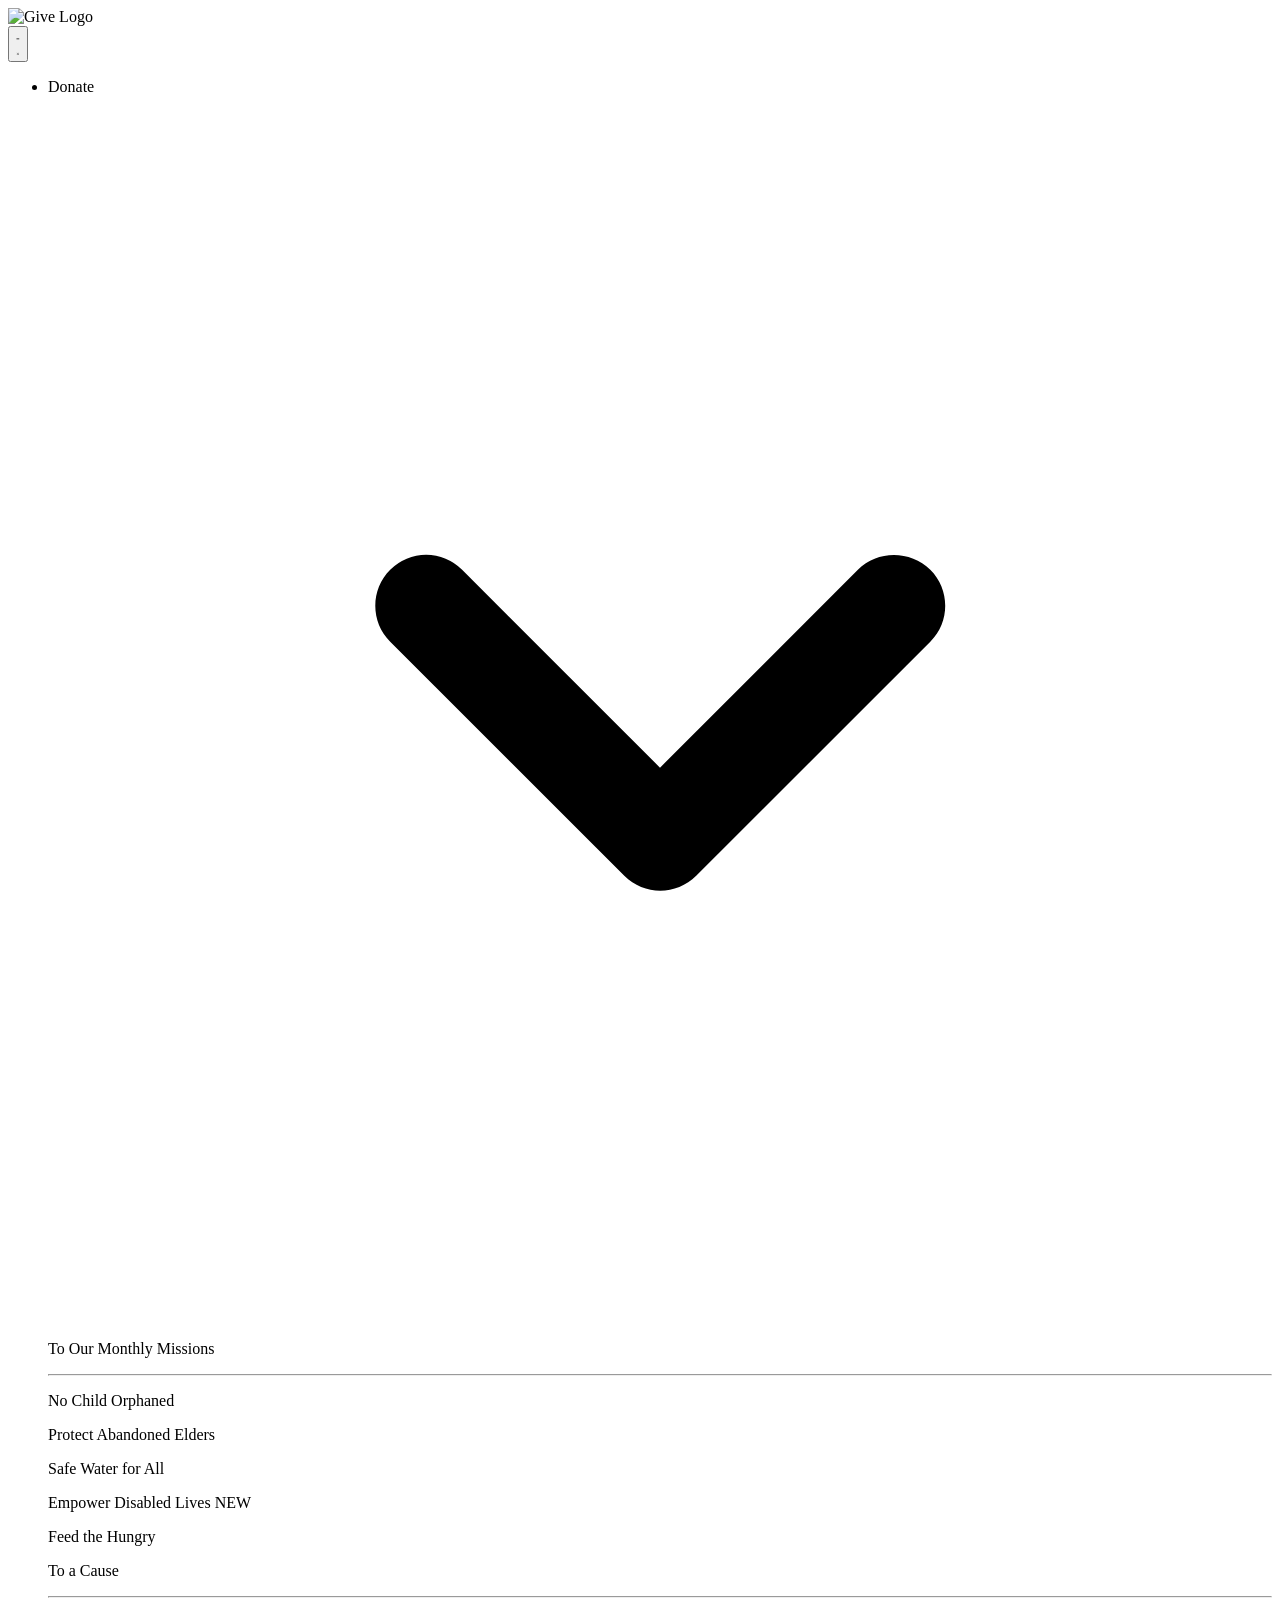
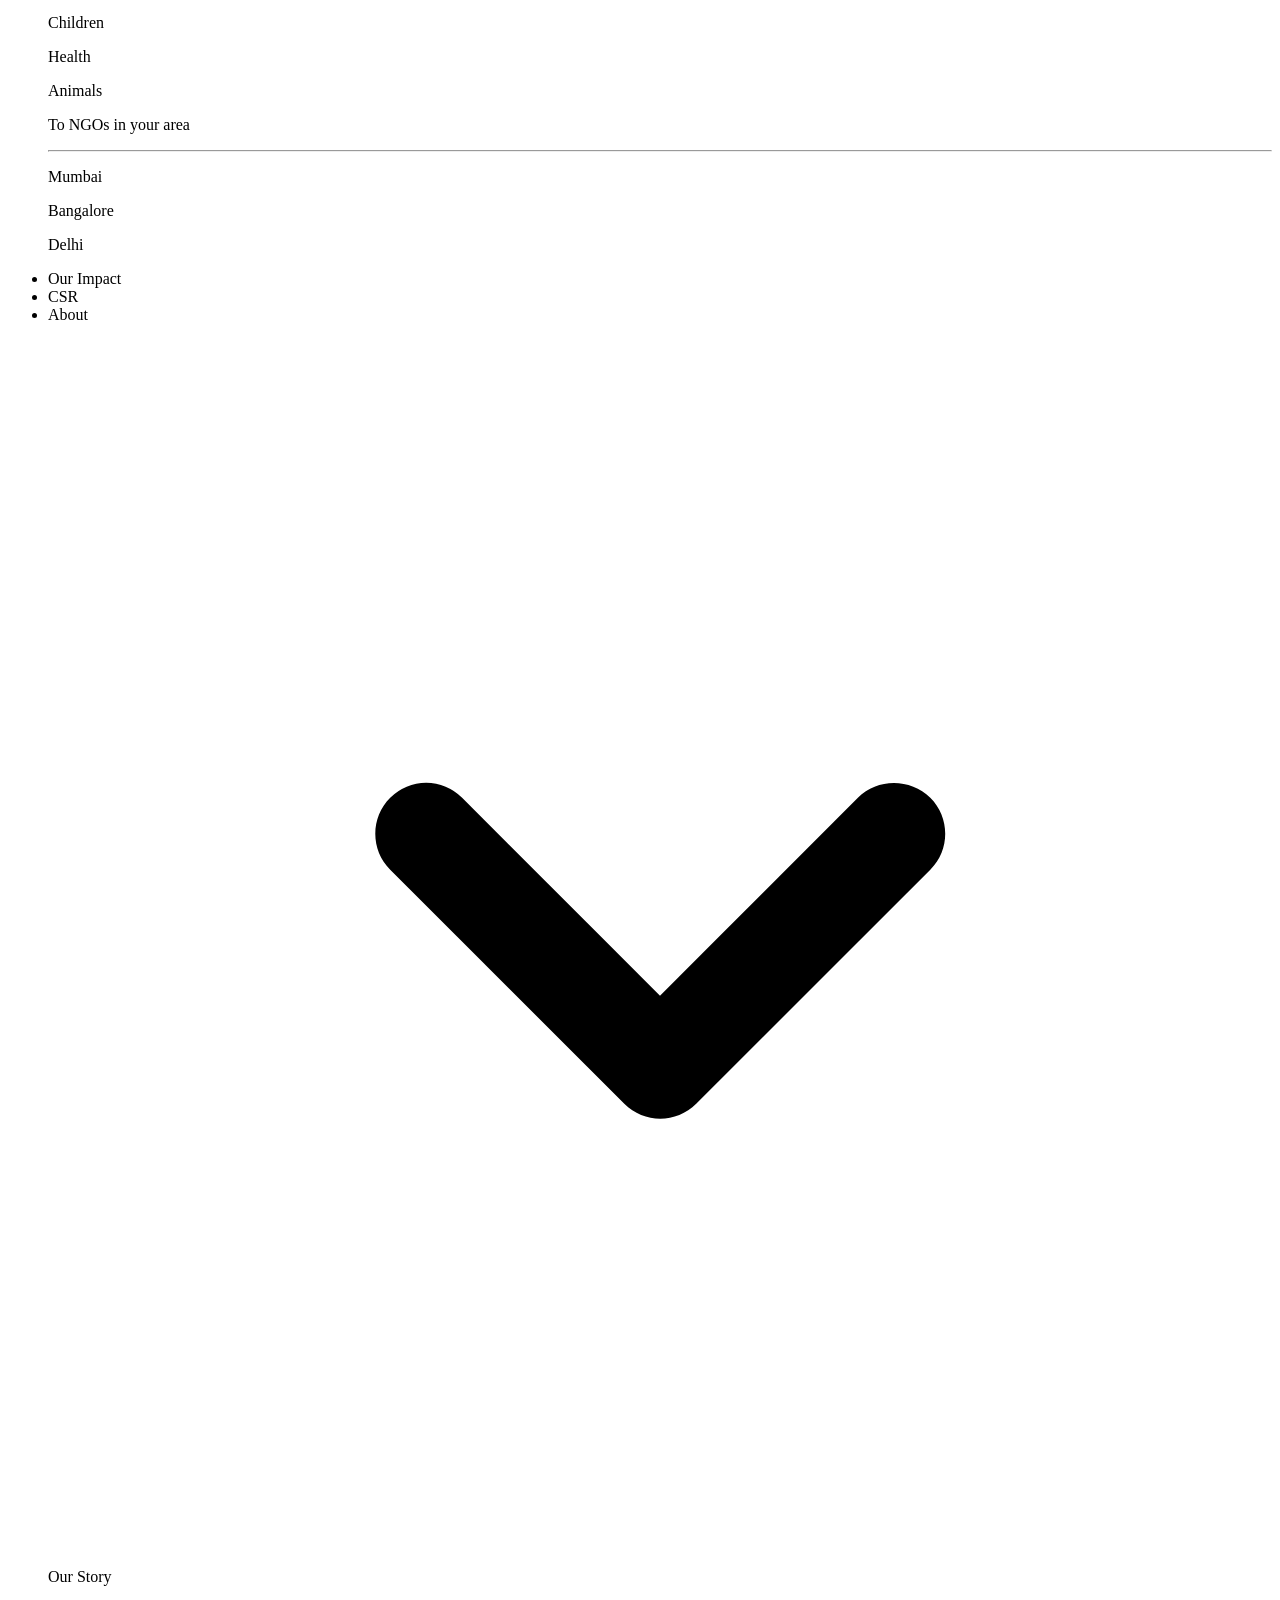
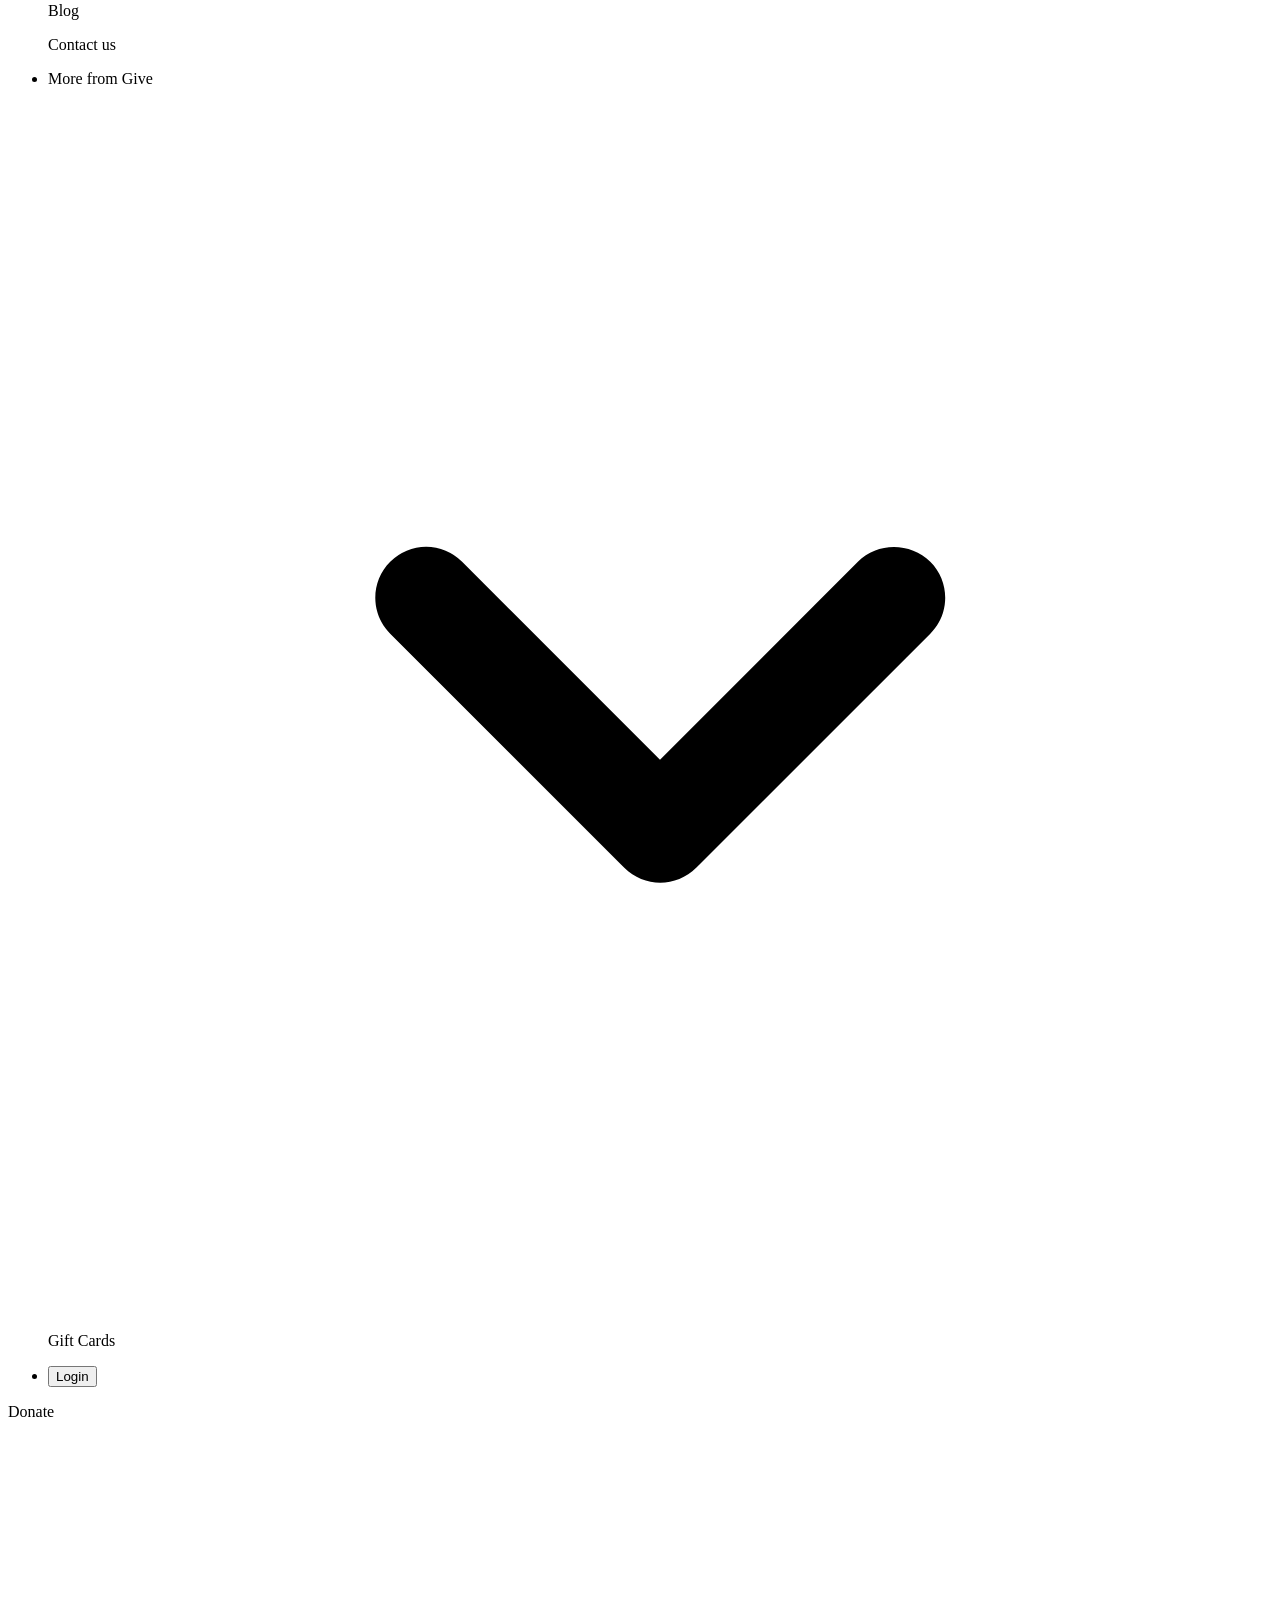
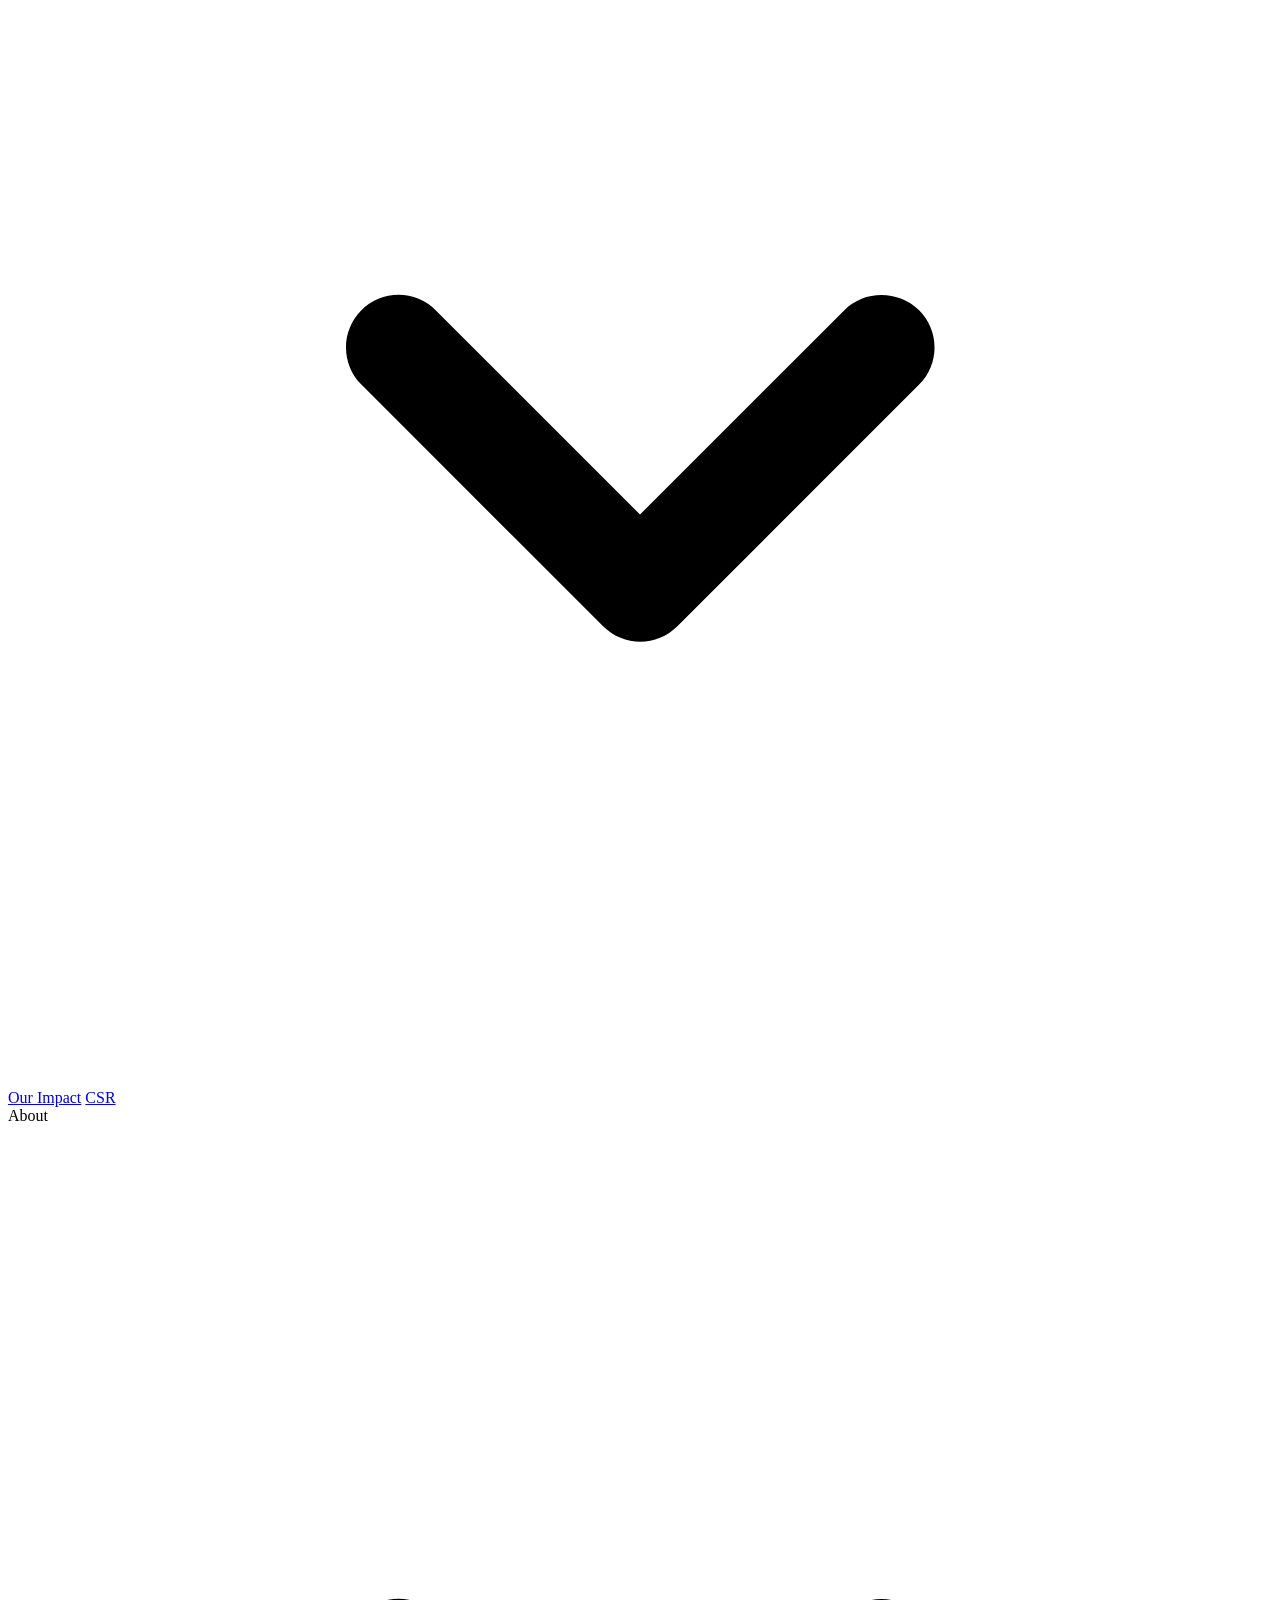
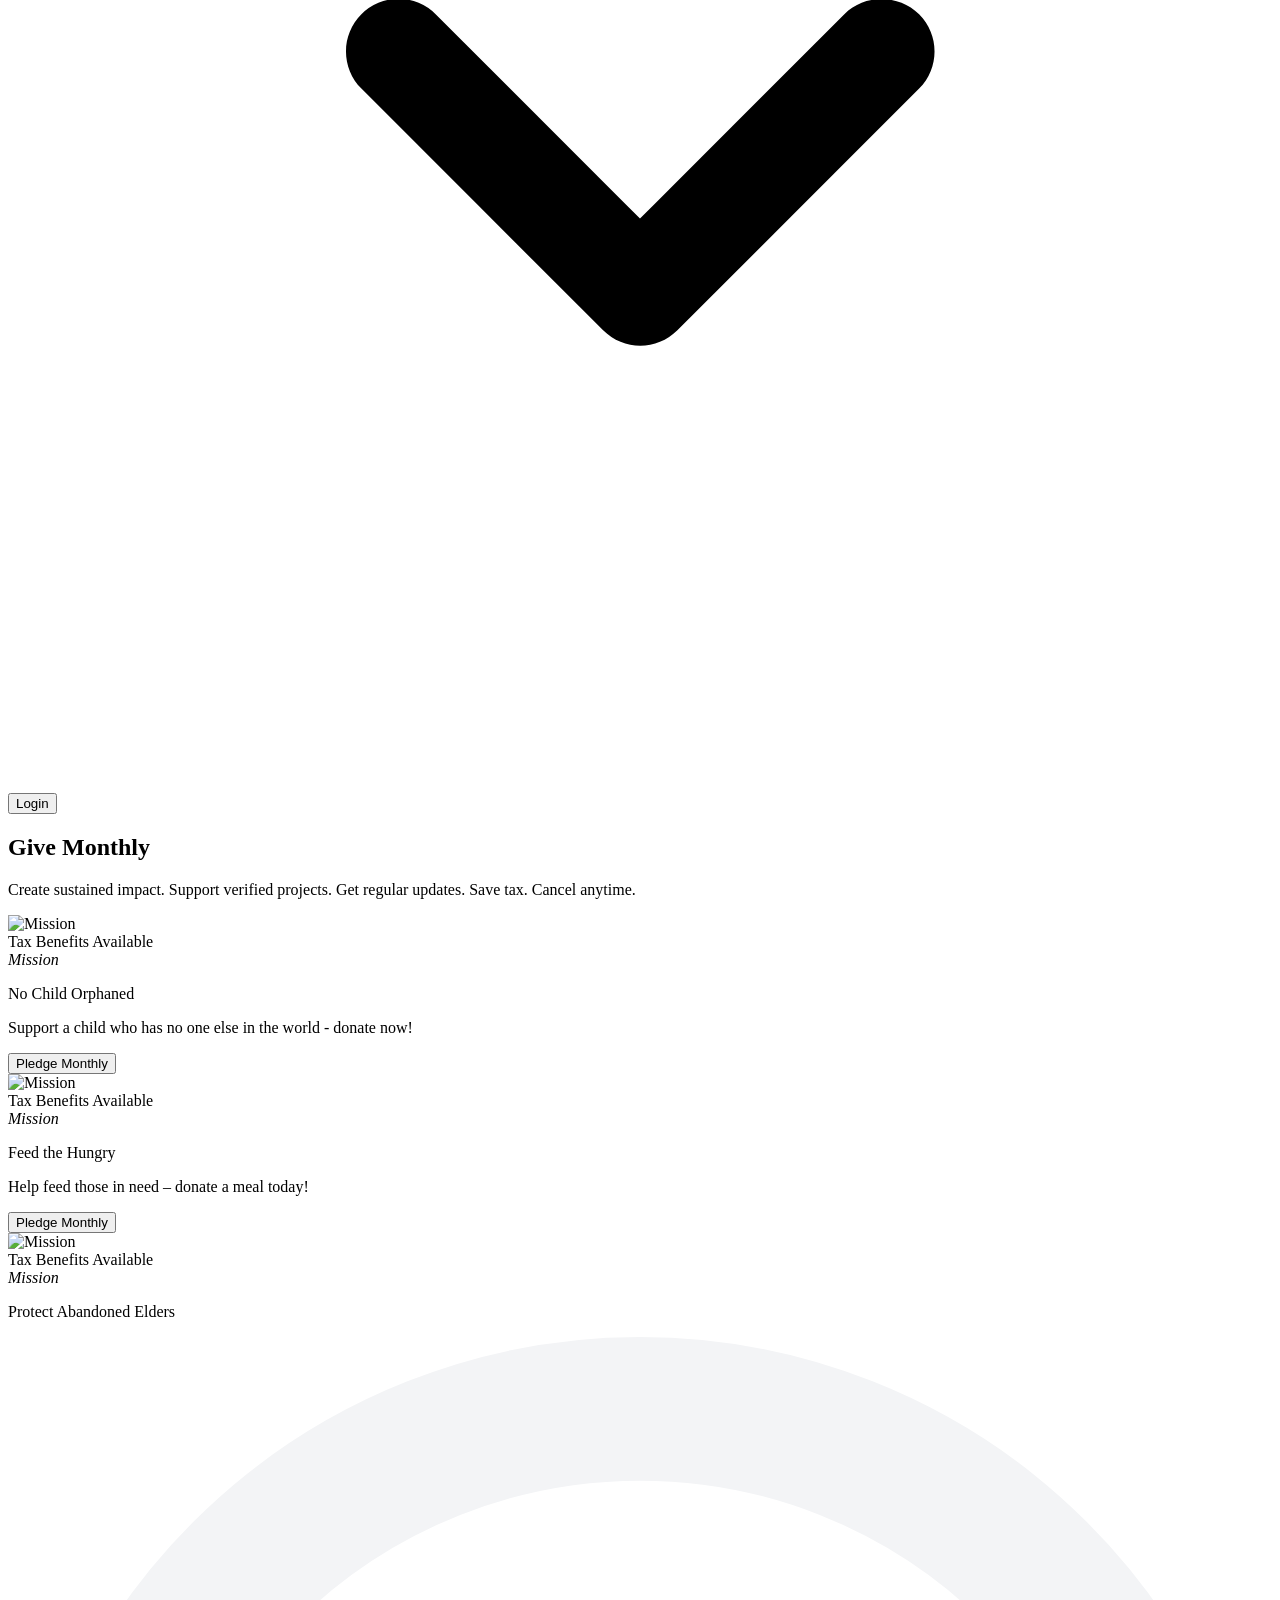
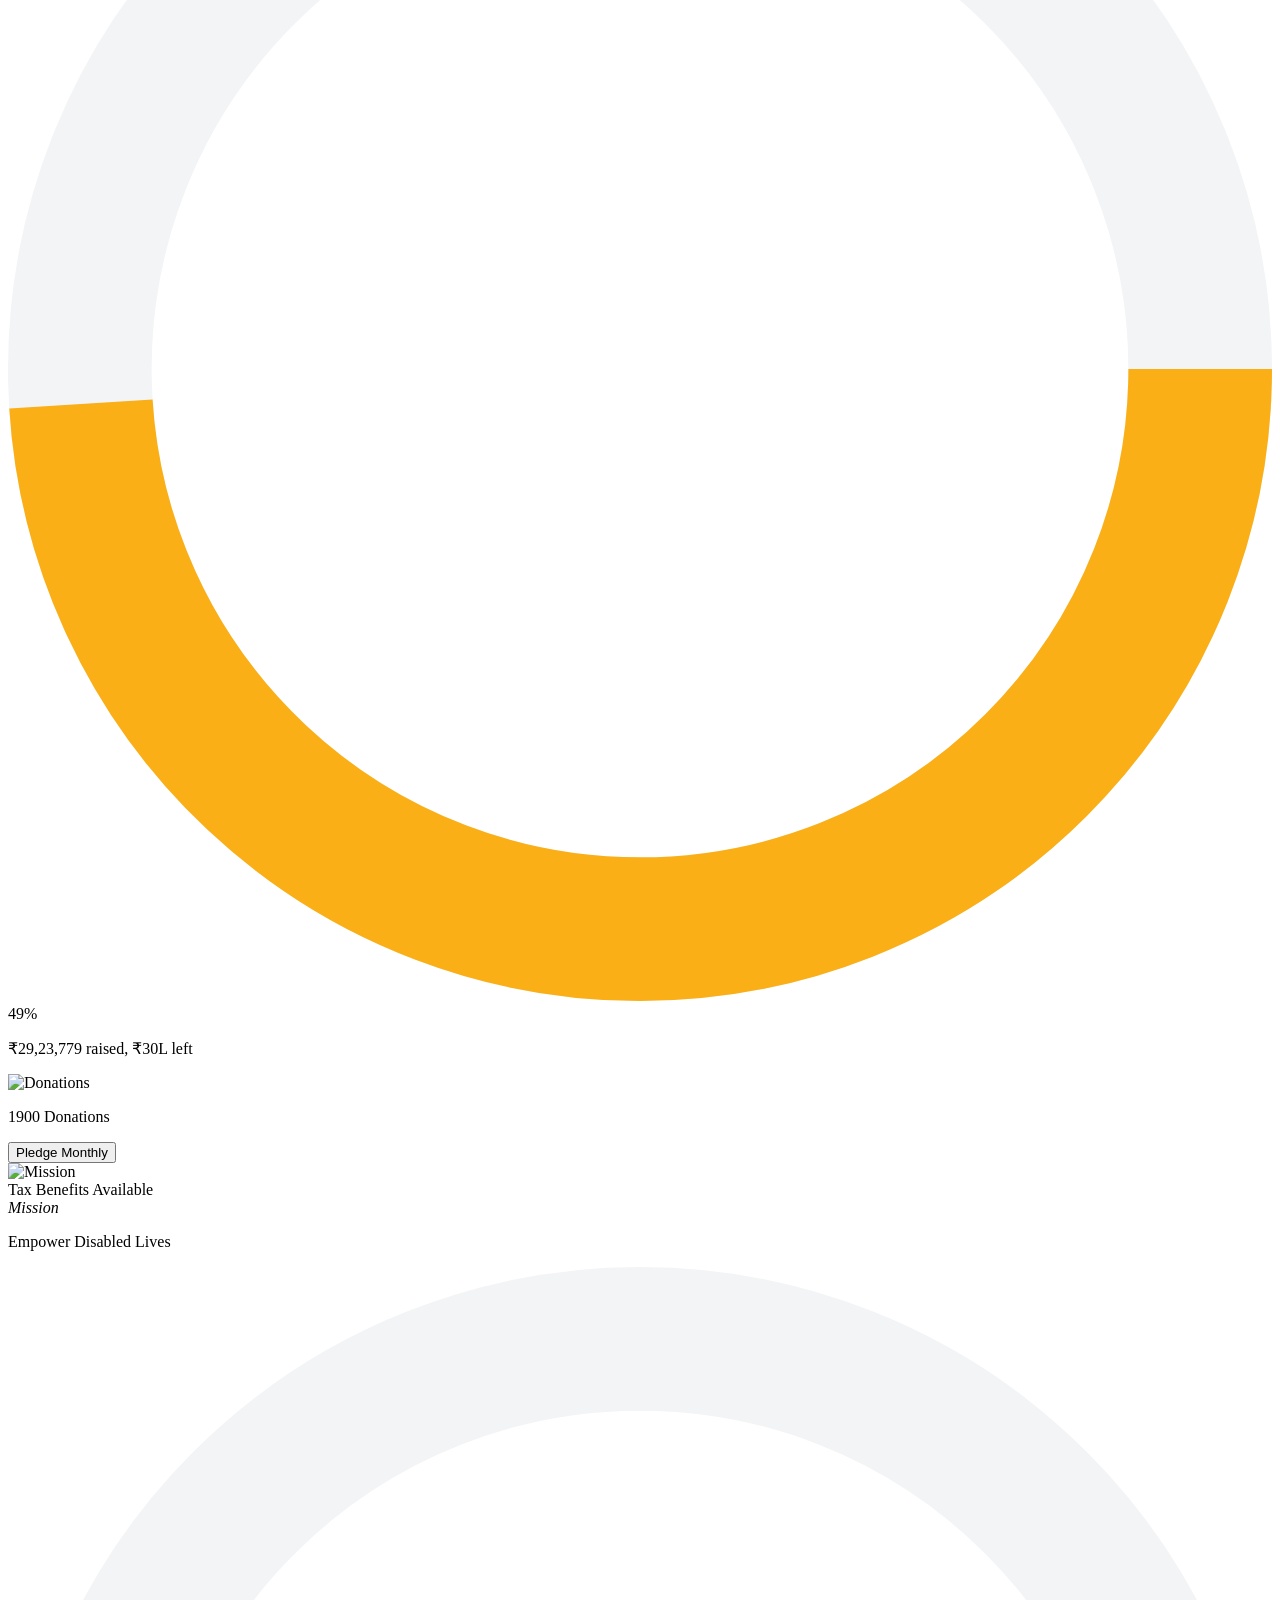
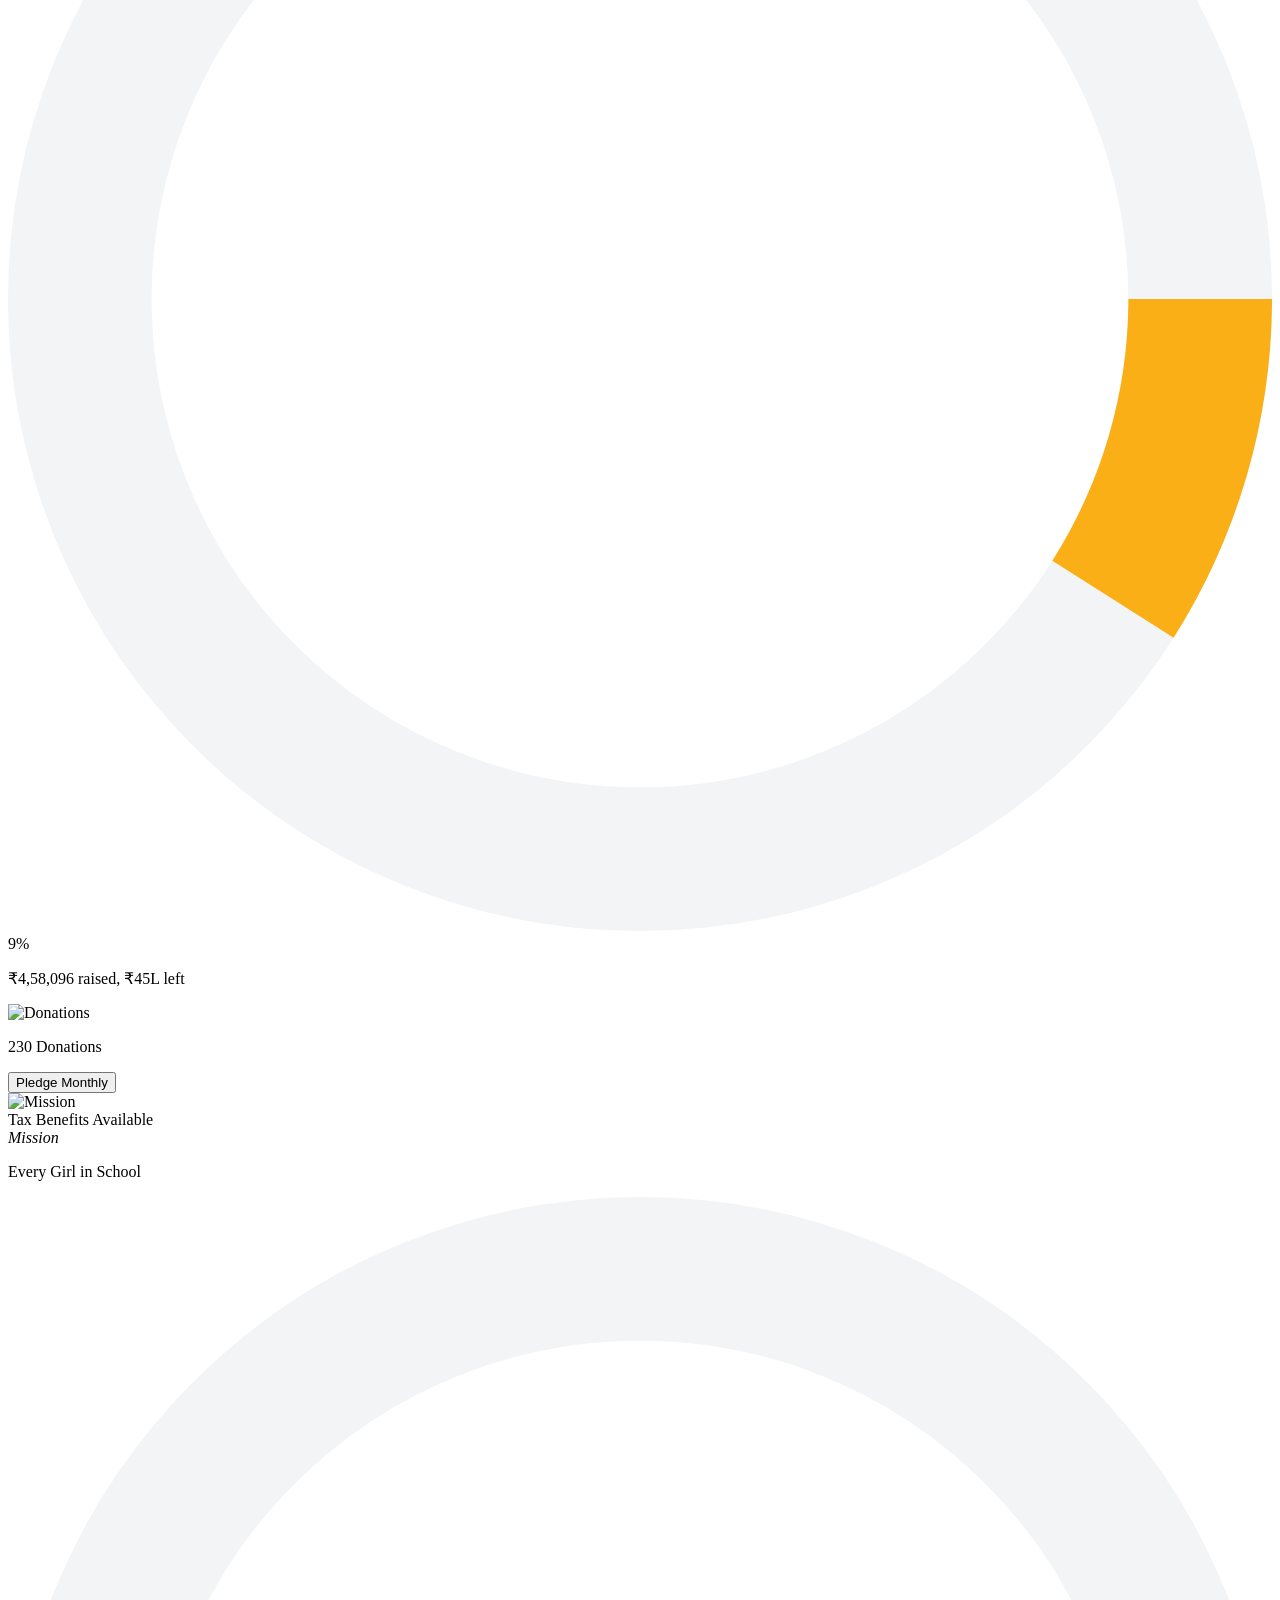
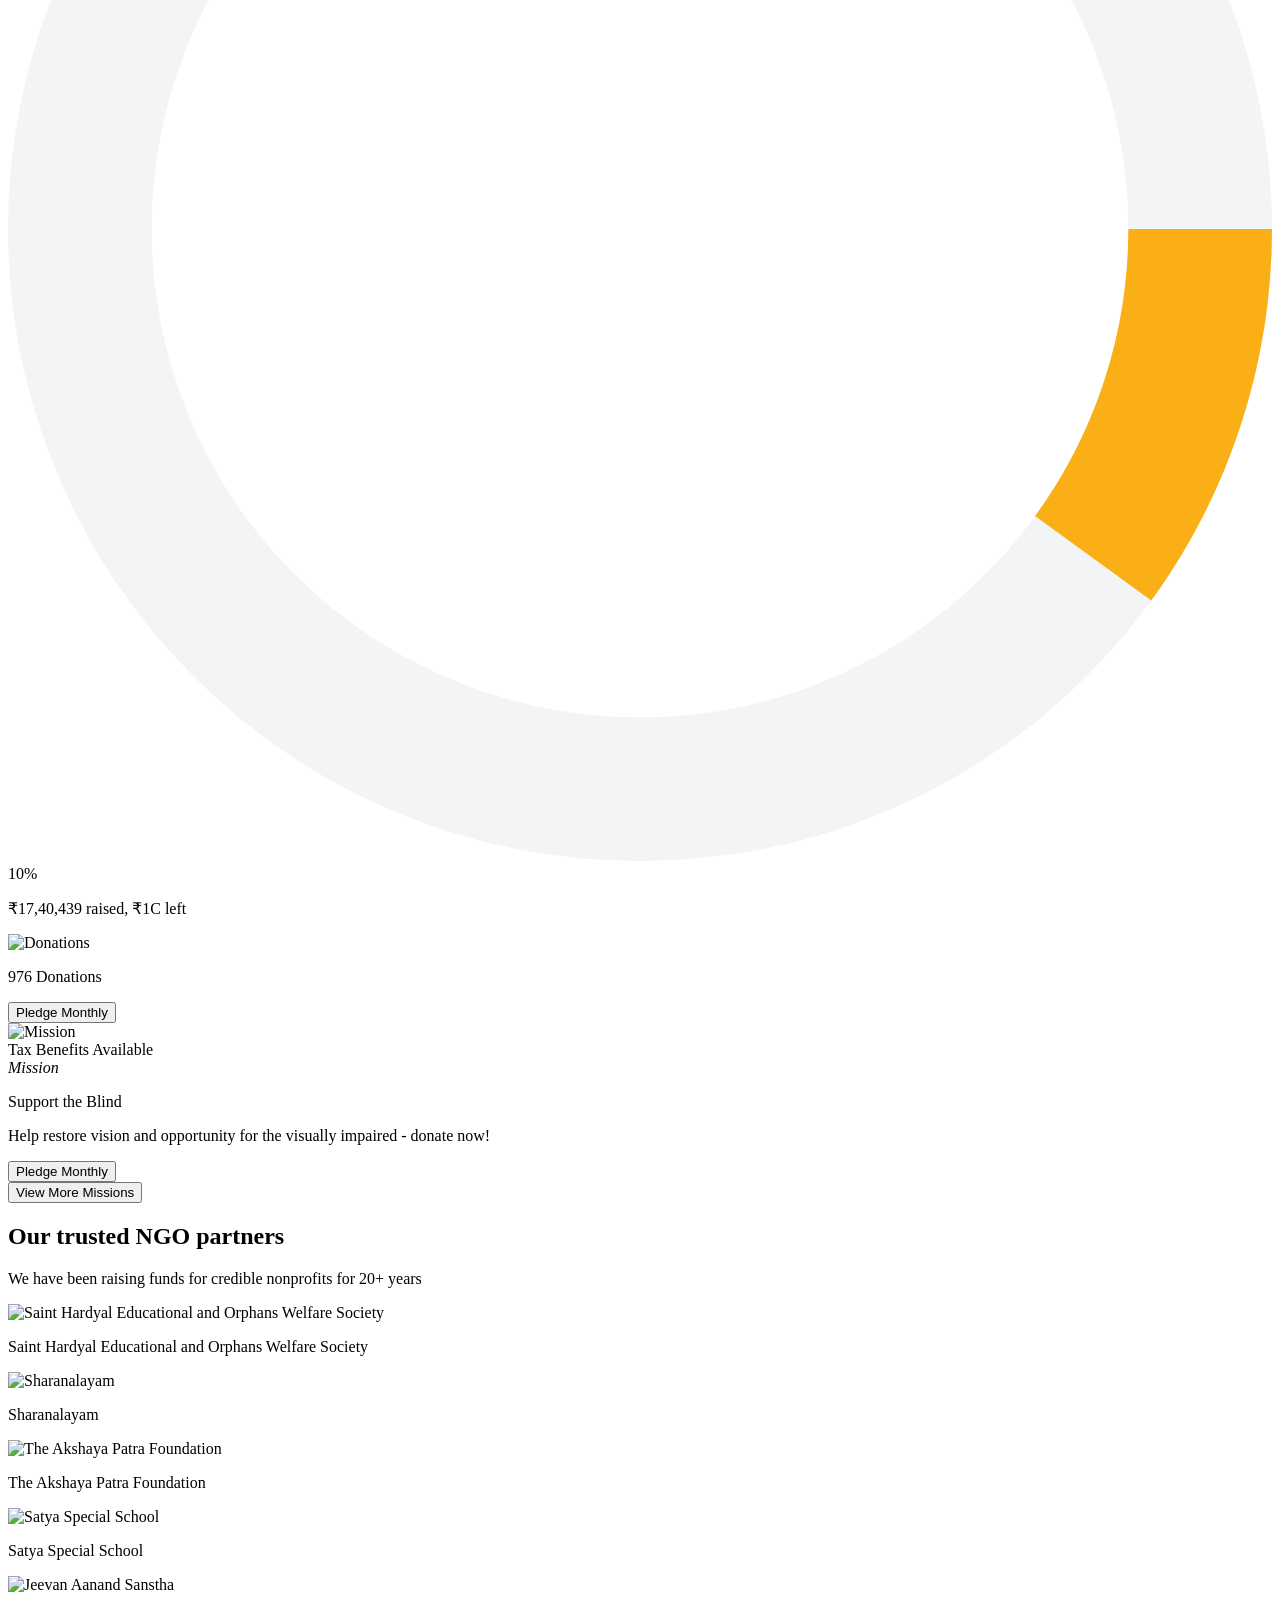
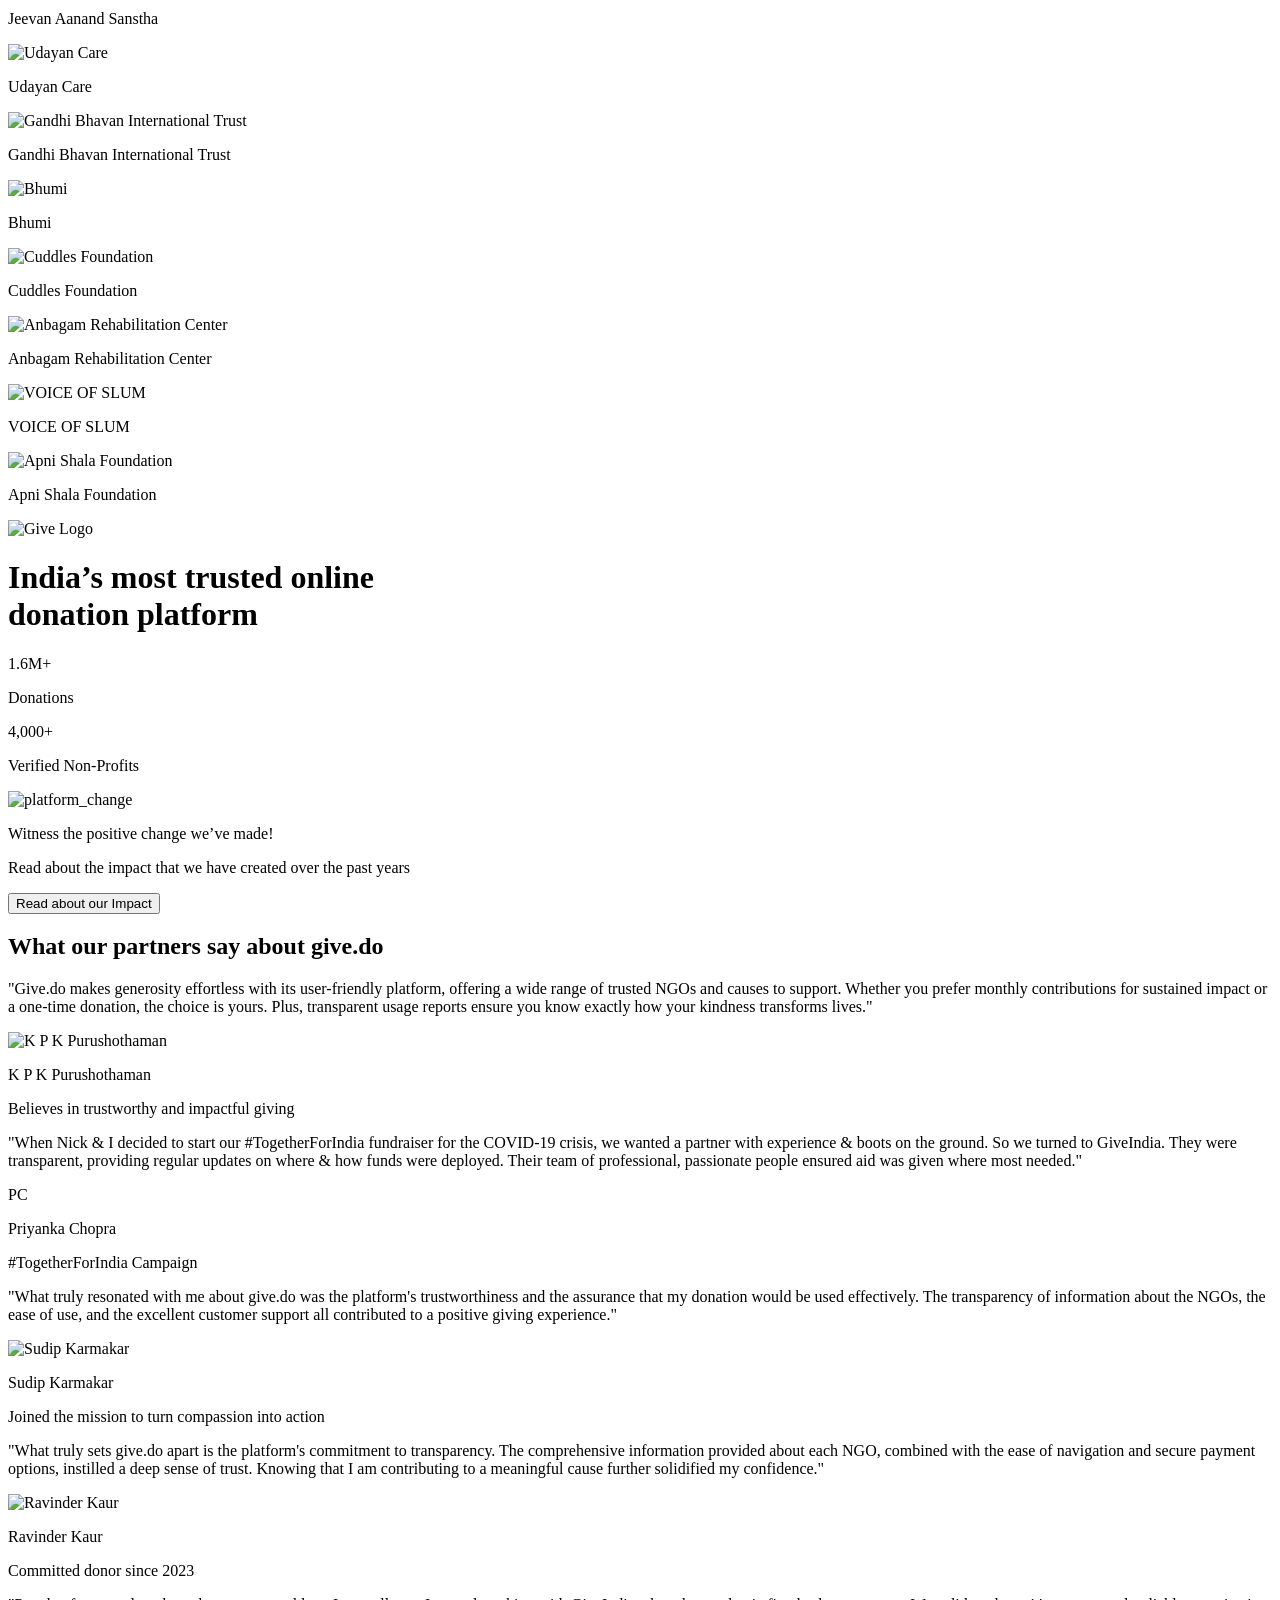
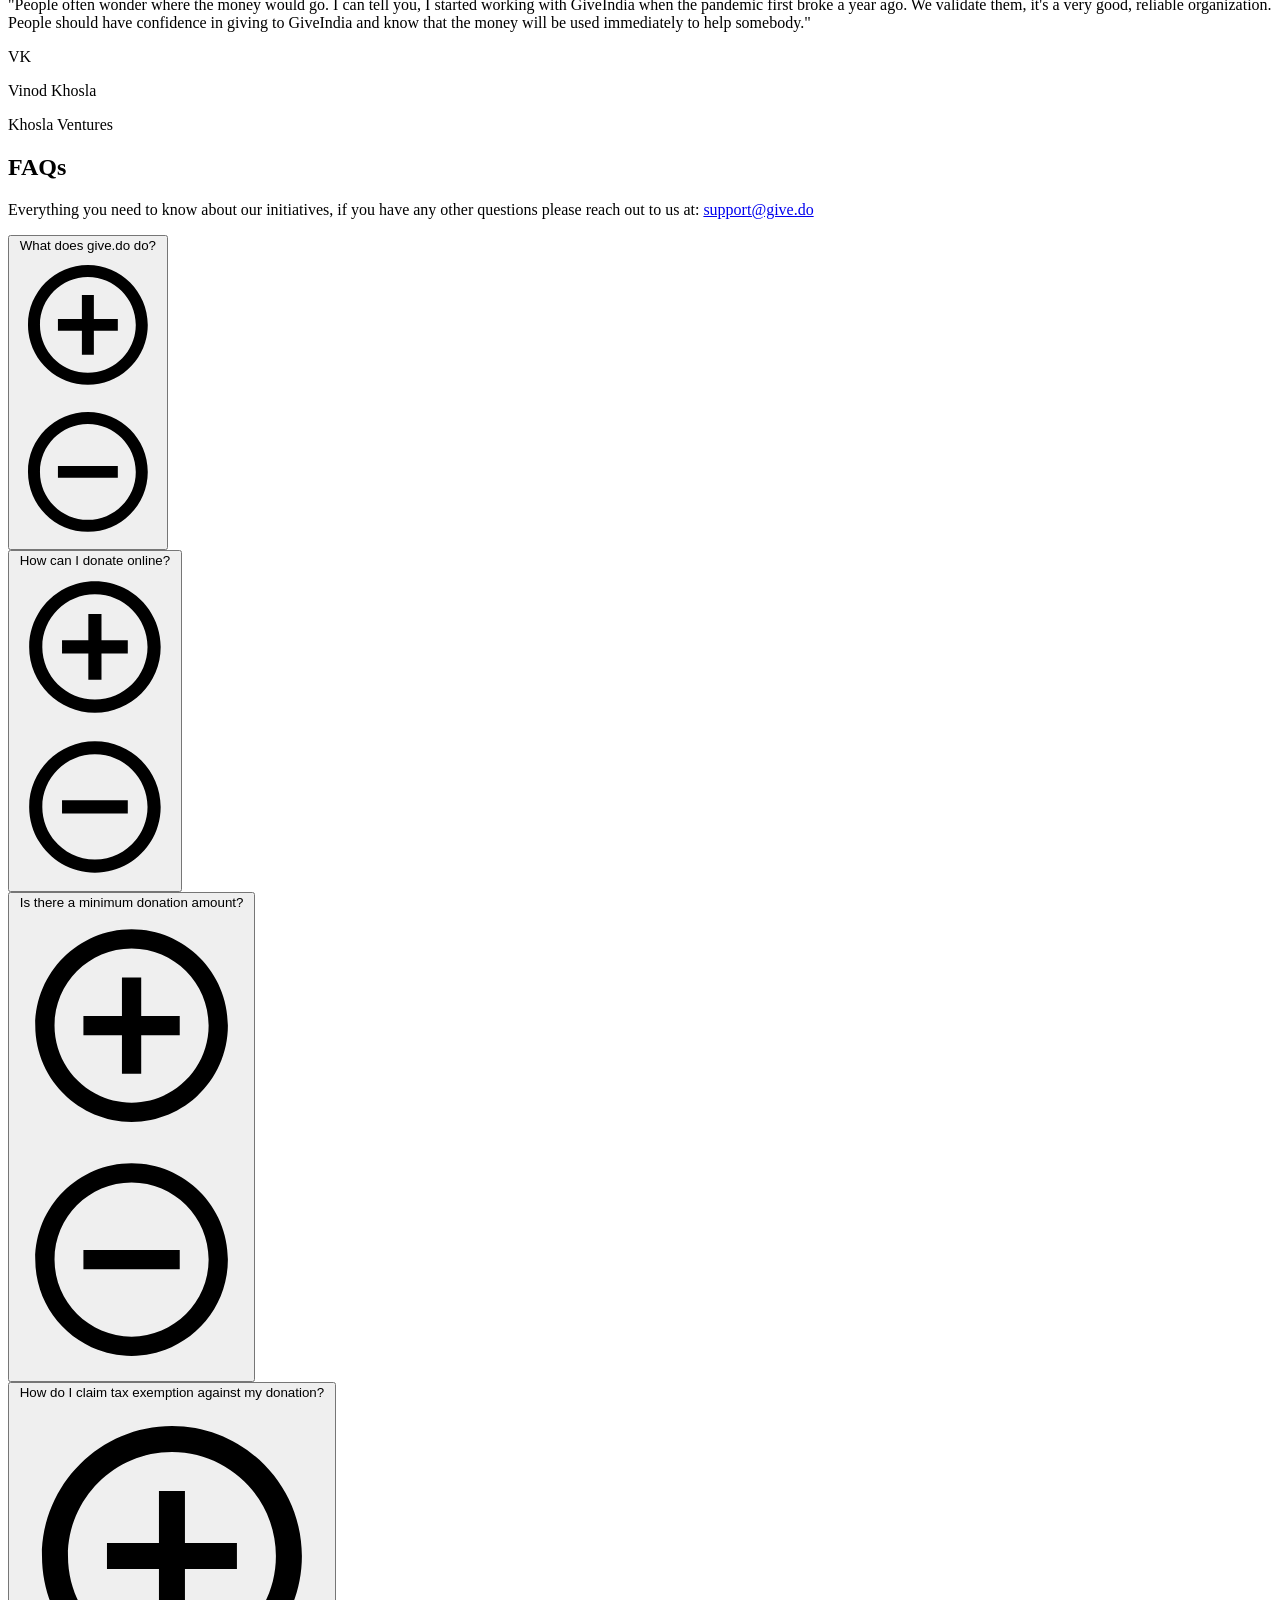
==== gemini-code-1778908234501.html @ 39e15d8a "push" ====
<!DOCTYPE html>
<html lang="en">

<head>
    <meta charset="UTF-8">
    <meta name="viewport" content="width=device-width, initial-scale=1.0">
    <title>Responsive Navigation</title>
    <script src="https://cdn.tailwindcss.com"></script>
    <style>
        .accordion-content {
            display: grid;
            grid-template-rows: 0fr;
            transition: grid-template-rows 0.3s ease-in-out;
        }

        .accordion-item.is-open .accordion-content {
            grid-template-rows: 1fr;
        }

        .accordion-inner {
            overflow: hidden;
        }

        .no-scrollbar::-webkit-scrollbar {
            display: none;
        }

        /* Hide scrollbar for IE, Edge and Firefox */
        .no-scrollbar {
            -ms-overflow-style: none;
            /* IE and Edge */
            scrollbar-width: none;
            /* Firefox */
        }

        /* Smooth scrolling for snap snapping, disable when actively dragging */
        .snap-container {
            scroll-behavior: smooth;
        }

        .snap-container.active {
            scroll-behavior: auto;
        }

        /* Custom scrollbar for desktop dropdowns */
        .mega-menu-scroll::-webkit-scrollbar {
            width: 6px;
            height: 6px;
        }

        .mega-menu-scroll::-webkit-scrollbar-thumb {
            background-color: #cbd5e1;
            border-radius: 4px;
        }

        /* Remove default triangle from details/summary for mobile accordions */
        details>summary {
            list-style: none;
        }

        details>summary::-webkit-details-marker {
            display: none;
        }

        /* Rotate arrow when details is open */
        details[open] summary svg {
            transform: rotate(180deg);
        }

        /* Custom Shiny Button Animation */
        .animate-shiny-button {
            position: relative;
            overflow: hidden;
        }

        .animate-shiny-button::after {
            content: '';
            position: absolute;
            top: 0;
            left: -100%;
            width: 50%;
            height: 100%;
            background: linear-gradient(to right, transparent, rgba(255, 255, 255, 0.3), transparent);
            transform: skewX(-20deg);
            animation: shine 3s infinite;
        }

        @keyframes shine {
            0% {
                left: -100%;
            }

            20% {
                left: 200%;
            }

            100% {
                left: 200%;
            }
        }
    </style>
</head>

<body class="bg-gray-50 min-h-screen">

    <!-- Fixed Navbar Container -->
    <nav class="fixed top-0 left-0 w-full bg-white z-[99] border-b border-gray-100 shadow-sm">
        <div
            class="max-w-[1216px] mx-auto h-[86px] flex items-center justify-between lg:justify-start px-4 sm:px-6 lg:px-8 py-[18px]">

            <!-- Logo -->
            <div class="h-full cursor-pointer flex items-center shrink-0">
                <img alt="Give Logo" src="https://cfstatic.give.do/b8c4c890-4d19-4066-95ed-6d9a062fa3c7.png" width="158"
                    height="48" class="h-10 w-auto lg:h-12 object-contain">
            </div>

            <!-- Mobile Hamburger Toggle -->
            <button id="mobile-menu-btn" class="lg:hidden p-2 text-gray-600 hover:text-rose-600 focus:outline-none">
                <!-- Hamburger Icon -->
                <svg id="icon-menu" class="w-8 h-8 fill-current" viewBox="0 0 24 24">
                    <path d="M3 18h18v-2H3zm0-5h18v-2H3zm0-7v2h18V6z"></path>
                </svg>
                <!-- Close (X) Icon (Hidden by default) -->
                <svg id="icon-close" class="w-8 h-8 fill-current hidden" viewBox="0 0 24 24">
                    <path
                        d="M19 6.41L17.59 5 12 10.59 6.41 5 5 6.41 10.59 12 5 17.59 6.41 19 12 13.41 17.59 19 19 17.59 13.41 12z">
                    </path>
                </svg>
            </button>

            <!-- ========================================= -->
            <!-- DESKTOP NAVIGATION (Hidden on Mobile)     -->
            <!-- ========================================= -->
            <div class="hidden lg:flex flex-grow w-full justify-end ml-8">
                <ul class="flex items-center space-x-2 xl:space-x-4">

                    <!-- Donate (Mega Menu) -->
                    <li class="group relative px-3 py-2 cursor-pointer">
                        <div class="flex items-center text-gray-700 hover:text-rose-600 transition-colors">
                            <span class="text-base font-medium">Donate</span>
                            <svg class="w-5 h-5 ml-1 fill-current transition-transform duration-200 group-hover:rotate-180"
                                viewBox="0 0 24 24">
                                <path
                                    d="M15.88 9.29 12 13.17 8.12 9.29a.9959.9959 0 0 0-1.41 0c-.39.39-.39 1.02 0 1.41l4.59 4.59c.39.39 1.02.39 1.41 0l4.59-4.59c.39-.39.39-1.02 0-1.41-.39-.38-1.03-.39-1.42 0">
                                </path>
                            </svg>
                        </div>
                        <!-- Mega Dropdown Inner -->
                        <div
                            class="absolute top-full left-1/2 -translate-x-[60%] pt-4 opacity-0 invisible group-hover:opacity-100 group-hover:visible transition-all duration-300 z-50">
                            <div class="bg-white rounded-2xl shadow-xl border border-gray-100 p-8 flex gap-8 w-max">
                                <div class="flex flex-col gap-4">
                                    <div class="w-full">
                                        <p class="text-[13px] font-bold tracking-wider text-gray-500 uppercase">To Our
                                            Monthly Missions</p>
                                        <hr class="mt-2 border-gray-200">
                                    </div>
                                    <div class="h-[246px] flex flex-col flex-wrap content-start gap-x-12 gap-y-3 pr-4">
                                        <p class="text-[15px] text-gray-700 hover:text-rose-600 transition-colors">No
                                            Child Orphaned</p>
                                        <p class="text-[15px] text-gray-700 hover:text-rose-600 transition-colors">
                                            Protect Abandoned Elders</p>
                                        <p class="text-[15px] text-gray-700 hover:text-rose-600 transition-colors">Safe
                                            Water for All</p>
                                        <p
                                            class="text-[15px] text-gray-700 hover:text-rose-600 transition-colors flex items-center">
                                            Empower Disabled Lives <span
                                                class="ml-2 bg-amber-100 text-amber-700 text-[10px] font-bold px-1.5 py-0.5 rounded">NEW</span>
                                        </p>
                                        <!-- Truncated for brevity, functions exactly as previous desktop code -->
                                        <p class="text-[15px] text-gray-700 hover:text-rose-600 transition-colors">Feed
                                            the Hungry</p>
                                    </div>
                                </div>
                                <div class="w-[176px] flex flex-col gap-4">
                                    <div class="w-full">
                                        <p class="text-[13px] font-bold tracking-wider text-gray-500 uppercase">To a
                                            Cause</p>
                                        <hr class="mt-2 border-gray-200">
                                    </div>
                                    <div class="flex flex-col gap-4">
                                        <p class="text-[15px] text-gray-700 hover:text-rose-600 transition-colors">
                                            Children</p>
                                        <p class="text-[15px] text-gray-700 hover:text-rose-600 transition-colors">
                                            Health</p>
                                        <p class="text-[15px] text-gray-700 hover:text-rose-600 transition-colors">
                                            Animals</p>
                                    </div>
                                </div>
                                <div class="w-[176px] flex flex-col gap-4">
                                    <div class="w-full">
                                        <p class="text-[13px] font-bold tracking-wider text-gray-500 uppercase">To NGOs
                                            in your area</p>
                                        <hr class="mt-2 border-gray-200">
                                    </div>
                                    <div class="flex flex-col gap-4">
                                        <p class="text-[15px] text-gray-700 hover:text-rose-600 transition-colors">
                                            Mumbai</p>
                                        <p class="text-[15px] text-gray-700 hover:text-rose-600 transition-colors">
                                            Bangalore</p>
                                        <p class="text-[15px] text-gray-700 hover:text-rose-600 transition-colors">Delhi
                                        </p>
                                    </div>
                                </div>
                            </div>
                        </div>
                    </li>

                    <!-- Direct Links -->
                    <li class="px-3 py-2 cursor-pointer"><span
                            class="text-base font-medium text-gray-700 hover:text-rose-600 transition-colors">Our
                            Impact</span></li>
                    <li class="px-3 py-2 cursor-pointer"><span
                            class="text-base font-medium text-gray-700 hover:text-rose-600 transition-colors">CSR</span>
                    </li>

                    <!-- About -->
                    <li class="group relative px-3 py-2 cursor-pointer">
                        <div class="flex items-center text-gray-700 hover:text-rose-600 transition-colors">
                            <span class="text-base font-medium">About</span>
                            <svg class="w-5 h-5 ml-1 fill-current transition-transform duration-200 group-hover:rotate-180"
                                viewBox="0 0 24 24">
                                <path
                                    d="M15.88 9.29 12 13.17 8.12 9.29a.9959.9959 0 0 0-1.41 0c-.39.39-.39 1.02 0 1.41l4.59 4.59c.39.39 1.02.39 1.41 0l4.59-4.59c.39-.39.39-1.02 0-1.41-.39-.38-1.03-.39-1.42 0">
                                </path>
                            </svg>
                        </div>
                        <div
                            class="absolute top-full left-0 pt-4 opacity-0 invisible group-hover:opacity-100 group-hover:visible transition-all duration-300 z-50">
                            <div
                                class="bg-white rounded-xl shadow-xl border border-gray-100 py-2 w-[240px] flex flex-col">
                                <p class="px-5 py-2.5 text-[15px] text-gray-700 hover:bg-gray-50 hover:text-rose-600">
                                    Our Story</p>
                                <p class="px-5 py-2.5 text-[15px] text-gray-700 hover:bg-gray-50 hover:text-rose-600">
                                    Blog</p>
                                <p class="px-5 py-2.5 text-[15px] text-gray-700 hover:bg-gray-50 hover:text-rose-600">
                                    Contact us</p>
                            </div>
                        </div>
                    </li>

                    <!-- More -->
                    <li class="group relative px-3 py-2 cursor-pointer">
                        <div class="flex items-center text-gray-700 hover:text-rose-600 transition-colors">
                            <span class="text-base font-medium">More from Give</span>
                            <svg class="w-5 h-5 ml-1 fill-current transition-transform duration-200 group-hover:rotate-180"
                                viewBox="0 0 24 24">
                                <path
                                    d="M15.88 9.29 12 13.17 8.12 9.29a.9959.9959 0 0 0-1.41 0c-.39.39-.39 1.02 0 1.41l4.59 4.59c.39.39 1.02.39 1.41 0l4.59-4.59c.39-.39.39-1.02 0-1.41-.39-.38-1.03-.39-1.42 0">
                                </path>
                            </svg>
                        </div>
                        <div
                            class="absolute top-full left-0 pt-4 opacity-0 invisible group-hover:opacity-100 group-hover:visible transition-all duration-300 z-50">
                            <div
                                class="bg-white rounded-xl shadow-xl border border-gray-100 py-2 w-[276px] flex flex-col">
                                <p class="px-5 py-2.5 text-[15px] text-gray-700 hover:bg-gray-50 hover:text-rose-600">
                                    Gift Cards</p>
                            </div>
                        </div>
                    </li>

                    <!-- Login -->
                    <li class="ml-4 pl-4 border-l border-gray-200">
                        <button
                            class="bg-white border-2 border-rose-500 text-rose-600 hover:bg-rose-50 font-semibold px-6 py-2 rounded-full transition-colors duration-200">Login</button>
                    </li>
                </ul>
            </div>

        </div>

        <!-- ========================================= -->
        <!-- MOBILE NAVIGATION MENU (Hidden on Desktop)-->
        <!-- ========================================= -->
        <div id="mobile-menu-drawer"
            class="hidden lg:hidden bg-white w-full h-[calc(100vh-86px)] overflow-y-auto border-t border-gray-100 absolute left-0 top-[86px]">
            <div class="flex flex-col px-6 py-6 space-y-2">

                <!-- Mobile Donate Accordion -->
                <details class="group border-b border-gray-100 pb-2">
                    <summary
                        class="flex justify-between items-center text-lg font-medium text-gray-800 py-3 cursor-pointer">
                        Donate
                        <svg class="w-6 h-6 fill-current text-gray-500 transition-transform duration-200"
                            viewBox="0 0 24 24">
                            <path
                                d="M15.88 9.29 12 13.17 8.12 9.29a.9959.9959 0 0 0-1.41 0c-.39.39-.39 1.02 0 1.41l4.59 4.59c.39.39 1.02.39 1.41 0l4.59-4.59c.39-.39.39-1.02 0-1.41-.39-.38-1.03-.39-1.42 0">
                            </path>
                        </svg>
                    </summary>
                    <div class="pl-4 pb-4 flex flex-col space-y-4 mt-2">
                        <div>
                            <p class="text-xs font-bold text-gray-400 uppercase tracking-wide mb-2">Missions</p>
                            <ul class="space-y-3">
                                <li class="text-[15px] text-gray-600">No Child Orphaned</li>
                                <li class="text-[15px] text-gray-600">Protect Abandoned Elders</li>
                                <li class="text-[15px] text-gray-600 flex items-center">Support the Blind <span
                                        class="ml-2 bg-amber-100 text-amber-700 text-[10px] font-bold px-1.5 py-0.5 rounded">NEW</span>
                                </li>
                            </ul>
                        </div>
                        <div>
                            <p class="text-xs font-bold text-gray-400 uppercase tracking-wide mb-2">Causes</p>
                            <ul class="space-y-3">
                                <li class="text-[15px] text-gray-600">Children</li>
                                <li class="text-[15px] text-gray-600">Health</li>
                            </ul>
                        </div>
                    </div>
                </details>

                <!-- Mobile Direct Links -->
                <a href="#" class="block text-lg font-medium text-gray-800 py-3 border-b border-gray-100">Our Impact</a>
                <a href="#" class="block text-lg font-medium text-gray-800 py-3 border-b border-gray-100">CSR</a>

                <!-- Mobile About Accordion -->
                <details class="group border-b border-gray-100 pb-2">
                    <summary
                        class="flex justify-between items-center text-lg font-medium text-gray-800 py-3 cursor-pointer">
                        About
                        <svg class="w-6 h-6 fill-current text-gray-500 transition-transform duration-200"
                            viewBox="0 0 24 24">
                            <path
                                d="M15.88 9.29 12 13.17 8.12 9.29a.9959.9959 0 0 0-1.41 0c-.39.39-.39 1.02 0 1.41l4.59 4.59c.39.39 1.02.39 1.41 0l4.59-4.59c.39-.39.39-1.02 0-1.41-.39-.38-1.03-.39-1.42 0">
                            </path>
                        </svg>
                    </summary>
                    <div class="pl-4 pb-2 flex flex-col space-y-3 mt-1">
                        <a href="#" class="text-[15px] text-gray-600 py-1">Our Story</a>
                        <a href="#" class="text-[15px] text-gray-600 py-1">How Your Donation Works</a>
                        <a href="#" class="text-[15px] text-gray-600 py-1">Blog</a>
                        <a href="#" class="text-[15px] text-gray-600 py-1">Contact us</a>
                    </div>
                </details>

                <!-- Mobile Login Button -->
                <div class="pt-8 pb-12">
                    <button
                        class="w-full bg-rose-500 text-white font-semibold text-lg py-3.5 rounded-full shadow-md hover:bg-rose-600 transition-colors">
                        Login
                    </button>
                </div>

            </div>
        </div>
    </nav>

    <div id="Monthly-missions" class="max-w-[1216px] mx-auto px-4 sm:px-6 lg:px-8">

        <!-- Section Header -->
        <div class="text-center mb-10">
            <h2 class="text-3xl font-bold text-gray-900 mb-3">Give Monthly</h2>
            <p class="text-[17px] text-gray-600 max-w-2xl mx-auto leading-relaxed">
                Create sustained impact. Support verified projects. Get regular updates. Save tax. Cancel anytime.
            </p>
        </div>

        <!-- Missions Grid -->
        <div class="grid grid-cols-1 sm:grid-cols-2 lg:grid-cols-3 gap-6">

            <!-- Card 1: No Child Orphaned -->
            <div
                class="bg-white rounded-2xl border border-gray-100 shadow-[0_4px_16px_rgba(0,0,0,0.04)] hover:shadow-[0_8px_24px_rgba(0,0,0,0.08)] transition-shadow duration-300 flex flex-col overflow-hidden">
                <div class="relative h-48 w-full shrink-0">
                    <img alt="Mission" src="https://cfstatic.give.do/11c63b49-8a95-412d-89ad-88949c6c9e1b.webp"
                        class="object-cover w-full h-full">
                    <!-- Gradient Overlay -->
                    <div class="absolute inset-0 bg-gradient-to-t from-black/80 via-black/20 to-transparent"></div>
                    <!-- Tax Badge -->
                    <div
                        class="absolute top-3 left-3 bg-black/60 backdrop-blur-sm text-white text-[10px] font-bold px-2.5 py-1 rounded-md uppercase tracking-wide">
                        Tax Benefits Available
                    </div>
                    <!-- Mission Title -->
                    <div class="absolute bottom-3 left-4 text-white">
                        <i class="text-[11px] opacity-90 font-serif tracking-wide">Mission</i>
                        <p class="text-lg font-bold leading-tight mt-0.5">No Child Orphaned</p>
                    </div>
                </div>
                <div class="p-5 flex-grow flex flex-col">
                    <p class="text-[15px] font-semibold text-[#222] leading-[24px]">
                        Support a child who has no one else in the world - <span class="text-[#E7424B] font-bold">donate
                            now!</span>
                    </p>
                </div>
                <div class="p-5 pt-0 mt-auto">
                    <button
                        class="animate-shiny-button w-full bg-[#E7424B] hover:bg-[#d43740] text-white font-semibold py-2.5 rounded-lg transition-colors text-[15px]">
                        Pledge Monthly
                    </button>
                </div>
            </div>

            <!-- Card 2: Feed the Hungry -->
            <div
                class="bg-white rounded-2xl border border-gray-100 shadow-[0_4px_16px_rgba(0,0,0,0.04)] hover:shadow-[0_8px_24px_rgba(0,0,0,0.08)] transition-shadow duration-300 flex flex-col overflow-hidden">
                <div class="relative h-48 w-full shrink-0">
                    <img alt="Mission" src="https://cfstatic.give.do/eed03c53-fe9f-4550-8eac-5d21f7d41511.webp"
                        class="object-cover w-full h-full">
                    <div class="absolute inset-0 bg-gradient-to-t from-black/80 via-black/20 to-transparent"></div>
                    <div
                        class="absolute top-3 left-3 bg-black/60 backdrop-blur-sm text-white text-[10px] font-bold px-2.5 py-1 rounded-md uppercase tracking-wide">
                        Tax Benefits Available
                    </div>
                    <div class="absolute bottom-3 left-4 text-white">
                        <i class="text-[11px] opacity-90 font-serif tracking-wide">Mission</i>
                        <p class="text-lg font-bold leading-tight mt-0.5">Feed the Hungry</p>
                    </div>
                </div>
                <div class="p-5 flex-grow flex flex-col">
                    <p class="text-[15px] font-semibold text-[#222] leading-[24px]">
                        Help feed those in need – <span class="text-[#E7424B] font-bold">donate a meal</span> today!
                    </p>
                </div>
                <div class="p-5 pt-0 mt-auto">
                    <button
                        class="animate-shiny-button w-full bg-[#E7424B] hover:bg-[#d43740] text-white font-semibold py-2.5 rounded-lg transition-colors text-[15px]">
                        Pledge Monthly
                    </button>
                </div>
            </div>

            <!-- Card 3: Protect Abandoned Elders (49%) -->
            <div
                class="bg-white rounded-2xl border border-gray-100 shadow-[0_4px_16px_rgba(0,0,0,0.04)] hover:shadow-[0_8px_24px_rgba(0,0,0,0.08)] transition-shadow duration-300 flex flex-col overflow-hidden">
                <div class="relative h-48 w-full shrink-0">
                    <img alt="Mission" src="https://cfstatic.give.do/5d693490-2265-424a-aa10-bbd3fc06b771.webp"
                        class="object-cover w-full h-full">
                    <div class="absolute inset-0 bg-gradient-to-t from-black/80 via-black/20 to-transparent"></div>
                    <div
                        class="absolute top-3 left-3 bg-black/60 backdrop-blur-sm text-white text-[10px] font-bold px-2.5 py-1 rounded-md uppercase tracking-wide">
                        Tax Benefits Available
                    </div>
                    <div class="absolute bottom-3 left-4 text-white">
                        <i class="text-[11px] opacity-90 font-serif tracking-wide">Mission</i>
                        <p class="text-lg font-bold leading-tight mt-0.5">Protect Abandoned Elders</p>
                    </div>
                </div>
                <div class="p-5 flex-grow flex flex-col justify-center">
                    <div class="flex items-start gap-4">
                        <!-- Exact SVG Circular Progress (49%) -->
                        <div class="relative w-[40px] h-[40px] shrink-0 flex items-center justify-center">
                            <svg class="absolute inset-0 transform -rotate-90 w-full h-full" viewBox="22 22 44 44">
                                <circle cx="44" cy="44" r="19.5" fill="none" stroke="#f3f4f6" stroke-width="5"
                                    stroke-dasharray="122.522" stroke-dashoffset="0"></circle>
                                <circle cx="44" cy="44" r="19.5" fill="none" stroke="#fbaf17" stroke-width="5"
                                    stroke-dasharray="122.522" stroke-dashoffset="62.486"></circle>
                            </svg>
                            <span class="text-[11px] font-bold text-gray-800 absolute">49%</span>
                        </div>

                        <div class="flex flex-col">
                            <p class="text-[14px] text-[#222]">
                                <span class="text-[#E7424B] font-bold tracking-tight">₹29,23,779</span> raised,
                                <span class="font-bold tracking-tight">₹30L</span> left
                            </p>
                            <div class="flex items-center gap-1.5 mt-2">
                                <img src="https://cfstatic.give.do/cfb41077-269b-4376-a68a-aa45355843fd.webp"
                                    alt="Donations" class="h-4 w-auto object-contain">
                                <p class="text-xs text-gray-500 font-medium">1900 Donations</p>
                            </div>
                        </div>
                    </div>
                </div>
                <div class="p-5 pt-0 mt-auto">
                    <button
                        class="animate-shiny-button w-full bg-[#E7424B] hover:bg-[#d43740] text-white font-semibold py-2.5 rounded-lg transition-colors text-[15px]">
                        Pledge Monthly
                    </button>
                </div>
            </div>

            <!-- Card 4: Empower Disabled Lives (9%) -->
            <div
                class="bg-white rounded-2xl border border-gray-100 shadow-[0_4px_16px_rgba(0,0,0,0.04)] hover:shadow-[0_8px_24px_rgba(0,0,0,0.08)] transition-shadow duration-300 flex flex-col overflow-hidden">
                <div class="relative h-48 w-full shrink-0">
                    <img alt="Mission" src="https://cfstatic.give.do/e0ef4921-2747-477c-9561-2247f26ee428.webp"
                        class="object-cover w-full h-full">
                    <div class="absolute inset-0 bg-gradient-to-t from-black/80 via-black/20 to-transparent"></div>
                    <div
                        class="absolute top-3 left-3 bg-black/60 backdrop-blur-sm text-white text-[10px] font-bold px-2.5 py-1 rounded-md uppercase tracking-wide">
                        Tax Benefits Available
                    </div>
                    <div class="absolute bottom-3 left-4 text-white">
                        <i class="text-[11px] opacity-90 font-serif tracking-wide">Mission</i>
                        <p class="text-lg font-bold leading-tight mt-0.5">Empower Disabled Lives</p>
                    </div>
                </div>
                <div class="p-5 flex-grow flex flex-col justify-center">
                    <div class="flex items-start gap-4">
                        <!-- Exact SVG Circular Progress (9%) -->
                        <div class="relative w-[40px] h-[40px] shrink-0 flex items-center justify-center">
                            <svg class="absolute inset-0 transform -rotate-90 w-full h-full" viewBox="22 22 44 44">
                                <circle cx="44" cy="44" r="19.5" fill="none" stroke="#f3f4f6" stroke-width="5"
                                    stroke-dasharray="122.522" stroke-dashoffset="0"></circle>
                                <circle cx="44" cy="44" r="19.5" fill="none" stroke="#fbaf17" stroke-width="5"
                                    stroke-dasharray="122.522" stroke-dashoffset="111.495"></circle>
                            </svg>
                            <span class="text-[11px] font-bold text-gray-800 absolute">9%</span>
                        </div>

                        <div class="flex flex-col">
                            <p class="text-[14px] text-[#222]">
                                <span class="text-[#E7424B] font-bold tracking-tight">₹4,58,096</span> raised,
                                <span class="font-bold tracking-tight">₹45L</span> left
                            </p>
                            <div class="flex items-center gap-1.5 mt-2">
                                <img src="https://cfstatic.give.do/cfb41077-269b-4376-a68a-aa45355843fd.webp"
                                    alt="Donations" class="h-4 w-auto object-contain">
                                <p class="text-xs text-gray-500 font-medium">230 Donations</p>
                            </div>
                        </div>
                    </div>
                </div>
                <div class="p-5 pt-0 mt-auto">
                    <button
                        class="animate-shiny-button w-full bg-[#E7424B] hover:bg-[#d43740] text-white font-semibold py-2.5 rounded-lg transition-colors text-[15px]">
                        Pledge Monthly
                    </button>
                </div>
            </div>

            <!-- Card 5: Every Girl in School (10%) -->
            <div
                class="bg-white rounded-2xl border border-gray-100 shadow-[0_4px_16px_rgba(0,0,0,0.04)] hover:shadow-[0_8px_24px_rgba(0,0,0,0.08)] transition-shadow duration-300 flex flex-col overflow-hidden">
                <div class="relative h-48 w-full shrink-0">
                    <img alt="Mission" src="https://cfstatic.give.do/dd034353-70ec-4ec8-8586-78dfbc700f24.webp"
                        class="object-cover w-full h-full">
                    <div class="absolute inset-0 bg-gradient-to-t from-black/80 via-black/20 to-transparent"></div>
                    <div
                        class="absolute top-3 left-3 bg-black/60 backdrop-blur-sm text-white text-[10px] font-bold px-2.5 py-1 rounded-md uppercase tracking-wide">
                        Tax Benefits Available
                    </div>
                    <div class="absolute bottom-3 left-4 text-white">
                        <i class="text-[11px] opacity-90 font-serif tracking-wide">Mission</i>
                        <p class="text-lg font-bold leading-tight mt-0.5">Every Girl in School</p>
                    </div>
                </div>
                <div class="p-5 flex-grow flex flex-col justify-center">
                    <div class="flex items-start gap-4">
                        <!-- Exact SVG Circular Progress (10%) -->
                        <div class="relative w-[40px] h-[40px] shrink-0 flex items-center justify-center">
                            <svg class="absolute inset-0 transform -rotate-90 w-full h-full" viewBox="22 22 44 44">
                                <circle cx="44" cy="44" r="19.5" fill="none" stroke="#f3f4f6" stroke-width="5"
                                    stroke-dasharray="122.522" stroke-dashoffset="0"></circle>
                                <circle cx="44" cy="44" r="19.5" fill="none" stroke="#fbaf17" stroke-width="5"
                                    stroke-dasharray="122.522" stroke-dashoffset="110.27"></circle>
                            </svg>
                            <span class="text-[11px] font-bold text-gray-800 absolute">10%</span>
                        </div>

                        <div class="flex flex-col">
                            <p class="text-[14px] text-[#222]">
                                <span class="text-[#E7424B] font-bold tracking-tight">₹17,40,439</span> raised,
                                <span class="font-bold tracking-tight">₹1C</span> left
                            </p>
                            <div class="flex items-center gap-1.5 mt-2">
                                <img src="https://cfstatic.give.do/cfb41077-269b-4376-a68a-aa45355843fd.webp"
                                    alt="Donations" class="h-4 w-auto object-contain">
                                <p class="text-xs text-gray-500 font-medium">976 Donations</p>
                            </div>
                        </div>
                    </div>
                </div>
                <div class="p-5 pt-0 mt-auto">
                    <button
                        class="animate-shiny-button w-full bg-[#E7424B] hover:bg-[#d43740] text-white font-semibold py-2.5 rounded-lg transition-colors text-[15px]">
                        Pledge Monthly
                    </button>
                </div>
            </div>

            <!-- Card 6: Support the Blind -->
            <div
                class="bg-white rounded-2xl border border-gray-100 shadow-[0_4px_16px_rgba(0,0,0,0.04)] hover:shadow-[0_8px_24px_rgba(0,0,0,0.08)] transition-shadow duration-300 flex flex-col overflow-hidden">
                <div class="relative h-48 w-full shrink-0">
                    <img alt="Mission" src="https://cfstatic.give.do/221a2750-86c3-48b1-afd9-90f9fd83ed4d.webp"
                        class="object-cover w-full h-full">
                    <div class="absolute inset-0 bg-gradient-to-t from-black/80 via-black/20 to-transparent"></div>
                    <div
                        class="absolute top-3 left-3 bg-black/60 backdrop-blur-sm text-white text-[10px] font-bold px-2.5 py-1 rounded-md uppercase tracking-wide">
                        Tax Benefits Available
                    </div>
                    <div class="absolute bottom-3 left-4 text-white">
                        <i class="text-[11px] opacity-90 font-serif tracking-wide">Mission</i>
                        <p class="text-lg font-bold leading-tight mt-0.5">Support the Blind</p>
                    </div>
                </div>
                <div class="p-5 flex-grow flex flex-col">
                    <p class="text-[15px] font-semibold text-[#222] leading-[24px]">
                        Help restore vision and opportunity for the visually impaired - <span
                            class="text-[#E7424B] font-bold">donate now!</span>
                    </p>
                </div>
                <div class="p-5 pt-0 mt-auto">
                    <button
                        class="animate-shiny-button w-full bg-[#E7424B] hover:bg-[#d43740] text-white font-semibold py-2.5 rounded-lg transition-colors text-[15px]">
                        Pledge Monthly
                    </button>
                </div>
            </div>

        </div>

        <!-- View More Button -->
        <div class="mt-12 flex justify-center">
            <button
                class="border-[1.5px] border-gray-300 text-gray-700 hover:text-[#E7424B] hover:border-[#E7424B] bg-transparent font-semibold py-2.5 px-8 rounded-full transition-colors text-[15px]">
                View More Missions
            </button>
        </div>

    </div>

    <div class="w-full overflow-hidden bg-white">
        <div class="max-w-[1216px] mx-auto px-4 sm:px-6 lg:px-8">

            <!-- Section Header -->
            <div class="mb-10 text-center">
                <h2 class="text-3xl md:text-4xl font-bold text-[#222] mb-3">
                    Our trusted NGO partners
                </h2>
                <p class="text-[17px] text-gray-600">
                    We have been raising funds for credible nonprofits for 20+ years
                </p>
            </div>

            <!-- Draggable/Scrollable Partners Container -->
            <div id="ngo-slider"
                class="snap-container flex gap-5 overflow-x-auto snap-x snap-mandatory no-scrollbar cursor-grab active:cursor-grabbing pb-8 pt-2">

                <!-- Partner Card 1 -->
                <div
                    class="snap-start shrink-0 w-[200px] bg-white rounded-xl shadow-[0_2px_8px_rgba(0,0,0,0.06)] border border-gray-100 flex flex-col overflow-hidden hover:shadow-[0_4px_16px_rgba(0,0,0,0.1)] transition-shadow duration-300 select-none pointer-events-none">
                    <div class="h-[120px] w-full p-4 flex items-center justify-center bg-white">
                        <img alt="Saint Hardyal Educational and Orphans Welfare Society"
                            src="https://cfstatic.give.do/066c13ff-9391-4175-b22e-93d6a6b0121e.jpg"
                            class="max-h-full max-w-full object-contain">
                    </div>
                    <div
                        class="h-[80px] p-3 border-t border-gray-50 flex items-center justify-center text-center bg-gray-50/50">
                        <p class="text-[13px] font-semibold text-gray-700 leading-tight line-clamp-3">Saint Hardyal
                            Educational and Orphans Welfare Society</p>
                    </div>
                </div>

                <!-- Partner Card 2 -->
                <div
                    class="snap-start shrink-0 w-[200px] bg-white rounded-xl shadow-[0_2px_8px_rgba(0,0,0,0.06)] border border-gray-100 flex flex-col overflow-hidden hover:shadow-[0_4px_16px_rgba(0,0,0,0.1)] transition-shadow duration-300 select-none pointer-events-none">
                    <div class="h-[120px] w-full p-4 flex items-center justify-center bg-white">
                        <img alt="Sharanalayam" src="https://cfstatic.give.do/a8185fad-f8cb-408c-b741-4e769db0bf3c.png"
                            class="max-h-full max-w-full object-contain">
                    </div>
                    <div
                        class="h-[80px] p-3 border-t border-gray-50 flex items-center justify-center text-center bg-gray-50/50">
                        <p class="text-[13px] font-semibold text-gray-700 leading-tight line-clamp-3">Sharanalayam</p>
                    </div>
                </div>

                <!-- Partner Card 3 -->
                <div
                    class="snap-start shrink-0 w-[200px] bg-white rounded-xl shadow-[0_2px_8px_rgba(0,0,0,0.06)] border border-gray-100 flex flex-col overflow-hidden hover:shadow-[0_4px_16px_rgba(0,0,0,0.1)] transition-shadow duration-300 select-none pointer-events-none">
                    <div class="h-[120px] w-full p-4 flex items-center justify-center bg-white">
                        <img alt="The Akshaya Patra Foundation"
                            src="https://cfstatic.give.do/f5e6e43e-36e0-4a9b-aff7-aabdfda2b29e.png"
                            class="max-h-full max-w-full object-contain">
                    </div>
                    <div
                        class="h-[80px] p-3 border-t border-gray-50 flex items-center justify-center text-center bg-gray-50/50">
                        <p class="text-[13px] font-semibold text-gray-700 leading-tight line-clamp-3">The Akshaya Patra
                            Foundation</p>
                    </div>
                </div>

                <!-- Partner Card 4 -->
                <div
                    class="snap-start shrink-0 w-[200px] bg-white rounded-xl shadow-[0_2px_8px_rgba(0,0,0,0.06)] border border-gray-100 flex flex-col overflow-hidden hover:shadow-[0_4px_16px_rgba(0,0,0,0.1)] transition-shadow duration-300 select-none pointer-events-none">
                    <div class="h-[120px] w-full p-4 flex items-center justify-center bg-white">
                        <img alt="Satya Special School"
                            src="https://cfstatic.give.do/c6bd5ee4-223b-4d90-81c0-176981309b74.png"
                            class="max-h-full max-w-full object-contain">
                    </div>
                    <div
                        class="h-[80px] p-3 border-t border-gray-50 flex items-center justify-center text-center bg-gray-50/50">
                        <p class="text-[13px] font-semibold text-gray-700 leading-tight line-clamp-3">Satya Special
                            School</p>
                    </div>
                </div>

                <!-- Partner Card 5 -->
                <div
                    class="snap-start shrink-0 w-[200px] bg-white rounded-xl shadow-[0_2px_8px_rgba(0,0,0,0.06)] border border-gray-100 flex flex-col overflow-hidden hover:shadow-[0_4px_16px_rgba(0,0,0,0.1)] transition-shadow duration-300 select-none pointer-events-none">
                    <div class="h-[120px] w-full p-4 flex items-center justify-center bg-white">
                        <img alt="Jeevan Aanand Sanstha"
                            src="https://cfstatic.give.do/98a6bc26-4246-4c53-96ec-39e6d772603d.png"
                            class="max-h-full max-w-full object-contain">
                    </div>
                    <div
                        class="h-[80px] p-3 border-t border-gray-50 flex items-center justify-center text-center bg-gray-50/50">
                        <p class="text-[13px] font-semibold text-gray-700 leading-tight line-clamp-3">Jeevan Aanand
                            Sanstha</p>
                    </div>
                </div>

                <!-- Partner Card 6 -->
                <div
                    class="snap-start shrink-0 w-[200px] bg-white rounded-xl shadow-[0_2px_8px_rgba(0,0,0,0.06)] border border-gray-100 flex flex-col overflow-hidden hover:shadow-[0_4px_16px_rgba(0,0,0,0.1)] transition-shadow duration-300 select-none pointer-events-none">
                    <div class="h-[120px] w-full p-4 flex items-center justify-center bg-white">
                        <img alt="Udayan Care" src="https://cfstatic.give.do/617e1e69-72aa-4cc7-9799-05a3948aa2e2.jpg"
                            class="max-h-full max-w-full object-contain">
                    </div>
                    <div
                        class="h-[80px] p-3 border-t border-gray-50 flex items-center justify-center text-center bg-gray-50/50">
                        <p class="text-[13px] font-semibold text-gray-700 leading-tight line-clamp-3">Udayan Care</p>
                    </div>
                </div>

                <!-- Partner Card 7 -->
                <div
                    class="snap-start shrink-0 w-[200px] bg-white rounded-xl shadow-[0_2px_8px_rgba(0,0,0,0.06)] border border-gray-100 flex flex-col overflow-hidden hover:shadow-[0_4px_16px_rgba(0,0,0,0.1)] transition-shadow duration-300 select-none pointer-events-none">
                    <div class="h-[120px] w-full p-4 flex items-center justify-center bg-white">
                        <img alt="Gandhi Bhavan International Trust"
                            src="https://cfstatic.give.do/b54326ac-3a34-4228-a9e9-21daada60d49.jpg"
                            class="max-h-full max-w-full object-contain">
                    </div>
                    <div
                        class="h-[80px] p-3 border-t border-gray-50 flex items-center justify-center text-center bg-gray-50/50">
                        <p class="text-[13px] font-semibold text-gray-700 leading-tight line-clamp-3">Gandhi Bhavan
                            International Trust</p>
                    </div>
                </div>

                <!-- Partner Card 8 -->
                <div
                    class="snap-start shrink-0 w-[200px] bg-white rounded-xl shadow-[0_2px_8px_rgba(0,0,0,0.06)] border border-gray-100 flex flex-col overflow-hidden hover:shadow-[0_4px_16px_rgba(0,0,0,0.1)] transition-shadow duration-300 select-none pointer-events-none">
                    <div class="h-[120px] w-full p-4 flex items-center justify-center bg-white">
                        <img alt="Bhumi" src="https://cfstatic.give.do/3775b557-fcc0-4b35-8d72-531efb281f15.jpg"
                            class="max-h-full max-w-full object-contain">
                    </div>
                    <div
                        class="h-[80px] p-3 border-t border-gray-50 flex items-center justify-center text-center bg-gray-50/50">
                        <p class="text-[13px] font-semibold text-gray-700 leading-tight line-clamp-3">Bhumi</p>
                    </div>
                </div>

                <!-- Partner Card 9 -->
                <div
                    class="snap-start shrink-0 w-[200px] bg-white rounded-xl shadow-[0_2px_8px_rgba(0,0,0,0.06)] border border-gray-100 flex flex-col overflow-hidden hover:shadow-[0_4px_16px_rgba(0,0,0,0.1)] transition-shadow duration-300 select-none pointer-events-none">
                    <div class="h-[120px] w-full p-4 flex items-center justify-center bg-white">
                        <img alt="Cuddles Foundation"
                            src="https://cfstatic.give.do/3400e187-5eba-4728-8abc-cb93be955633.jpg"
                            class="max-h-full max-w-full object-contain">
                    </div>
                    <div
                        class="h-[80px] p-3 border-t border-gray-50 flex items-center justify-center text-center bg-gray-50/50">
                        <p class="text-[13px] font-semibold text-gray-700 leading-tight line-clamp-3">Cuddles Foundation
                        </p>
                    </div>
                </div>

                <!-- Partner Card 10 -->
                <div
                    class="snap-start shrink-0 w-[200px] bg-white rounded-xl shadow-[0_2px_8px_rgba(0,0,0,0.06)] border border-gray-100 flex flex-col overflow-hidden hover:shadow-[0_4px_16px_rgba(0,0,0,0.1)] transition-shadow duration-300 select-none pointer-events-none">
                    <div class="h-[120px] w-full p-4 flex items-center justify-center bg-white">
                        <img alt="Anbagam Rehabilitation Center"
                            src="https://cfstatic.give.do/2a0c7cd3-b703-4320-a8ec-e82f581a122e.jpg"
                            class="max-h-full max-w-full object-contain">
                    </div>
                    <div
                        class="h-[80px] p-3 border-t border-gray-50 flex items-center justify-center text-center bg-gray-50/50">
                        <p class="text-[13px] font-semibold text-gray-700 leading-tight line-clamp-3">Anbagam
                            Rehabilitation Center</p>
                    </div>
                </div>

                <!-- Partner Card 11 -->
                <div
                    class="snap-start shrink-0 w-[200px] bg-white rounded-xl shadow-[0_2px_8px_rgba(0,0,0,0.06)] border border-gray-100 flex flex-col overflow-hidden hover:shadow-[0_4px_16px_rgba(0,0,0,0.1)] transition-shadow duration-300 select-none pointer-events-none">
                    <div class="h-[120px] w-full p-4 flex items-center justify-center bg-white">
                        <img alt="VOICE OF SLUM" src="https://cfstatic.give.do/d87b5e98-c19a-48d5-9a50-4084a81793aa.png"
                            class="max-h-full max-w-full object-contain">
                    </div>
                    <div
                        class="h-[80px] p-3 border-t border-gray-50 flex items-center justify-center text-center bg-gray-50/50">
                        <p class="text-[13px] font-semibold text-gray-700 leading-tight line-clamp-3">VOICE OF SLUM</p>
                    </div>
                </div>

                <!-- Partner Card 12 -->
                <div
                    class="snap-start shrink-0 w-[200px] bg-white rounded-xl shadow-[0_2px_8px_rgba(0,0,0,0.06)] border border-gray-100 flex flex-col overflow-hidden hover:shadow-[0_4px_16px_rgba(0,0,0,0.1)] transition-shadow duration-300 select-none pointer-events-none">
                    <div class="h-[120px] w-full p-4 flex items-center justify-center bg-white">
                        <img alt="Apni Shala Foundation"
                            src="https://cfstatic.give.do/d36750c5-9864-4c3c-a064-8b30e78705c3.png"
                            class="max-h-full max-w-full object-contain">
                    </div>
                    <div
                        class="h-[80px] p-3 border-t border-gray-50 flex items-center justify-center text-center bg-gray-50/50">
                        <p class="text-[13px] font-semibold text-gray-700 leading-tight line-clamp-3">Apni Shala
                            Foundation</p>
                    </div>
                </div>

            </div>
        </div>
    </div>

    <!-- JavaScript for Mouse Grab & Drag Scrolling -->
    <!-- <script>
        const slider = document.getElementById('ngo-slider');
        let isDown = false;
        let startX;
        let scrollLeft;

        slider.addEventListener('mousedown', (e) => {
            isDown = true;
            slider.classList.add('active'); // Removes smooth scroll for 1:1 dragging
            slider.classList.remove('snap-x', 'snap-mandatory'); // Briefly suspend snapping while dragging
            startX = e.pageX - slider.offsetLeft;
            scrollLeft = slider.scrollLeft;
        });

        slider.addEventListener('mouseleave', () => {
            if (!isDown) return;
            isDown = false;
            slider.classList.remove('active');
            slider.classList.add('snap-x', 'snap-mandatory');
        });

        slider.addEventListener('mouseup', () => {
            if (!isDown) return;
            isDown = false;
            slider.classList.remove('active');
            slider.classList.add('snap-x', 'snap-mandatory');
        });

        slider.addEventListener('mousemove', (e) => {
            if (!isDown) return;
            e.preventDefault();
            const x = e.pageX - slider.offsetLeft;
            const walk = (x - startX) * 1.5; // Scroll speed multiplier
            slider.scrollLeft = scrollLeft - walk;
        });
    </script> -->

    <div class="w-full bg-white border-y border-gray-100 py-16 lg:py-24">
        <div class="max-w-[1216px] mx-auto px-4 sm:px-6 lg:px-8">

            <!-- Flex Container (Stacks on mobile, row on large screens) -->
            <div class="flex flex-col lg:flex-row items-center justify-between gap-12 lg:gap-8">

                <!-- Left Side: Main Heading & Stats -->
                <div class="w-full lg:w-3/5 flex flex-col items-center lg:items-start text-center lg:text-left">

                    <!-- Give Logo -->
                    <div class="mb-8">
                        <img alt="Give Logo" src="https://cfstatic.give.do/b8c4c890-4d19-4066-95ed-6d9a062fa3c7.png"
                            class="h-10 sm:h-12 w-auto object-contain">
                    </div>

                    <!-- Heading -->
                    <h1
                        class="text-[36px] sm:text-[44px] md:text-[52px] leading-[1.1] font-bold text-[#222] mb-12 tracking-tight">
                        India’s most trusted online <br class="hidden sm:block"> donation platform
                    </h1>

                    <!-- Stats Grid -->
                    <div class="flex flex-wrap items-center justify-center lg:justify-start gap-12 sm:gap-20">
                        <!-- Stat 1 -->
                        <div class="flex flex-col">
                            <p class="text-4xl sm:text-5xl font-extrabold text-[#E7424B] mb-2">1.6M+</p>
                            <p class="text-[15px] sm:text-[17px] font-semibold text-gray-600 tracking-wide uppercase">
                                Donations</p>
                        </div>

                        <!-- Stat 2 -->
                        <div class="flex flex-col">
                            <p class="text-4xl sm:text-5xl font-extrabold text-[#E7424B] mb-2">4,000+</p>
                            <p class="text-[15px] sm:text-[17px] font-semibold text-gray-600 tracking-wide uppercase">
                                Verified Non-Profits</p>
                        </div>
                    </div>

                </div>

                <!-- Right Side: Impact Card -->
                <div class="w-full sm:w-[80%] md:w-[60%] lg:w-2/5 max-w-md mx-auto lg:mx-0">
                    <div
                        class="bg-[#faf9f9] border border-gray-100 rounded-3xl p-8 sm:p-10 flex flex-col items-center text-center shadow-[0_4px_24px_rgba(0,0,0,0.03)] hover:shadow-[0_8px_32px_rgba(0,0,0,0.06)] transition-shadow duration-300">

                        <!-- Illustration -->
                        <div class="mb-8 w-40 h-40 flex items-center justify-center">
                            <img alt="platform_change"
                                src="https://cfstatic.give.do/0e989cea-e90f-4882-bc88-46e2cbfd9718.png"
                                class="w-full h-full object-contain">
                        </div>

                        <!-- Card Text -->
                        <p class="text-[22px] sm:text-[24px] font-bold text-[#222] mb-3 leading-tight">
                            Witness the positive change we’ve made!
                        </p>
                        <p class="text-[15px] text-gray-600 mb-8 leading-relaxed">
                            Read about the impact that we have created over the past years
                        </p>

                        <!-- CTA Button (Full Width) -->
                        <button
                            class="w-full bg-[#E7424B] hover:bg-[#d43740] text-white font-semibold text-[16px] py-3.5 rounded-xl transition-colors duration-200 shadow-sm">
                            Read about our Impact
                        </button>

                    </div>
                </div>

            </div>
        </div>
    </div>

    <div class="w-full overflow-hidden bg-white py-12 border-y border-gray-100">
        <div class="max-w-[1216px] mx-auto px-4 sm:px-6 lg:px-8">

            <!-- Section Header -->
            <div class="mb-10 text-center md:text-left">
                <h2 class="text-3xl md:text-4xl font-bold text-[#222]">
                    What our partners say about <span class="text-[#E7424B]">give.do</span>
                </h2>
            </div>

            <!-- Scrollable Cards Container (Grabbing/Swiping UI) -->
            <div id="testimonial-slider"
                class="snap-container flex gap-6 overflow-x-auto snap-x snap-mandatory no-scrollbar cursor-grab active:cursor-grabbing pb-8">

                <!-- Testimonial Card 1 -->
                <div
                    class="snap-center shrink-0 w-[85vw] sm:w-[400px] bg-[#f9fafb] rounded-2xl p-8 flex flex-col justify-between border border-gray-100 select-none">
                    <p class="text-[16px] leading-[26px] text-gray-700 mb-8">
                        "Give.do makes generosity effortless with its user-friendly platform, offering a wide range of
                        trusted NGOs and causes to support. Whether you prefer monthly contributions for sustained
                        impact or a one-time donation, the choice is yours. Plus, transparent usage reports ensure you
                        know exactly how your kindness transforms lives."
                    </p>
                    <div class="flex items-center gap-4 mt-auto">
                        <div class="w-14 h-14 rounded-full overflow-hidden bg-gray-200 shrink-0 pointer-events-none">
                            <img src="https://cfstatic.give.do/a6c957eb-1827-4f9a-a0a4-5c05ef53d3f0.png"
                                alt="K P K Purushothaman" class="w-full h-full object-cover">
                        </div>
                        <div>
                            <p class="font-bold text-[16px] text-gray-900">K P K Purushothaman</p>
                            <p class="text-[14px] text-gray-500 mt-0.5">Believes in trustworthy and impactful giving</p>
                        </div>
                    </div>
                </div>

                <!-- Testimonial Card 2 -->
                <div
                    class="snap-center shrink-0 w-[85vw] sm:w-[400px] bg-[#f9fafb] rounded-2xl p-8 flex flex-col justify-between border border-gray-100 select-none">
                    <p class="text-[16px] leading-[26px] text-gray-700 mb-8">
                        "When Nick & I decided to start our #TogetherForIndia fundraiser for the COVID-19 crisis, we
                        wanted a partner with experience & boots on the ground. So we turned to GiveIndia. They were
                        transparent, providing regular updates on where & how funds were deployed. Their team of
                        professional, passionate people ensured aid was given where most needed."
                    </p>
                    <div class="flex items-center gap-4 mt-auto">
                        <div class="w-14 h-14 rounded-full overflow-hidden bg-gray-200 shrink-0 pointer-events-none">
                            <div
                                class="w-full h-full bg-[#E7424B]/10 flex items-center justify-center text-[#E7424B] font-bold text-xl">
                                PC</div>
                        </div>
                        <div>
                            <p class="font-bold text-[16px] text-gray-900">Priyanka Chopra</p>
                            <p class="text-[14px] text-gray-500 mt-0.5">#TogetherForIndia Campaign</p>
                        </div>
                    </div>
                </div>

                <!-- Testimonial Card 3 -->
                <div
                    class="snap-center shrink-0 w-[85vw] sm:w-[400px] bg-[#f9fafb] rounded-2xl p-8 flex flex-col justify-between border border-gray-100 select-none">
                    <p class="text-[16px] leading-[26px] text-gray-700 mb-8">
                        "What truly resonated with me about give.do was the platform's trustworthiness and the assurance
                        that my donation would be used effectively. The transparency of information about the NGOs, the
                        ease of use, and the excellent customer support all contributed to a positive giving
                        experience."
                    </p>
                    <div class="flex items-center gap-4 mt-auto">
                        <div class="w-14 h-14 rounded-full overflow-hidden bg-gray-200 shrink-0 pointer-events-none">
                            <img src="https://cfstatic.give.do/21121ccd-4fe8-44f0-b981-aeebd14407be.webp"
                                alt="Sudip Karmakar" class="w-full h-full object-cover">
                        </div>
                        <div>
                            <p class="font-bold text-[16px] text-gray-900">Sudip Karmakar</p>
                            <p class="text-[14px] text-gray-500 mt-0.5">Joined the mission to turn compassion into
                                action</p>
                        </div>
                    </div>
                </div>

                <!-- Testimonial Card 4 -->
                <div
                    class="snap-center shrink-0 w-[85vw] sm:w-[400px] bg-[#f9fafb] rounded-2xl p-8 flex flex-col justify-between border border-gray-100 select-none">
                    <p class="text-[16px] leading-[26px] text-gray-700 mb-8">
                        "What truly sets give.do apart is the platform's commitment to transparency. The comprehensive
                        information provided about each NGO, combined with the ease of navigation and secure payment
                        options, instilled a deep sense of trust. Knowing that I am contributing to a meaningful cause
                        further solidified my confidence."
                    </p>
                    <div class="flex items-center gap-4 mt-auto">
                        <div class="w-14 h-14 rounded-full overflow-hidden bg-gray-200 shrink-0 pointer-events-none">
                            <img src="https://cfstatic.give.do/9d0b90d3-94fb-4780-a33f-d0d964e00526.webp"
                                alt="Ravinder Kaur" class="w-full h-full object-cover">
                        </div>
                        <div>
                            <p class="font-bold text-[16px] text-gray-900">Ravinder Kaur</p>
                            <p class="text-[14px] text-gray-500 mt-0.5">Committed donor since 2023</p>
                        </div>
                    </div>
                </div>

                <!-- Testimonial Card 5 -->
                <div
                    class="snap-center shrink-0 w-[85vw] sm:w-[400px] bg-[#f9fafb] rounded-2xl p-8 flex flex-col justify-between border border-gray-100 select-none">
                    <p class="text-[16px] leading-[26px] text-gray-700 mb-8">
                        "People often wonder where the money would go. I can tell you, I started working with GiveIndia
                        when the pandemic first broke a year ago. We validate them, it's a very good, reliable
                        organization. People should have confidence in giving to GiveIndia and know that the money will
                        be used immediately to help somebody."
                    </p>
                    <div class="flex items-center gap-4 mt-auto">
                        <div class="w-14 h-14 rounded-full overflow-hidden bg-gray-200 shrink-0 pointer-events-none">
                            <div
                                class="w-full h-full bg-[#E7424B]/10 flex items-center justify-center text-[#E7424B] font-bold text-xl">
                                VK</div>
                        </div>
                        <div>
                            <p class="font-bold text-[16px] text-gray-900">Vinod Khosla</p>
                            <p class="text-[14px] text-gray-500 mt-0.5">Khosla Ventures</p>
                        </div>
                    </div>
                </div>

            </div>
        </div>
    </div>

    <!-- JavaScript for Mouse Grab & Drag Scrolling -->
    <!-- JavaScript for Mouse Grab & Drag Scrolling -->
    <script>
        function enableDragScroll(sliderId) {
            const slider = document.getElementById(sliderId);

            let isDown = false;
            let startX;
            let scrollLeft;

            slider.addEventListener('mousedown', (e) => {
                isDown = true;
                slider.classList.add('active');
                slider.classList.remove('snap-x', 'snap-mandatory');

                startX = e.pageX - slider.offsetLeft;
                scrollLeft = slider.scrollLeft;
            });

            slider.addEventListener('mouseleave', () => {
                if (!isDown) return;

                isDown = false;
                slider.classList.remove('active');
                slider.classList.add('snap-x', 'snap-mandatory');
            });

            slider.addEventListener('mouseup', () => {
                if (!isDown) return;

                isDown = false;
                slider.classList.remove('active');
                slider.classList.add('snap-x', 'snap-mandatory');
            });

            slider.addEventListener('mousemove', (e) => {
                if (!isDown) return;

                e.preventDefault();

                const x = e.pageX - slider.offsetLeft;
                const walk = (x - startX) * 1.5;

                slider.scrollLeft = scrollLeft - walk;
            });
        }

        // Enable drag scrolling for multiple sliders
        enableDragScroll('testimonial-slider');
        enableDragScroll('ngo-slider');
    </script>

    <!-- Main FAQ Wrapper -->
    <div
        class="max-w-[1216px] mx-auto px-4 sm:px-6 lg:px-8 bg-white py-16 rounded-2xl shadow-sm border border-gray-100">
        <section>
            <!-- Grid Container: Stacks on mobile, side-by-side on md+ screens -->
            <div class="flex flex-col md:flex-row gap-10 lg:gap-16">

                <!-- Left Side: Title & Subtitle (md: 5 columns equivalent) -->
                <div class="md:w-5/12 flex flex-col">
                    <h2 id="faq_title" class="text-3xl md:text-4xl font-bold text-[#222] mb-4">
                        FAQs
                    </h2>
                    <p class="text-[16px] text-gray-600 leading-relaxed max-w-md">
                        Everything you need to know about our initiatives, if you have any other questions please reach
                        out to us at:
                        <a href="mailto:support@give.do" id="open_fc_widget"
                            class="text-[#E7424B] font-semibold hover:underline">
                            support@give.do
                        </a>
                    </p>
                </div>

                <!-- Right Side: Accordion Items (md: 7 columns equivalent) -->
                <div class="md:w-7/12 flex flex-col space-y-4">

                    <!-- Accordion 1 -->
                    <div
                        class="accordion-item border border-gray-200 rounded-xl overflow-hidden transition-colors duration-300 hover:border-gray-300">
                        <button
                            class="accordion-header w-full flex justify-between items-center p-5 text-left bg-white hover:bg-gray-50 focus:outline-none">
                            <span class="text-[16px] sm:text-[17px] font-semibold text-gray-800 pr-4">What does give.do
                                do?</span>
                            <span class="text-gray-400 shrink-0">
                                <!-- Plus Icon -->
                                <svg class="icon-plus w-6 h-6 fill-current" focusable="false" aria-hidden="true"
                                    viewBox="0 0 24 24">
                                    <path
                                        d="M13 7h-2v4H7v2h4v4h2v-4h4v-2h-4zm-1-5C6.49 2 2 6.49 2 12s4.49 10 10 10 10-4.49 10-10S17.51 2 12 2m0 18c-4.41 0-8-3.59-8-8s3.59-8 8-8 8 3.59 8 8-3.59 8-8 8">
                                    </path>
                                </svg>
                                <!-- Minus Icon (Hidden by default) -->
                                <svg class="icon-minus w-6 h-6 fill-current hidden" focusable="false" aria-hidden="true"
                                    viewBox="0 0 24 24">
                                    <path
                                        d="M7 11h10v2H7zm5-9C6.48 2 2 6.48 2 12s4.48 10 10 10 10-4.48 10-10S17.52 2 12 2zm0 18c-4.41 0-8-3.59-8-8s3.59-8 8-8 8 3.59 8 8-3.59 8-8 8z">
                                    </path>
                                </svg>
                            </span>
                        </button>
                        <div class="accordion-content bg-white">
                            <div class="accordion-inner">
                                <p class="px-5 pb-5 text-[15px] text-gray-600 leading-relaxed">
                                    Give.do is India's most trusted online donation platform. We help you support
                                    verified non-profits and causes you care about, ensuring your contributions create a
                                    real, measurable impact on the ground.
                                </p>
                            </div>
                        </div>
                    </div>

                    <!-- Accordion 2 -->
                    <div
                        class="accordion-item border border-gray-200 rounded-xl overflow-hidden transition-colors duration-300 hover:border-gray-300">
                        <button
                            class="accordion-header w-full flex justify-between items-center p-5 text-left bg-white hover:bg-gray-50 focus:outline-none">
                            <span class="text-[16px] sm:text-[17px] font-semibold text-gray-800 pr-4">How can I donate
                                online?</span>
                            <span class="text-gray-400 shrink-0">
                                <svg class="icon-plus w-6 h-6 fill-current" focusable="false" aria-hidden="true"
                                    viewBox="0 0 24 24">
                                    <path
                                        d="M13 7h-2v4H7v2h4v4h2v-4h4v-2h-4zm-1-5C6.49 2 2 6.49 2 12s4.49 10 10 10 10-4.49 10-10S17.51 2 12 2m0 18c-4.41 0-8-3.59-8-8s3.59-8 8-8 8 3.59 8 8-3.59 8-8 8">
                                    </path>
                                </svg>
                                <svg class="icon-minus w-6 h-6 fill-current hidden" focusable="false" aria-hidden="true"
                                    viewBox="0 0 24 24">
                                    <path
                                        d="M7 11h10v2H7zm5-9C6.48 2 2 6.48 2 12s4.48 10 10 10 10-4.48 10-10S17.52 2 12 2zm0 18c-4.41 0-8-3.59-8-8s3.59-8 8-8 8 3.59 8 8-3.59 8-8 8z">
                                    </path>
                                </svg>
                            </span>
                        </button>
                        <div class="accordion-content bg-white">
                            <div class="accordion-inner">
                                <p class="px-5 pb-5 text-[15px] text-gray-600 leading-relaxed">
                                    You can easily donate by selecting a mission or a specific NGO, choosing your
                                    desired donation amount, and completing the transaction using our secure payment
                                    gateway (Cards, UPI, Net Banking, etc.).
                                </p>
                            </div>
                        </div>
                    </div>

                    <!-- Accordion 3 -->
                    <div
                        class="accordion-item border border-gray-200 rounded-xl overflow-hidden transition-colors duration-300 hover:border-gray-300">
                        <button
                            class="accordion-header w-full flex justify-between items-center p-5 text-left bg-white hover:bg-gray-50 focus:outline-none">
                            <span class="text-[16px] sm:text-[17px] font-semibold text-gray-800 pr-4">Is there a minimum
                                donation amount?</span>
                            <span class="text-gray-400 shrink-0">
                                <svg class="icon-plus w-6 h-6 fill-current" focusable="false" aria-hidden="true"
                                    viewBox="0 0 24 24">
                                    <path
                                        d="M13 7h-2v4H7v2h4v4h2v-4h4v-2h-4zm-1-5C6.49 2 2 6.49 2 12s4.49 10 10 10 10-4.49 10-10S17.51 2 12 2m0 18c-4.41 0-8-3.59-8-8s3.59-8 8-8 8 3.59 8 8-3.59 8-8 8">
                                    </path>
                                </svg>
                                <svg class="icon-minus w-6 h-6 fill-current hidden" focusable="false" aria-hidden="true"
                                    viewBox="0 0 24 24">
                                    <path
                                        d="M7 11h10v2H7zm5-9C6.48 2 2 6.48 2 12s4.48 10 10 10 10-4.48 10-10S17.52 2 12 2zm0 18c-4.41 0-8-3.59-8-8s3.59-8 8-8 8 3.59 8 8-3.59 8-8 8z">
                                    </path>
                                </svg>
                            </span>
                        </button>
                        <div class="accordion-content bg-white">
                            <div class="accordion-inner">
                                <p class="px-5 pb-5 text-[15px] text-gray-600 leading-relaxed">
                                    The minimum donation amount typically depends on the payment gateway requirements,
                                    but generally, you can start making an impact with as little as ₹100.
                                </p>
                            </div>
                        </div>
                    </div>

                    <!-- Accordion 4 -->
                    <div
                        class="accordion-item border border-gray-200 rounded-xl overflow-hidden transition-colors duration-300 hover:border-gray-300">
                        <button
                            class="accordion-header w-full flex justify-between items-center p-5 text-left bg-white hover:bg-gray-50 focus:outline-none">
                            <span class="text-[16px] sm:text-[17px] font-semibold text-gray-800 pr-4">How do I claim tax
                                exemption against my donation?</span>
                            <span class="text-gray-400 shrink-0">
                                <svg class="icon-plus w-6 h-6 fill-current" focusable="false" aria-hidden="true"
                                    viewBox="0 0 24 24">
                                    <path
                                        d="M13 7h-2v4H7v2h4v4h2v-4h4v-2h-4zm-1-5C6.49 2 2 6.49 2 12s4.49 10 10 10 10-4.49 10-10S17.51 2 12 2m0 18c-4.41 0-8-3.59-8-8s3.59-8 8-8 8 3.59 8 8-3.59 8-8 8">
                                    </path>
                                </svg>
                                <svg class="icon-minus w-6 h-6 fill-current hidden" focusable="false" aria-hidden="true"
                                    viewBox="0 0 24 24">
                                    <path
                                        d="M7 11h10v2H7zm5-9C6.48 2 2 6.48 2 12s4.48 10 10 10 10-4.48 10-10S17.52 2 12 2zm0 18c-4.41 0-8-3.59-8-8s3.59-8 8-8 8 3.59 8 8-3.59 8-8 8z">
                                    </path>
                                </svg>
                            </span>
                        </button>
                        <div class="accordion-content bg-white">
                            <div class="accordion-inner">
                                <p class="px-5 pb-5 text-[15px] text-gray-600 leading-relaxed">
                                    Upon successful donation, you will automatically receive an 80G tax exemption
                                    receipt on your registered email address, which you can use while filing your IT
                                    returns.
                                </p>
                            </div>
                        </div>
                    </div>

                    <!-- Accordion 5 -->
                    <div
                        class="accordion-item border border-gray-200 rounded-xl overflow-hidden transition-colors duration-300 hover:border-gray-300">
                        <button
                            class="accordion-header w-full flex justify-between items-center p-5 text-left bg-white hover:bg-gray-50 focus:outline-none">
                            <span class="text-[16px] sm:text-[17px] font-semibold text-gray-800 pr-4">What are the
                                causes I can support through give.do?</span>
                            <span class="text-gray-400 shrink-0">
                                <svg class="icon-plus w-6 h-6 fill-current" focusable="false" aria-hidden="true"
                                    viewBox="0 0 24 24">
                                    <path
                                        d="M13 7h-2v4H7v2h4v4h2v-4h4v-2h-4zm-1-5C6.49 2 2 6.49 2 12s4.49 10 10 10 10-4.49 10-10S17.51 2 12 2m0 18c-4.41 0-8-3.59-8-8s3.59-8 8-8 8 3.59 8 8-3.59 8-8 8">
                                    </path>
                                </svg>
                                <svg class="icon-minus w-6 h-6 fill-current hidden" focusable="false" aria-hidden="true"
                                    viewBox="0 0 24 24">
                                    <path
                                        d="M7 11h10v2H7zm5-9C6.48 2 2 6.48 2 12s4.48 10 10 10 10-4.48 10-10S17.52 2 12 2zm0 18c-4.41 0-8-3.59-8-8s3.59-8 8-8 8 3.59 8 8-3.59 8-8 8z">
                                    </path>
                                </svg>
                            </span>
                        </button>
                        <div class="accordion-content bg-white">
                            <div class="accordion-inner">
                                <p class="px-5 pb-5 text-[15px] text-gray-600 leading-relaxed">
                                    We host a wide array of causes ranging from child education, hunger eradication, and
                                    elderly care to environmental protection, animal welfare, and women empowerment.
                                </p>
                            </div>
                        </div>
                    </div>

                    <!-- Accordion 6 -->
                    <div
                        class="accordion-item border border-gray-200 rounded-xl overflow-hidden transition-colors duration-300 hover:border-gray-300">
                        <button
                            class="accordion-header w-full flex justify-between items-center p-5 text-left bg-white hover:bg-gray-50 focus:outline-none">
                            <span class="text-[16px] sm:text-[17px] font-semibold text-gray-800 pr-4">How do I know if
                                my donation has reached the beneficiary?</span>
                            <span class="text-gray-400 shrink-0">
                                <svg class="icon-plus w-6 h-6 fill-current" focusable="false" aria-hidden="true"
                                    viewBox="0 0 24 24">
                                    <path
                                        d="M13 7h-2v4H7v2h4v4h2v-4h4v-2h-4zm-1-5C6.49 2 2 6.49 2 12s4.49 10 10 10 10-4.49 10-10S17.51 2 12 2m0 18c-4.41 0-8-3.59-8-8s3.59-8 8-8 8 3.59 8 8-3.59 8-8 8">
                                    </path>
                                </svg>
                                <svg class="icon-minus w-6 h-6 fill-current hidden" focusable="false" aria-hidden="true"
                                    viewBox="0 0 24 24">
                                    <path
                                        d="M7 11h10v2H7zm5-9C6.48 2 2 6.48 2 12s4.48 10 10 10 10-4.48 10-10S17.52 2 12 2zm0 18c-4.41 0-8-3.59-8-8s3.59-8 8-8 8 3.59 8 8-3.59 8-8 8z">
                                    </path>
                                </svg>
                            </span>
                        </button>
                        <div class="accordion-content bg-white">
                            <div class="accordion-inner">
                                <p class="px-5 pb-5 text-[15px] text-gray-600 leading-relaxed">
                                    We believe in 100% transparency. You will receive regular email updates, impact
                                    reports, and occasionally pictures or messages from the ground showing exactly how
                                    your funds are being utilized.
                                </p>
                            </div>
                        </div>
                    </div>

                    <!-- Accordion 7 -->
                    <div
                        class="accordion-item border border-gray-200 rounded-xl overflow-hidden transition-colors duration-300 hover:border-gray-300">
                        <button
                            class="accordion-header w-full flex justify-between items-center p-5 text-left bg-white hover:bg-gray-50 focus:outline-none">
                            <span class="text-[16px] sm:text-[17px] font-semibold text-gray-800 pr-4">Why donate
                                monthly?</span>
                            <span class="text-gray-400 shrink-0">
                                <svg class="icon-plus w-6 h-6 fill-current" focusable="false" aria-hidden="true"
                                    viewBox="0 0 24 24">
                                    <path
                                        d="M13 7h-2v4H7v2h4v4h2v-4h4v-2h-4zm-1-5C6.49 2 2 6.49 2 12s4.49 10 10 10 10-4.49 10-10S17.51 2 12 2m0 18c-4.41 0-8-3.59-8-8s3.59-8 8-8 8 3.59 8 8-3.59 8-8 8">
                                    </path>
                                </svg>
                                <svg class="icon-minus w-6 h-6 fill-current hidden" focusable="false" aria-hidden="true"
                                    viewBox="0 0 24 24">
                                    <path
                                        d="M7 11h10v2H7zm5-9C6.48 2 2 6.48 2 12s4.48 10 10 10 10-4.48 10-10S17.52 2 12 2zm0 18c-4.41 0-8-3.59-8-8s3.59-8 8-8 8 3.59 8 8-3.59 8-8 8z">
                                    </path>
                                </svg>
                            </span>
                        </button>
                        <div class="accordion-content bg-white">
                            <div class="accordion-inner">
                                <p class="px-5 pb-5 text-[15px] text-gray-600 leading-relaxed">
                                    Monthly donations provide a steady and predictable source of funding for NGOs,
                                    allowing them to plan long-term interventions and execute ongoing, sustainable
                                    projects effectively without the fear of sudden resource depletion.
                                </p>
                            </div>
                        </div>
                    </div>

                </div>
            </div>
        </section>
    </div>

    <!-- JavaScript for Accordion Logic -->
    <script>
        document.addEventListener('DOMContentLoaded', () => {
            const accordionItems = document.querySelectorAll('.accordion-item');

            accordionItems.forEach(item => {
                const header = item.querySelector('.accordion-header');
                const iconPlus = item.querySelector('.icon-plus');
                const iconMinus = item.querySelector('.icon-minus');

                header.addEventListener('click', () => {
                    const isOpen = item.classList.contains('is-open');

                    // Optional: Close all other accordions when one is opened
                    accordionItems.forEach(otherItem => {
                        otherItem.classList.remove('is-open');
                        otherItem.querySelector('.icon-plus').classList.remove('hidden');
                        otherItem.querySelector('.icon-minus').classList.add('hidden');
                        // Reset text color for inactive
                        otherItem.querySelector('span:first-child').classList.remove('text-[#E7424B]');
                    });

                    // Toggle current accordion
                    if (!isOpen) {
                        item.classList.add('is-open');
                        iconPlus.classList.add('hidden');
                        iconMinus.classList.remove('hidden');
                        // Add an active color state to text (optional styling polish)
                        header.querySelector('span:first-child').classList.add('text-[#E7424B]');
                    }
                });
            });
        });
    </script>

    <footer class="bg-white border-t border-gray-200 pt-12 pb-8">
        <div class="max-w-[1216px] mx-auto px-4 sm:px-6 lg:px-8">

            <!-- Top Section: Links & Utilities Grid -->
            <div class="grid grid-cols-2 sm:grid-cols-3 md:grid-cols-5 gap-8 mb-12">

                <!-- Column 1: About Us -->
                <div class="flex flex-col">
                    <h3 class="text-sm font-bold text-gray-900 mb-4">About Us</h3>
                    <ul class="space-y-3 text-[15px] text-gray-600">
                        <li><a href="/aboutus" target="_blank" rel="noopener noreferrer"
                                class="hover:text-rose-600 transition-colors">About Give</a></li>
                        <li><a href="https://give.do/blog/" target="_blank" rel="noopener noreferrer"
                                class="hover:text-rose-600 transition-colors">Blog</a></li>
                        <li><a href="https://give.do/indian-festival-calendar" target="_blank" rel="noopener noreferrer"
                                class="hover:text-rose-600 transition-colors">Indian Festival Calendar</a></li>
                        <li><a href="/careers" target="_blank" rel="noopener noreferrer"
                                class="hover:text-rose-600 transition-colors">Careers</a></li>
                        <li><a href="https://support.give.do/support/tickets/new" target="_blank"
                                rel="noopener noreferrer" class="hover:text-rose-600 transition-colors">Contact us</a>
                        </li>
                    </ul>
                </div>

                <!-- Column 2: Fundraiser Support -->
                <div class="flex flex-col">
                    <h3 class="text-sm font-bold text-gray-900 mb-4">Fundraiser Support</h3>
                    <ul class="space-y-3 text-[15px] text-gray-600">
                        <li><a href="https://support.give.do/support/home" target="_blank" rel="noopener noreferrer"
                                class="hover:text-rose-600 transition-colors">FAQs</a></li>
                        <li><a href="https://support.give.do/support/tickets/new" target="_blank"
                                rel="noopener noreferrer" class="hover:text-rose-600 transition-colors">Reach out</a>
                        </li>
                    </ul>
                </div>

                <!-- Column 3: Start a Fundraiser -->
                <div class="flex flex-col">
                    <h3 class="text-sm font-bold text-gray-900 mb-4">Start a Fundraiser for</h3>
                    <ul class="space-y-3 text-[15px] text-gray-600">
                        <li><a href="/fundraisers/create/program-listing" target="_blank" rel="noopener noreferrer"
                                class="hover:text-rose-600 transition-colors">NGO</a></li>
                    </ul>
                </div>

                <!-- Column 4: Donate to -->
                <div class="flex flex-col">
                    <h3 class="text-sm font-bold text-gray-900 mb-4">Donate to</h3>
                    <ul class="space-y-3 text-[15px] text-gray-600">
                        <li><a href="/fundraisers?utm_source=google_search_combined..." target="_blank"
                                rel="noopener noreferrer" class="hover:text-rose-600 transition-colors">Social
                                Causes</a></li>
                        <li><a href="/ngos?utm_source=google_search_combined..." target="_blank"
                                rel="noopener noreferrer" class="hover:text-rose-600 transition-colors">NGOs</a></li>
                    </ul>
                </div>

                <!-- Column 5: Currency & Social Media -->
                <div class="flex flex-col col-span-2 sm:col-span-1">
                    <!-- Currency Selector -->
                    <div class="mb-6 w-full sm:w-max">
                        <button
                            class="flex items-center justify-between w-full sm:w-[100px] border border-gray-300 rounded px-3 py-1.5 text-sm font-medium text-gray-700 hover:border-gray-400 focus:outline-none transition-colors">
                            <span class="flex items-center gap-1">INR <span
                                    class="text-gray-400 font-normal">(₹)</span></span>
                            <svg class="w-5 h-5 text-gray-500 fill-current" focusable="false" aria-hidden="true"
                                viewBox="0 0 24 24">
                                <path d="M7.41 8.59 12 13.17l4.59-4.58L18 10l-6 6-6-6z"></path>
                            </svg>
                        </button>
                    </div>

                    <!-- Social Icons -->
                    <ul class="flex flex-wrap items-center gap-2 mt-auto">
                        <li>
                            <a href="https://www.facebook.com/GiveIndia/" target="_blank" rel="noopener noreferrer"
                                class="flex p-2 text-gray-400 hover:text-blue-600 hover:bg-gray-100 rounded-full transition-all">
                                <svg class="w-5 h-5 fill-current" viewBox="0 0 24 24">
                                    <path
                                        d="M5 3h14a2 2 0 0 1 2 2v14a2 2 0 0 1-2 2H5a2 2 0 0 1-2-2V5a2 2 0 0 1 2-2m13 2h-2.5A3.5 3.5 0 0 0 12 8.5V11h-2v3h2v7h3v-7h3v-3h-3V9a1 1 0 0 1 1-1h2V5z">
                                    </path>
                                </svg>
                            </a>
                        </li>
                        <li>
                            <a href="https://twitter.com/giveindia/" target="_blank" rel="noopener noreferrer"
                                class="flex p-2 text-gray-400 hover:text-sky-500 hover:bg-gray-100 rounded-full transition-all">
                                <svg class="w-5 h-5 fill-current" viewBox="0 0 24 24">
                                    <path
                                        d="M22.46 6c-.77.35-1.6.58-2.46.69.88-.53 1.56-1.37 1.88-2.38-.83.5-1.75.85-2.72 1.05C18.37 4.5 17.26 4 16 4c-2.35 0-4.27 1.92-4.27 4.29 0 .34.04.67.11.98C8.28 9.09 5.11 7.38 3 4.79c-.37.63-.58 1.37-.58 2.15 0 1.49.75 2.81 1.91 3.56-.71 0-1.37-.2-1.95-.5v.03c0 2.08 1.48 3.82 3.44 4.21a4.22 4.22 0 0 1-1.93.07 4.28 4.28 0 0 0 4 2.98 8.521 8.521 0 0 1-5.33 1.84c-.34 0-.68-.02-1.02-.06C3.44 20.29 5.7 21 8.12 21 16 21 20.33 14.46 20.33 8.79c0-.19 0-.37-.01-.56.84-.6 1.56-1.36 2.14-2.23z">
                                    </path>
                                </svg>
                            </a>
                        </li>
                        <li>
                            <a href="https://www.instagram.com/give_india/" target="_blank" rel="noopener noreferrer"
                                class="flex p-2 text-gray-400 hover:text-pink-600 hover:bg-gray-100 rounded-full transition-all">
                                <svg class="w-5 h-5 fill-current" viewBox="0 0 24 24">
                                    <path
                                        d="M7.8 2h8.4C19.4 2 22 4.6 22 7.8v8.4a5.8 5.8 0 0 1-5.8 5.8H7.8C4.6 22 2 19.4 2 16.2V7.8A5.8 5.8 0 0 1 7.8 2m-.2 2A3.6 3.6 0 0 0 4 7.6v8.8C4 18.39 5.61 20 7.6 20h8.8a3.6 3.6 0 0 0 3.6-3.6V7.6C20 5.61 18.39 4 16.4 4H7.6m9.65 1.5a1.25 1.25 0 0 1 1.25 1.25A1.25 1.25 0 0 1 17.25 8 1.25 1.25 0 0 1 16 6.75a1.25 1.25 0 0 1 1.25-1.25M12 7a5 5 0 0 1 5 5 5 5 0 0 1-5 5 5 5 0 0 1-5-5 5 5 0 0 1 5-5m0 2a3 3 0 0 0-3 3 3 3 0 0 0 3 3 3 3 0 0 0 3-3 3 3 0 0 0-3-3z">
                                    </path>
                                </svg>
                            </a>
                        </li>
                        <li>
                            <a href="https://in.linkedin.com/company/giveindia" target="_blank"
                                rel="noopener noreferrer"
                                class="flex p-2 text-gray-400 hover:text-blue-700 hover:bg-gray-100 rounded-full transition-all">
                                <svg class="w-5 h-5 fill-current" viewBox="0 0 24 24">
                                    <path
                                        d="M19 3a2 2 0 0 1 2 2v14a2 2 0 0 1-2 2H5a2 2 0 0 1-2-2V5a2 2 0 0 1 2-2h14m-.5 15.5v-5.3a3.26 3.26 0 0 0-3.26-3.26c-.85 0-1.84.52-2.32 1.3v-1.11h-2.79v8.37h2.79v-4.93c0-.77.62-1.4 1.39-1.4a1.4 1.4 0 0 1 1.4 1.4v4.93h2.79M6.88 8.56a1.68 1.68 0 0 0 1.68-1.68c0-.93-.75-1.69-1.68-1.69a1.69 1.69 0 0 0-1.69 1.69c0 .93.76 1.68 1.69 1.68m1.39 9.94v-8.37H5.5v8.37h2.77z">
                                    </path>
                                </svg>
                            </a>
                        </li>
                        <li>
                            <a href="https://www.youtube.com/@Give_do" target="_blank" rel="noopener noreferrer"
                                class="flex p-2 text-gray-400 hover:text-red-600 hover:bg-gray-100 rounded-full transition-all">
                                <svg class="w-5 h-5 fill-current" viewBox="0 0 24 24">
                                    <path
                                        d="M10 15l5.19-3L10 9v6m11.56-7.83c.13.47.22 1.1.28 1.9.07.8.1 1.49.1 2.09L22 12c0 2.19-.16 3.8-.44 4.83-.25.9-.83 1.48-1.73 1.73-.47.13-1.33.22-2.65.28-1.3.07-2.49.1-3.59.1L12 19c-4.19 0-6.8-.16-7.83-.44-.9-.25-1.48-.83-1.73-1.73-.13-.47-.22-1.1-.28-1.9-.07-.8-.1-1.49-.1-2.09L2 12c0-2.19.16-3.8.44-4.83.25-.9.83-1.48 1.73-1.73.47-.13 1.33-.22 2.65-.28 1.3-.07 2.49-.1 3.59-.1L12 5c4.19 0 6.8.16 7.83.44.9.25 1.48.83 1.73 1.73z">
                                    </path>
                                </svg>
                            </a>
                        </li>
                    </ul>
                </div>
            </div>

            <!-- Disclaimer Section -->
            <div class="border-t border-gray-100 pt-8 pb-4">
                <h5 class="text-[15px] font-bold text-gray-900 mb-2">Disclaimer</h5>
                <p class="text-xs text-gray-500 leading-relaxed max-w-full text-justify sm:text-left">
                    Use of children’s information including images, videos, testimonials, etc. in the Campaign is
                    necessary for creating awareness about the charitable cause in order to bring traction to the said
                    charitable cause and obtain donations which can then be used for charitable activities. Information
                    is used and processed with valid consent. This statement is issued in compliance with the Consumer
                    Protection Act, 2019, as amended from time to time.
                </p>
            </div>

            <!-- Bottom Meta Section -->
            <div class="flex flex-col md:flex-row justify-between items-center border-t border-gray-100 pt-6">
                <span class="text-sm text-gray-600 mb-4 md:mb-0">© Give</span>
                <ul class="flex flex-wrap items-center gap-6 text-sm text-gray-600">
                    <li class="flex flex-col sm:flex-row sm:items-center sm:gap-2">
                        <a href="https://cfstatic.give.do/6b97a392-0468-45d0-96ca-0767ee48233a.pdf" target="_blank"
                            rel="noopener noreferrer" class="hover:text-rose-600 transition-colors">Terms</a>
                        <span class="text-xs text-gray-400 mt-1 sm:mt-0">Updated on 1 April, 2026</span>
                    </li>
                    <li>
                        <a href="https://cfstatic.give.do/2f74f5d9-0f43-4960-a773-4b9f11009ef5.pdf" target="_blank"
                            rel="noopener noreferrer" class="hover:text-rose-600 transition-colors">Privacy Policy</a>
                    </li>
                </ul>
            </div>

        </div>
    </footer>

    <!-- Mobile Toggle Script -->
    <script>
        const btn = document.getElementById('mobile-menu-btn');
        const drawer = document.getElementById('mobile-menu-drawer');
        const iconMenu = document.getElementById('icon-menu');
        const iconClose = document.getElementById('icon-close');

        btn.addEventListener('click', () => {
            // Toggle visibility of the mobile menu drawer
            drawer.classList.toggle('hidden');

            // Prevent body scrolling when menu is open
            document.body.style.overflow = drawer.classList.contains('hidden') ? 'auto' : 'hidden';

            // Swap Hamburger and Close icons
            iconMenu.classList.toggle('hidden');
            iconClose.classList.toggle('hidden');
        });
    </script>

</body>

</html>
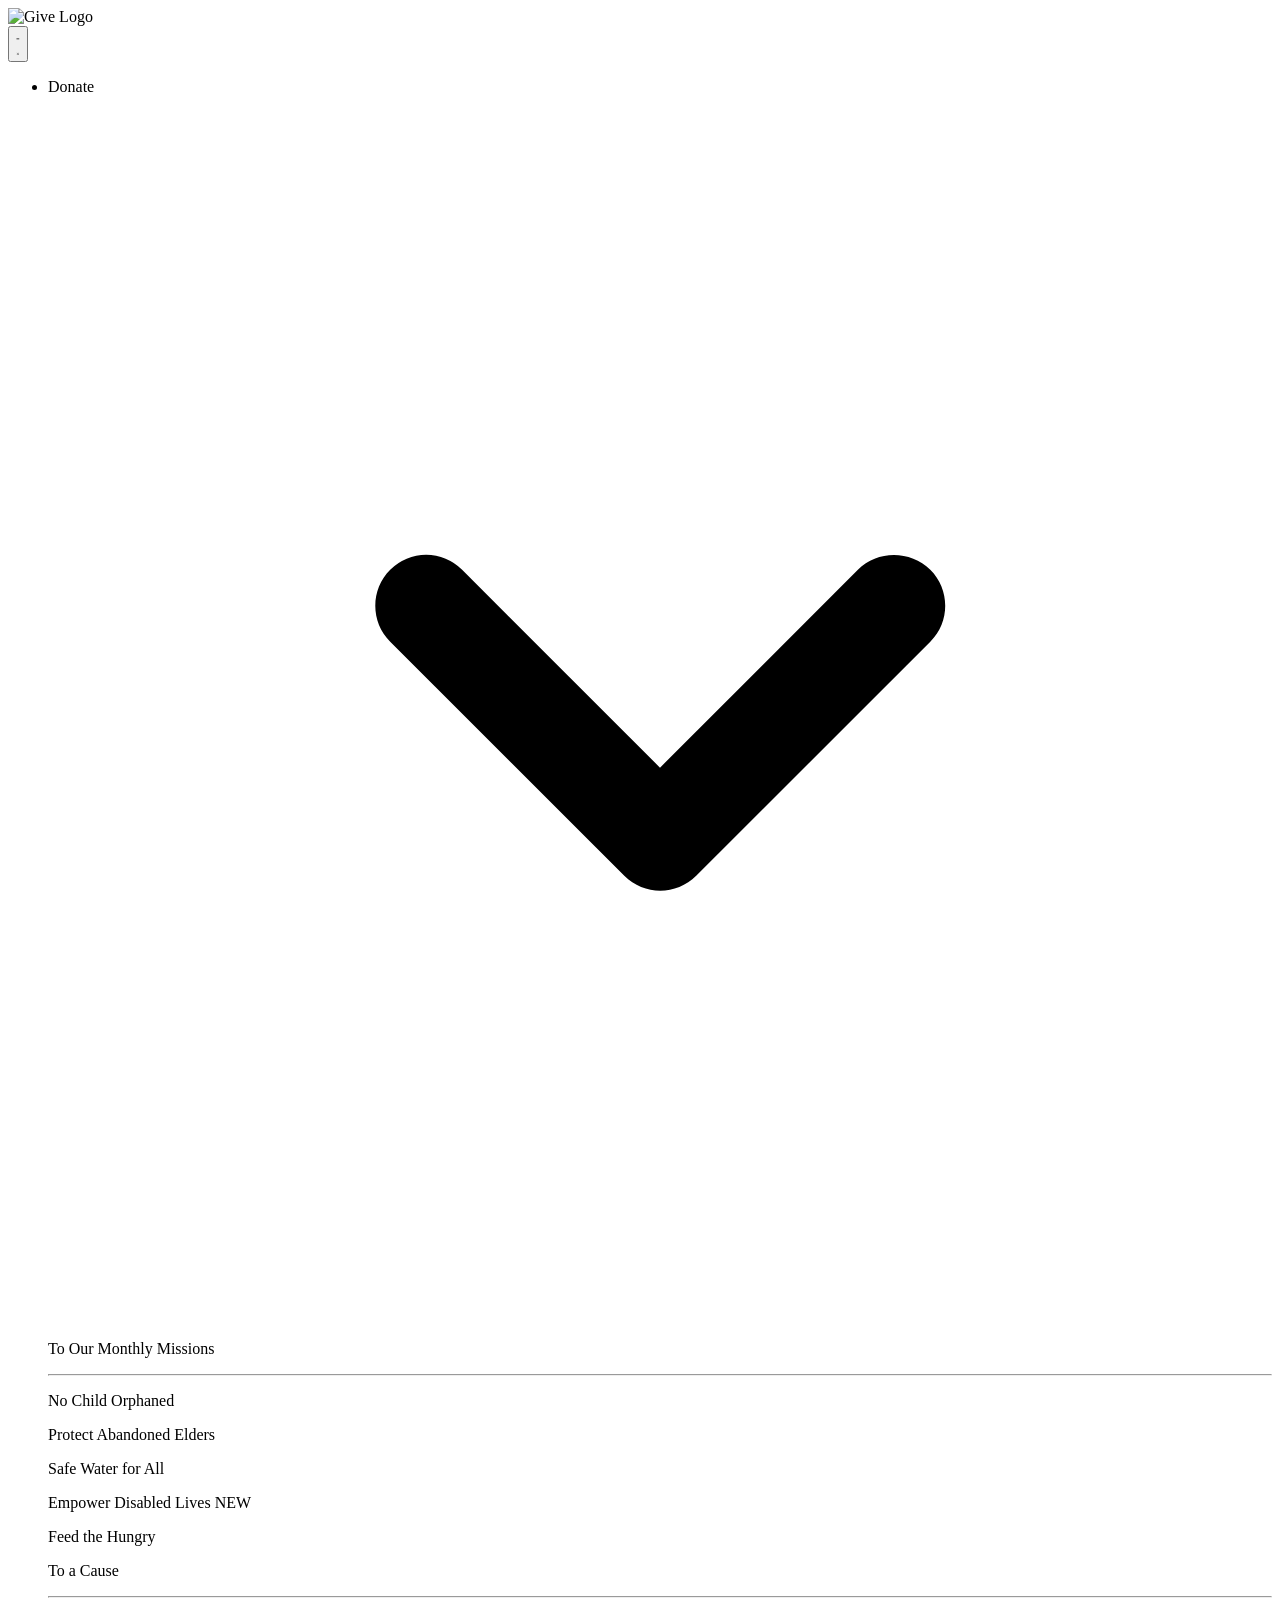
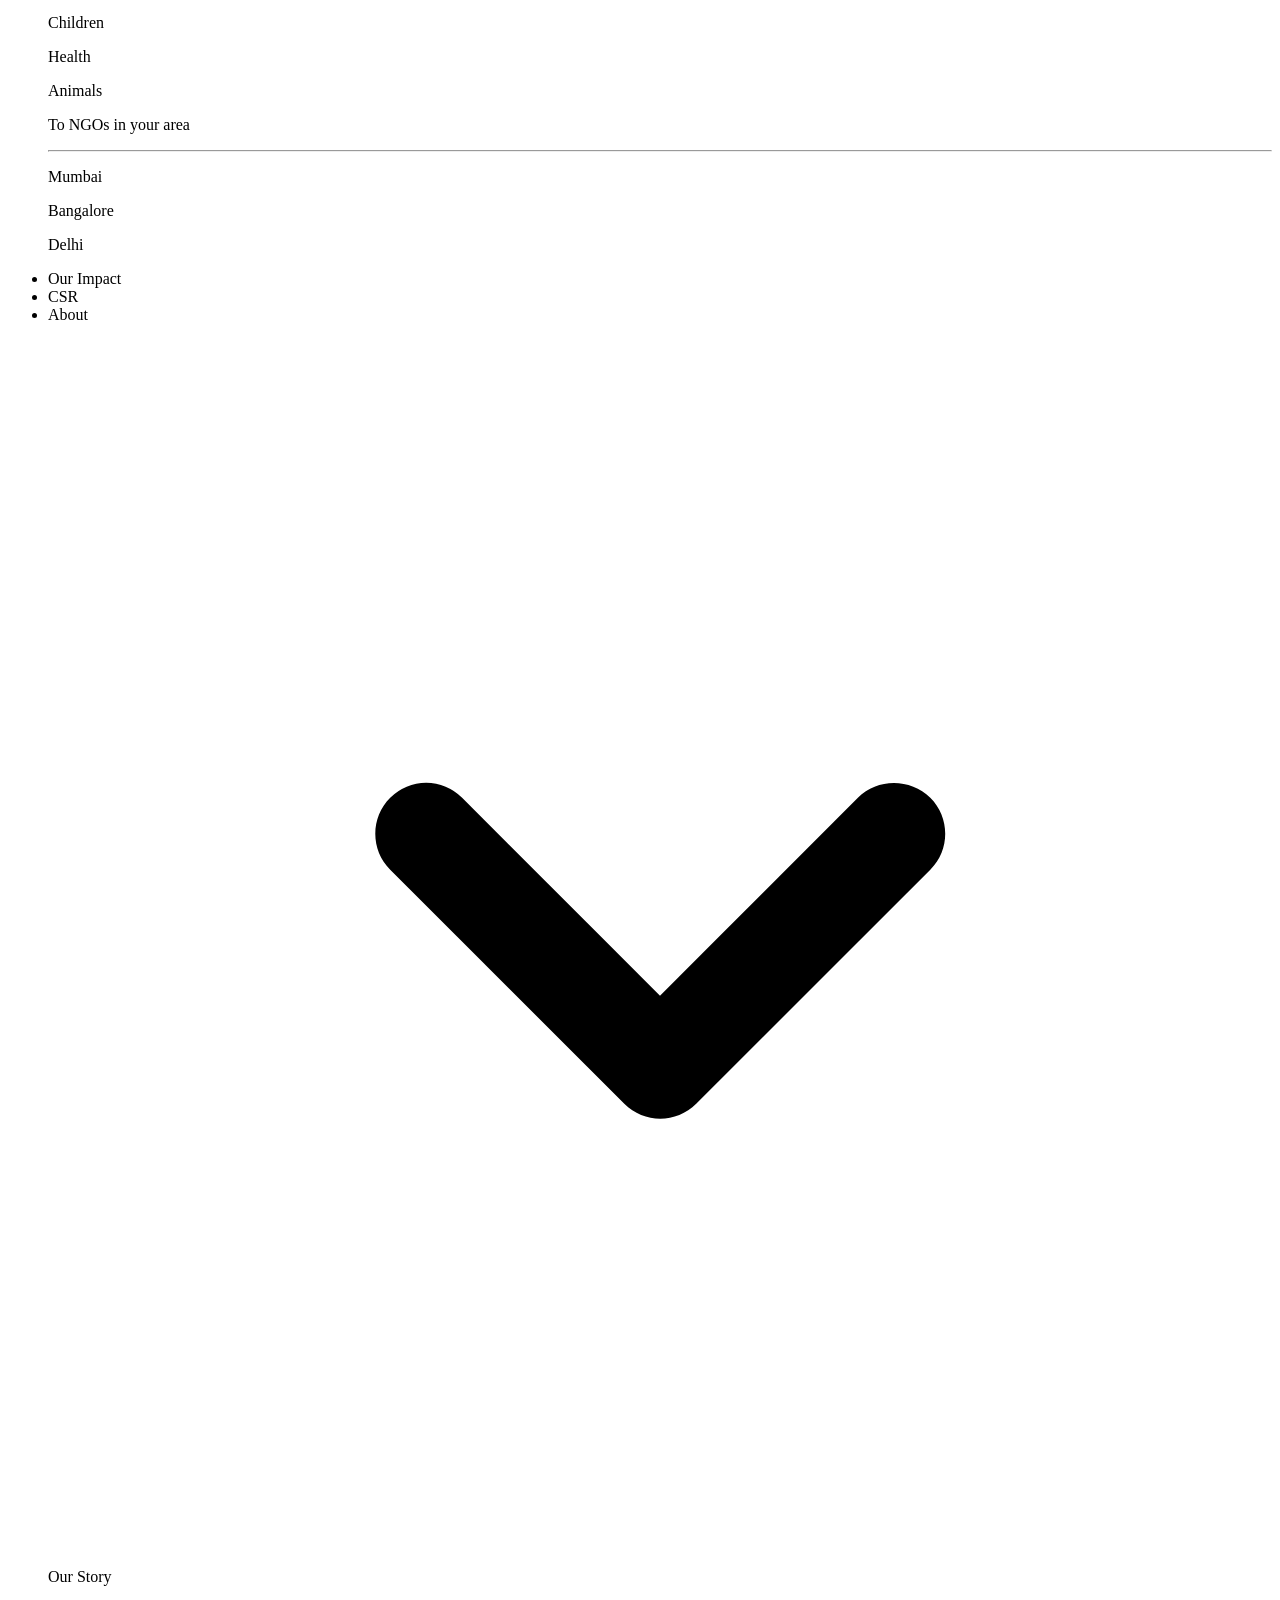
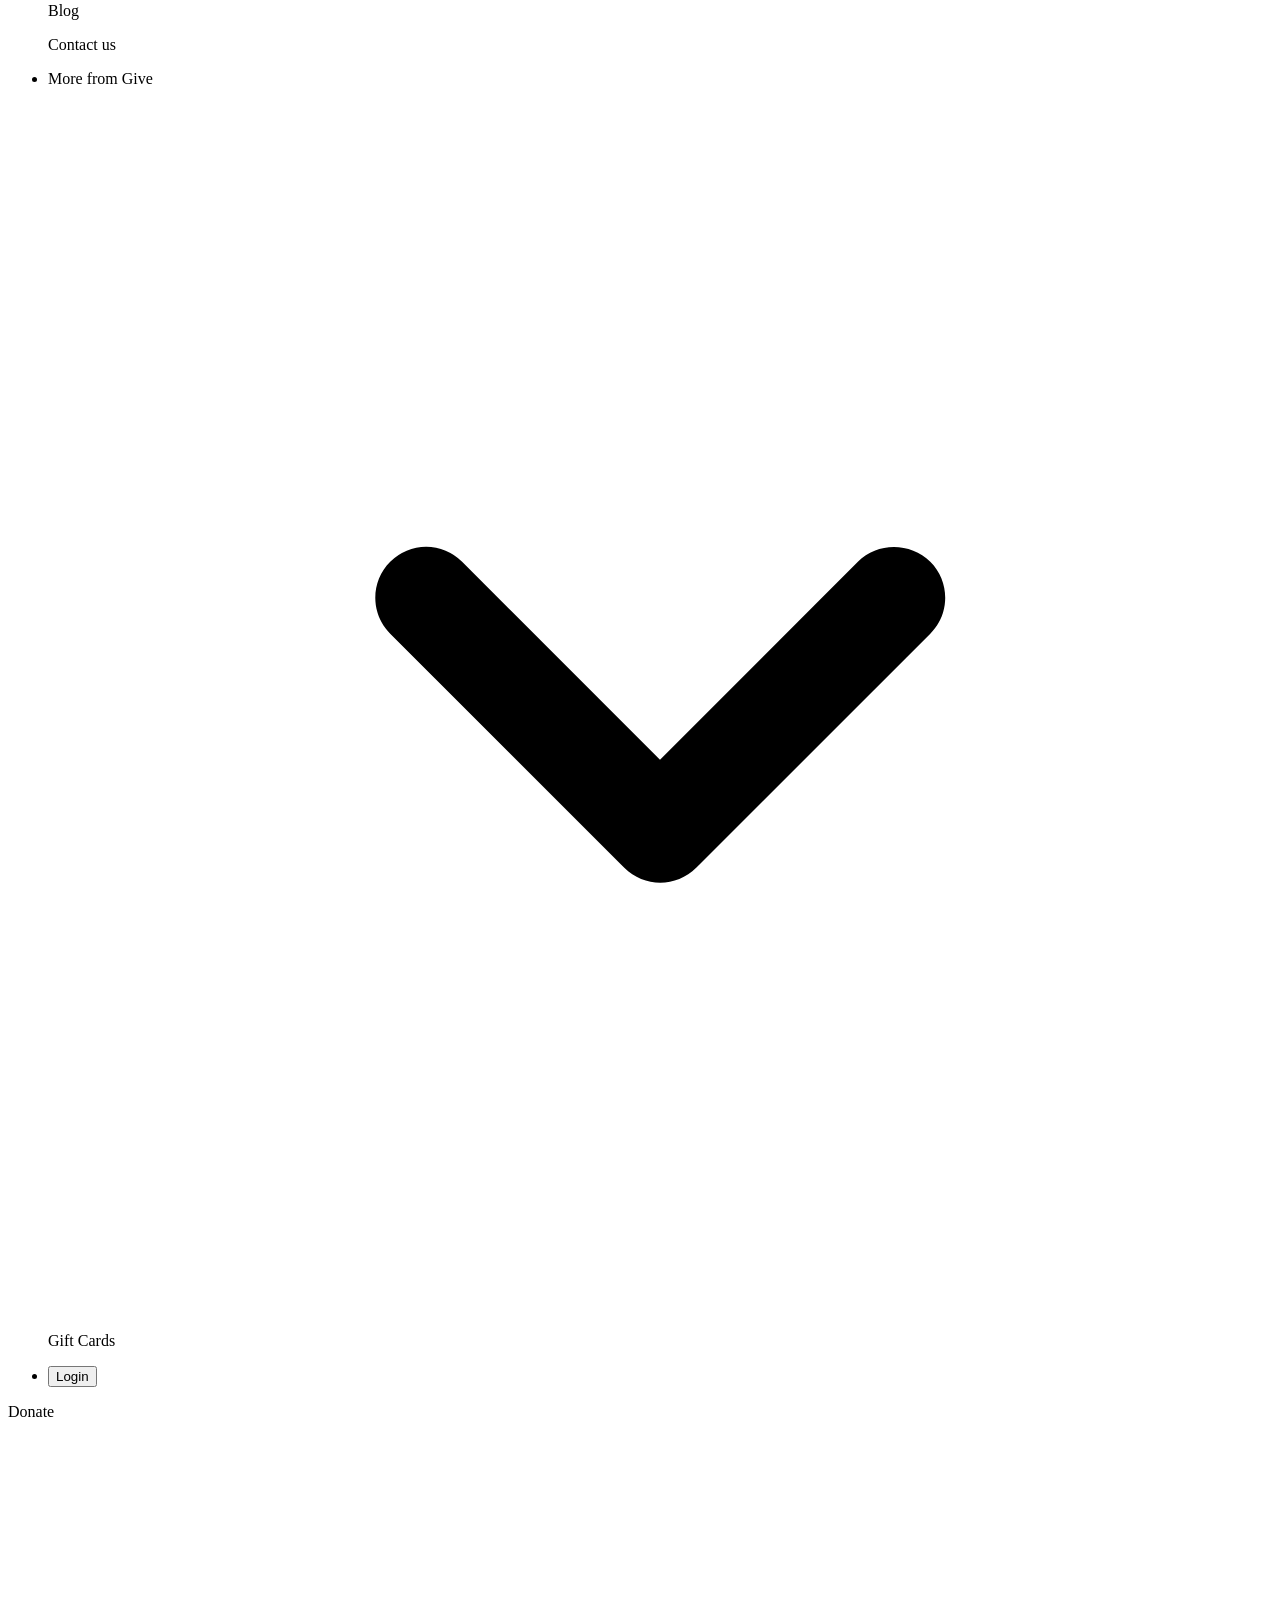
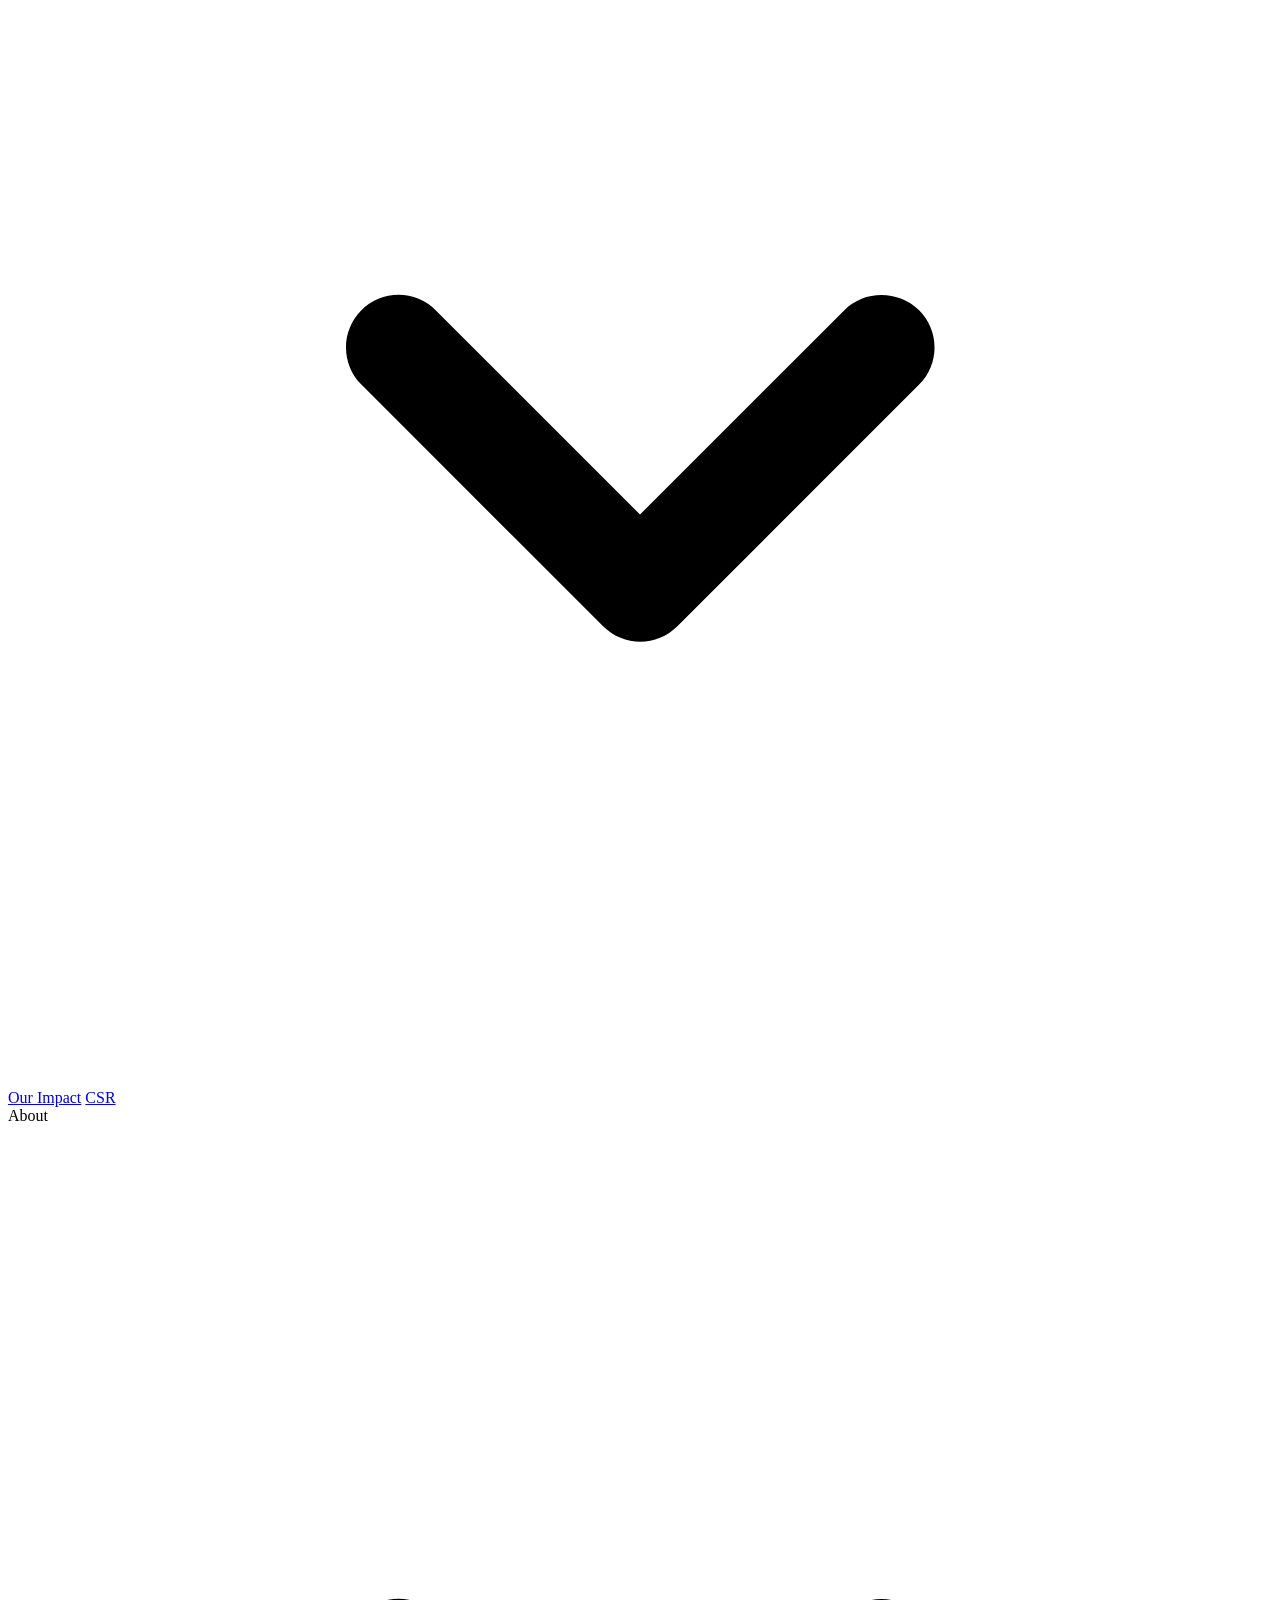
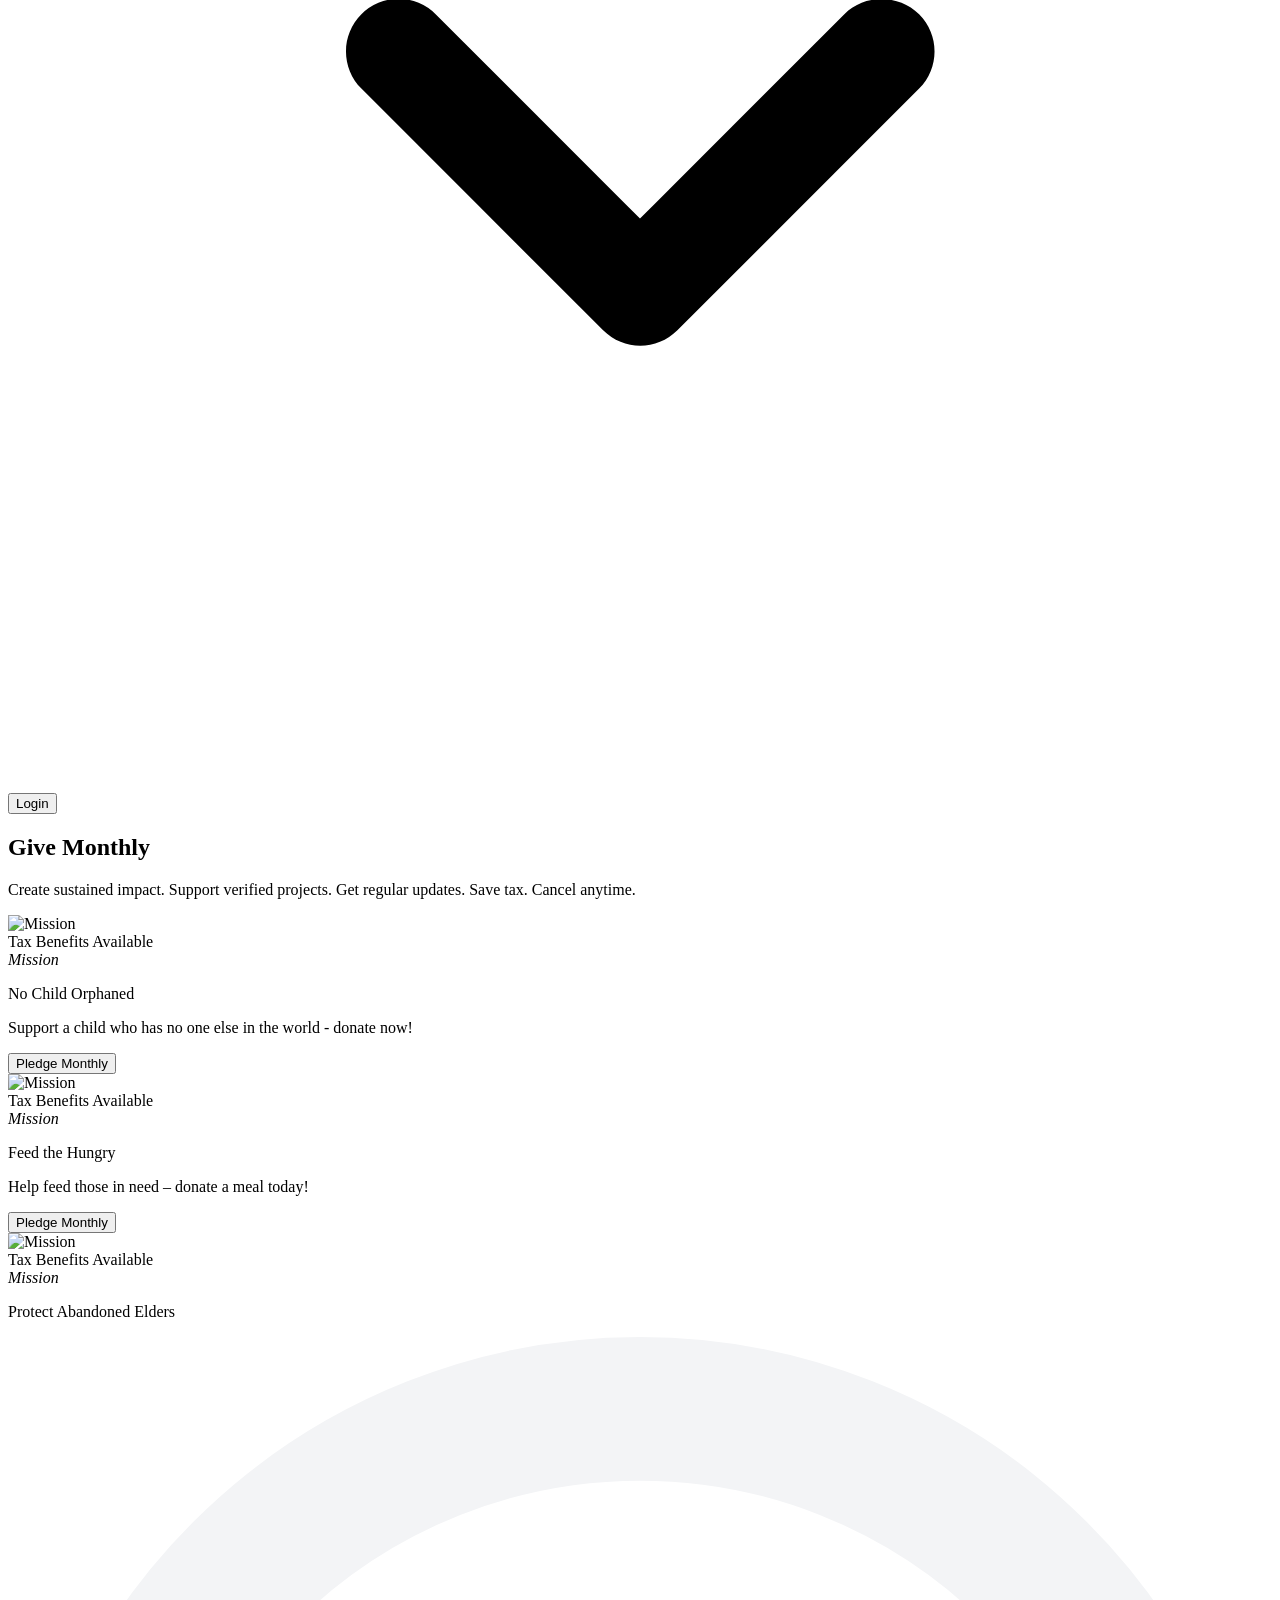
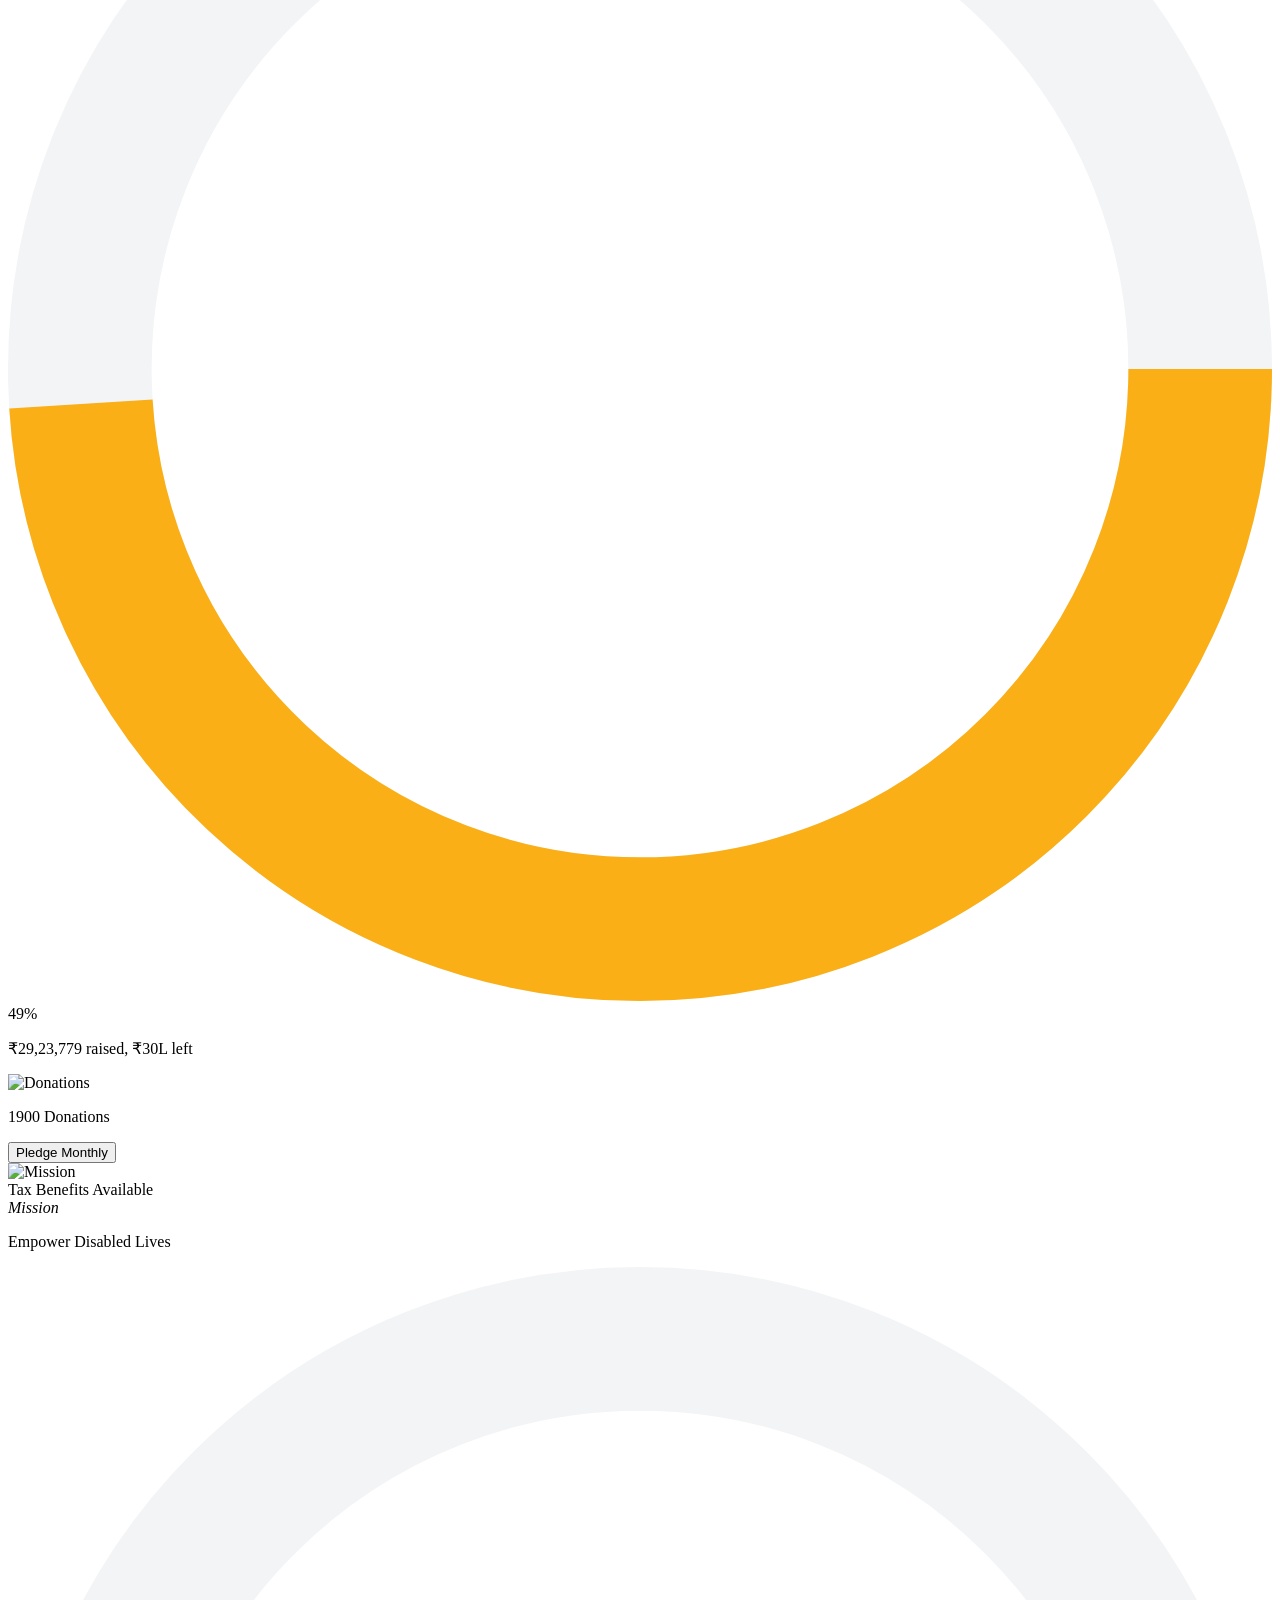
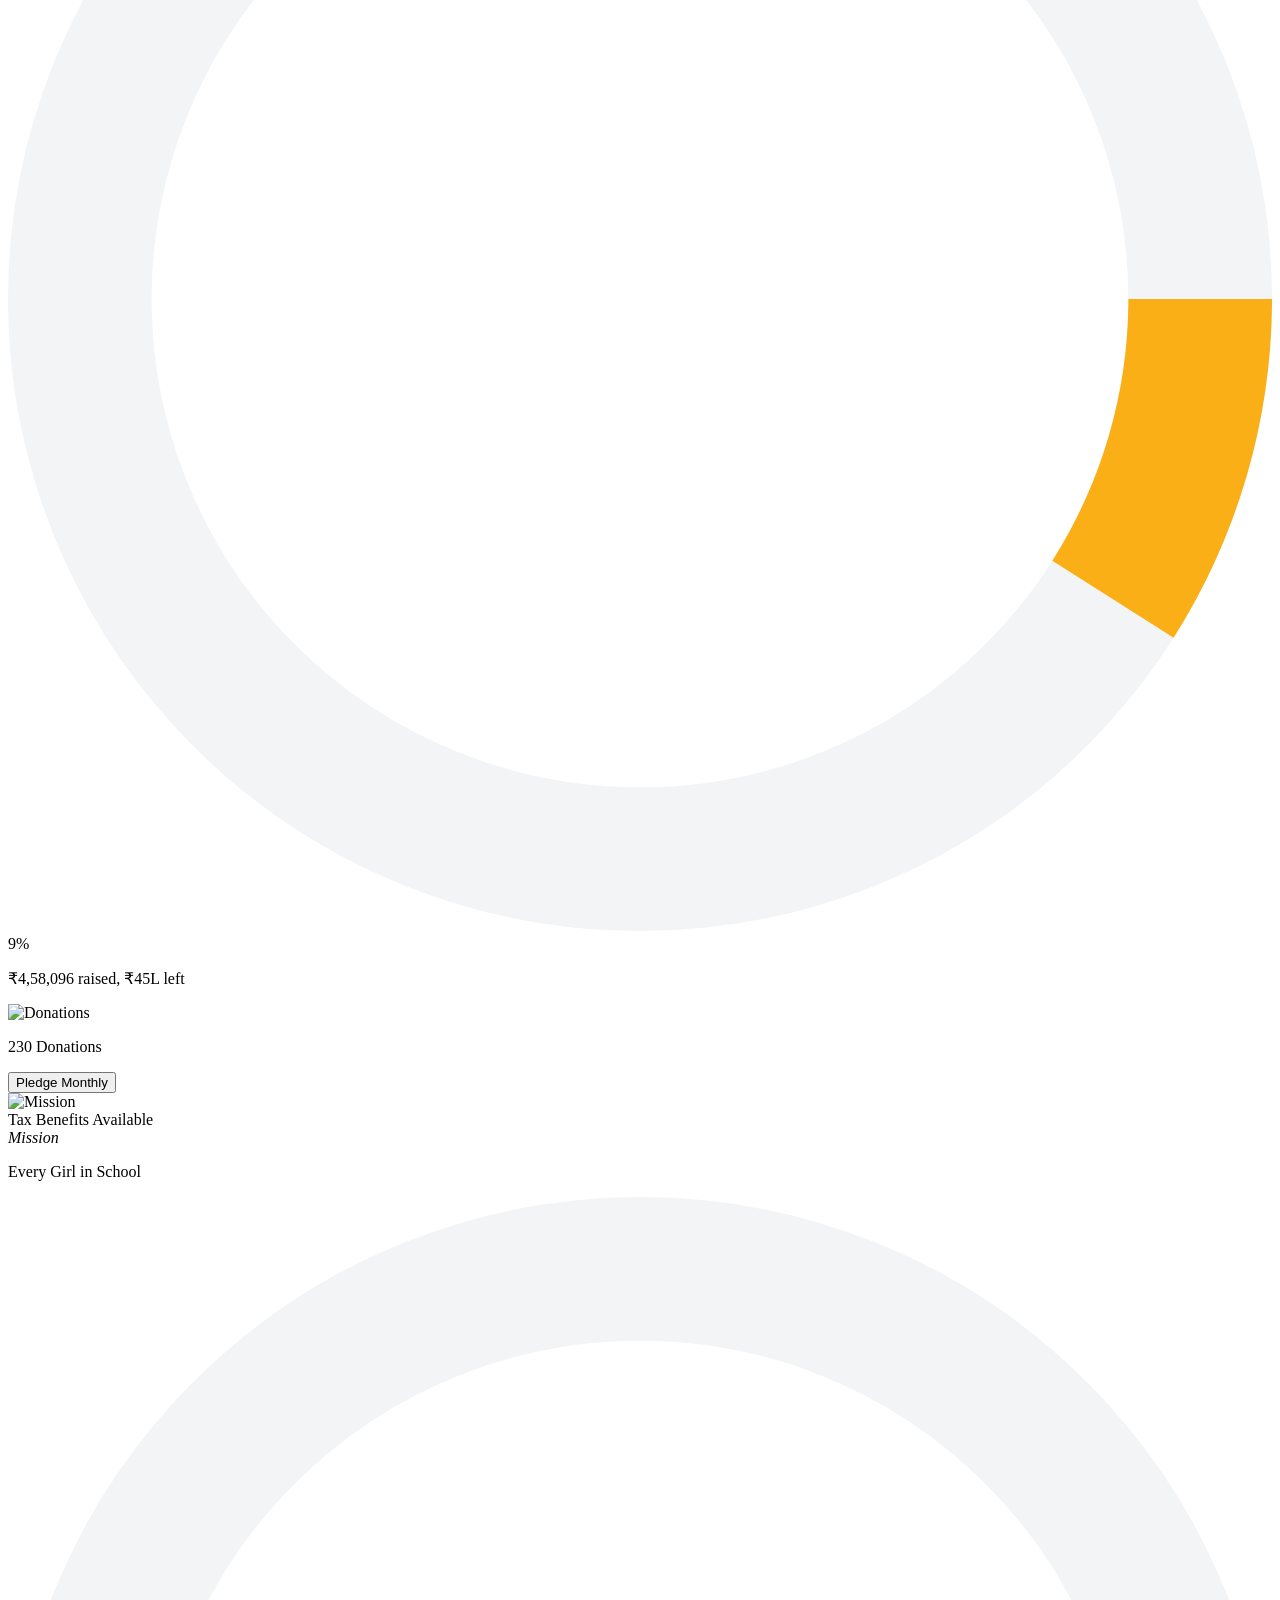
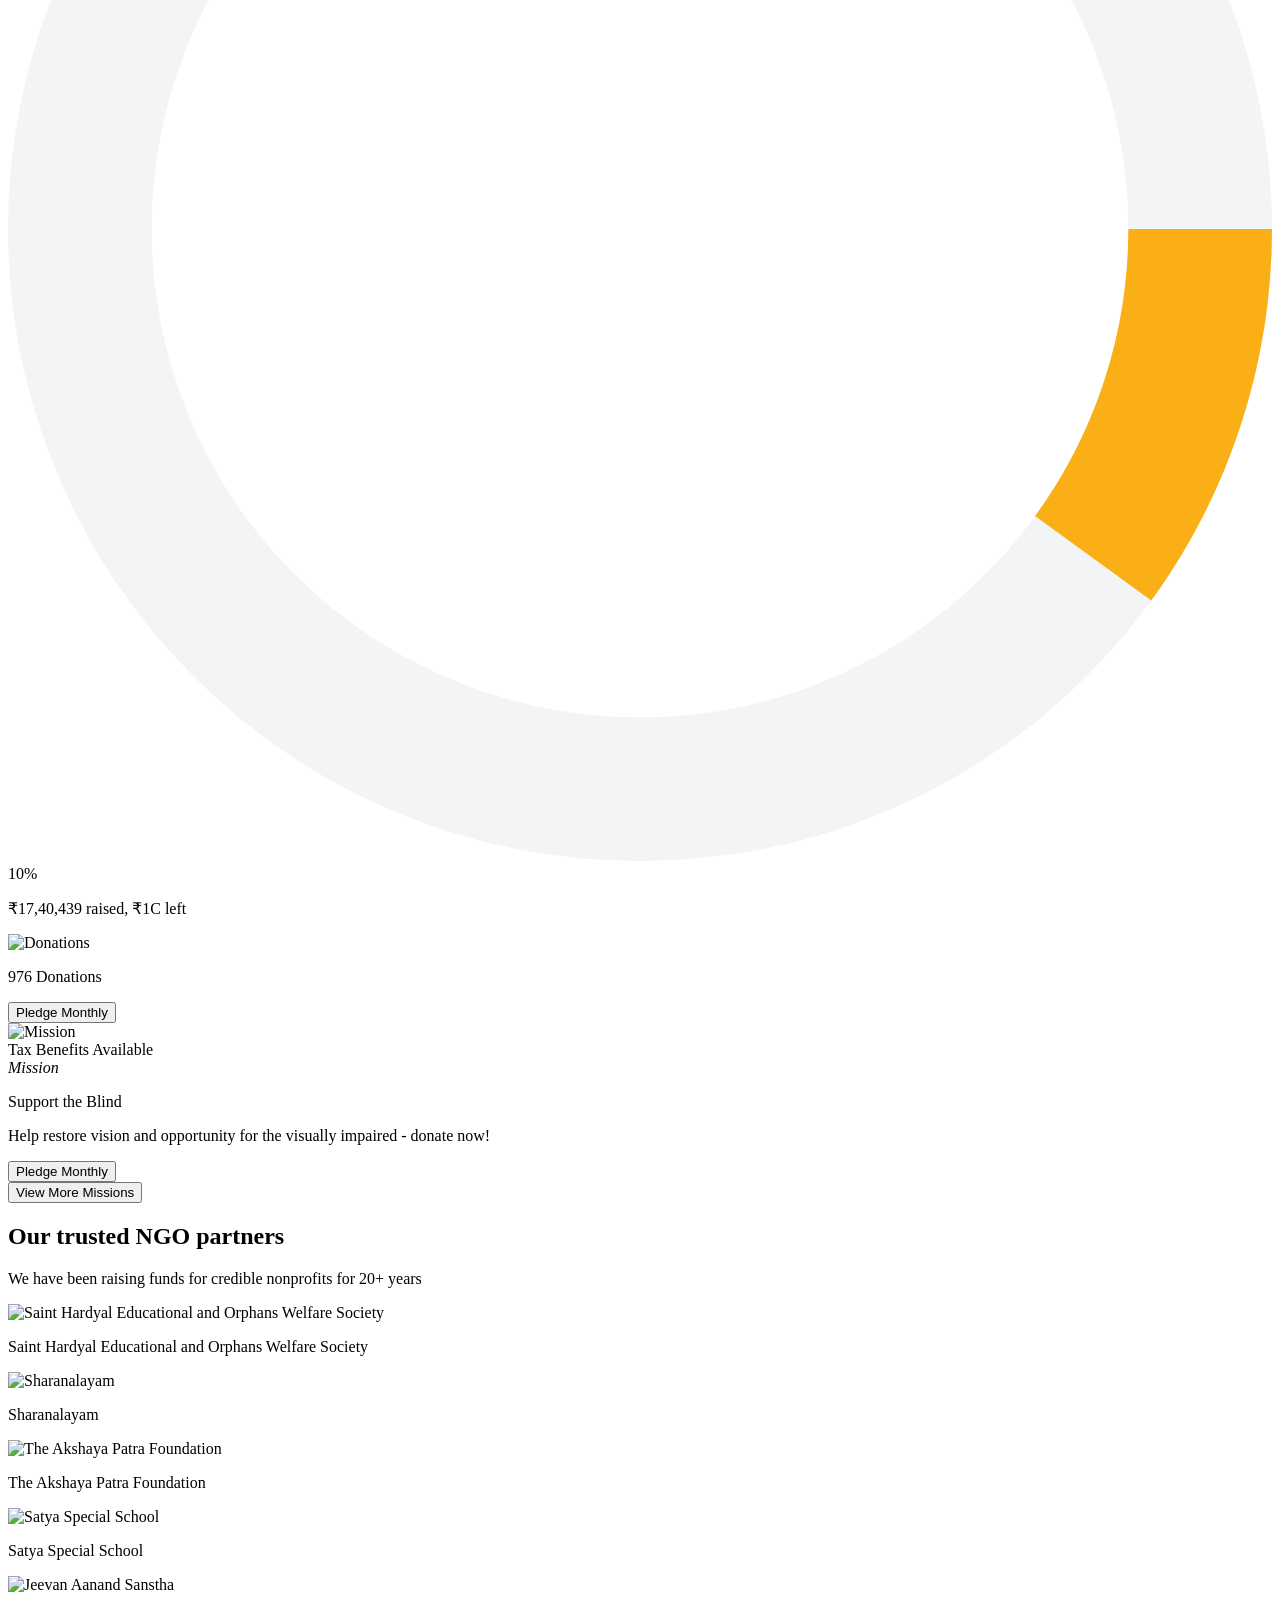
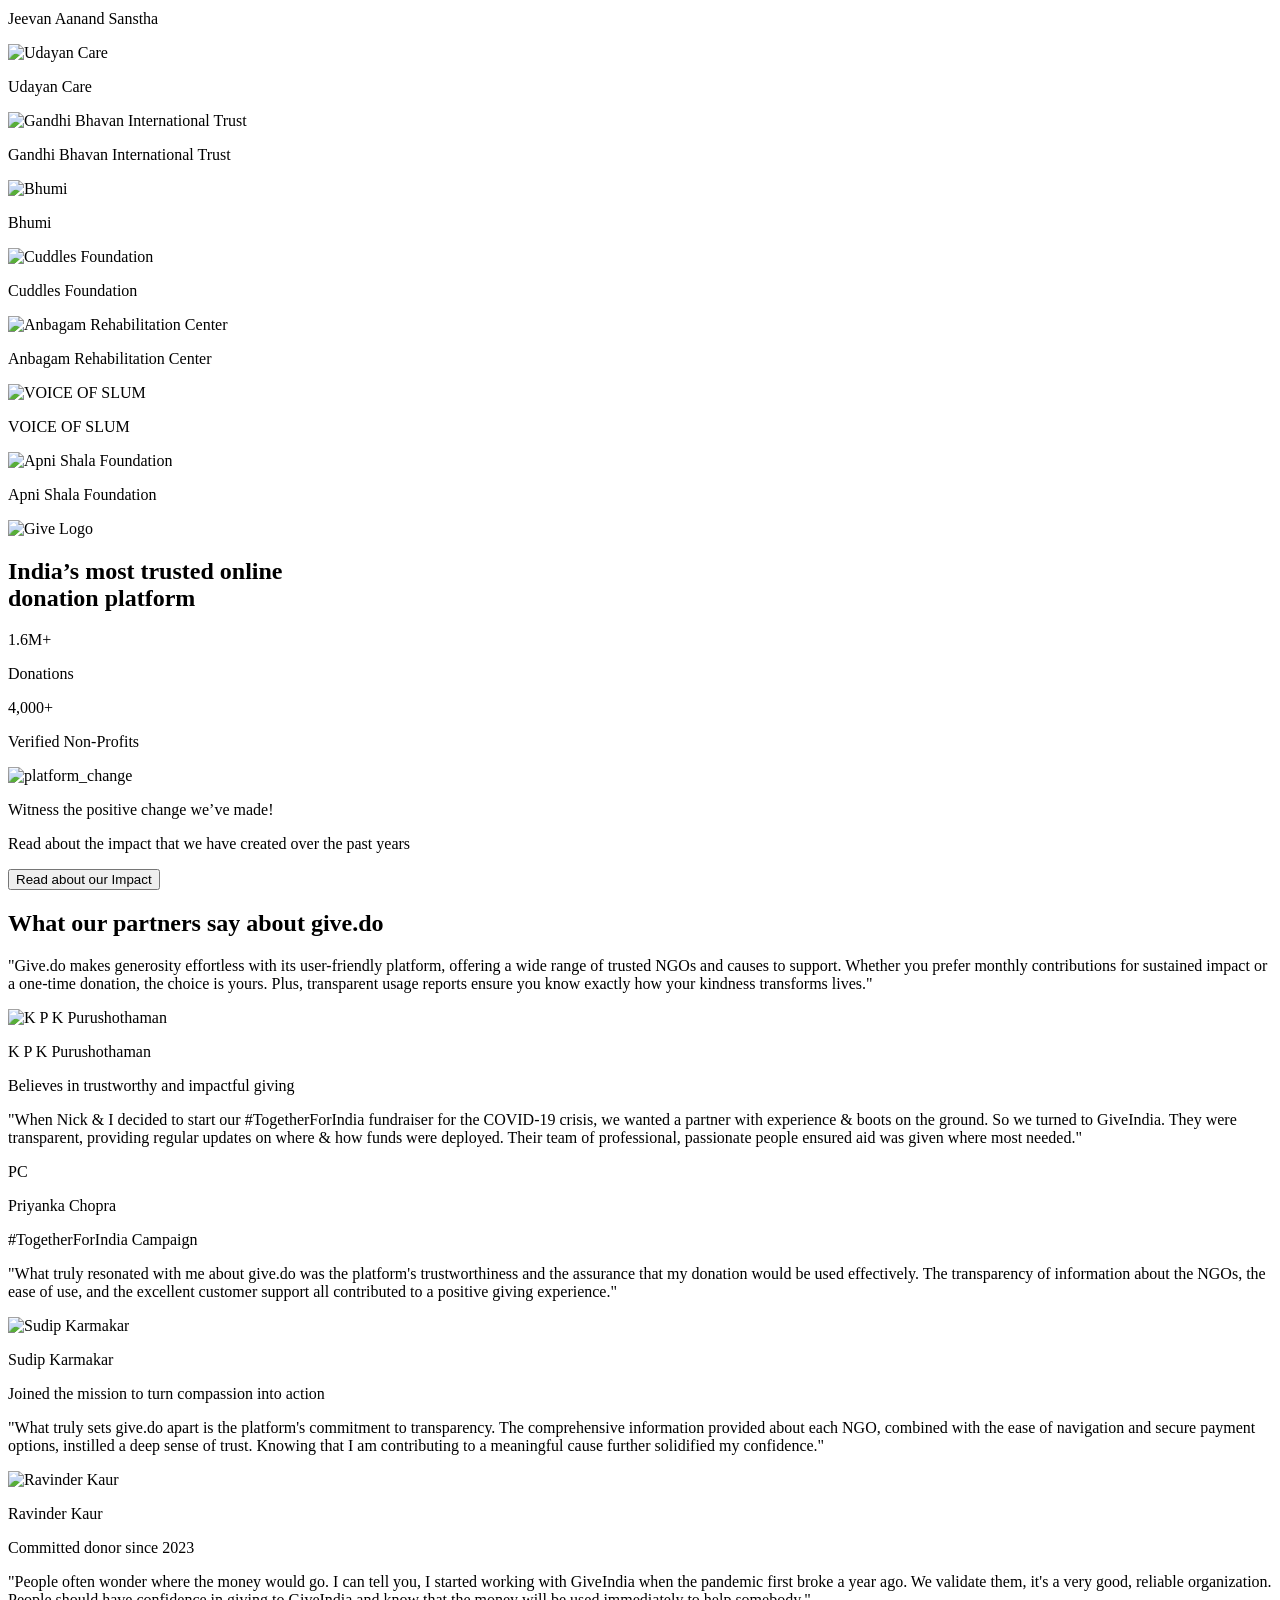
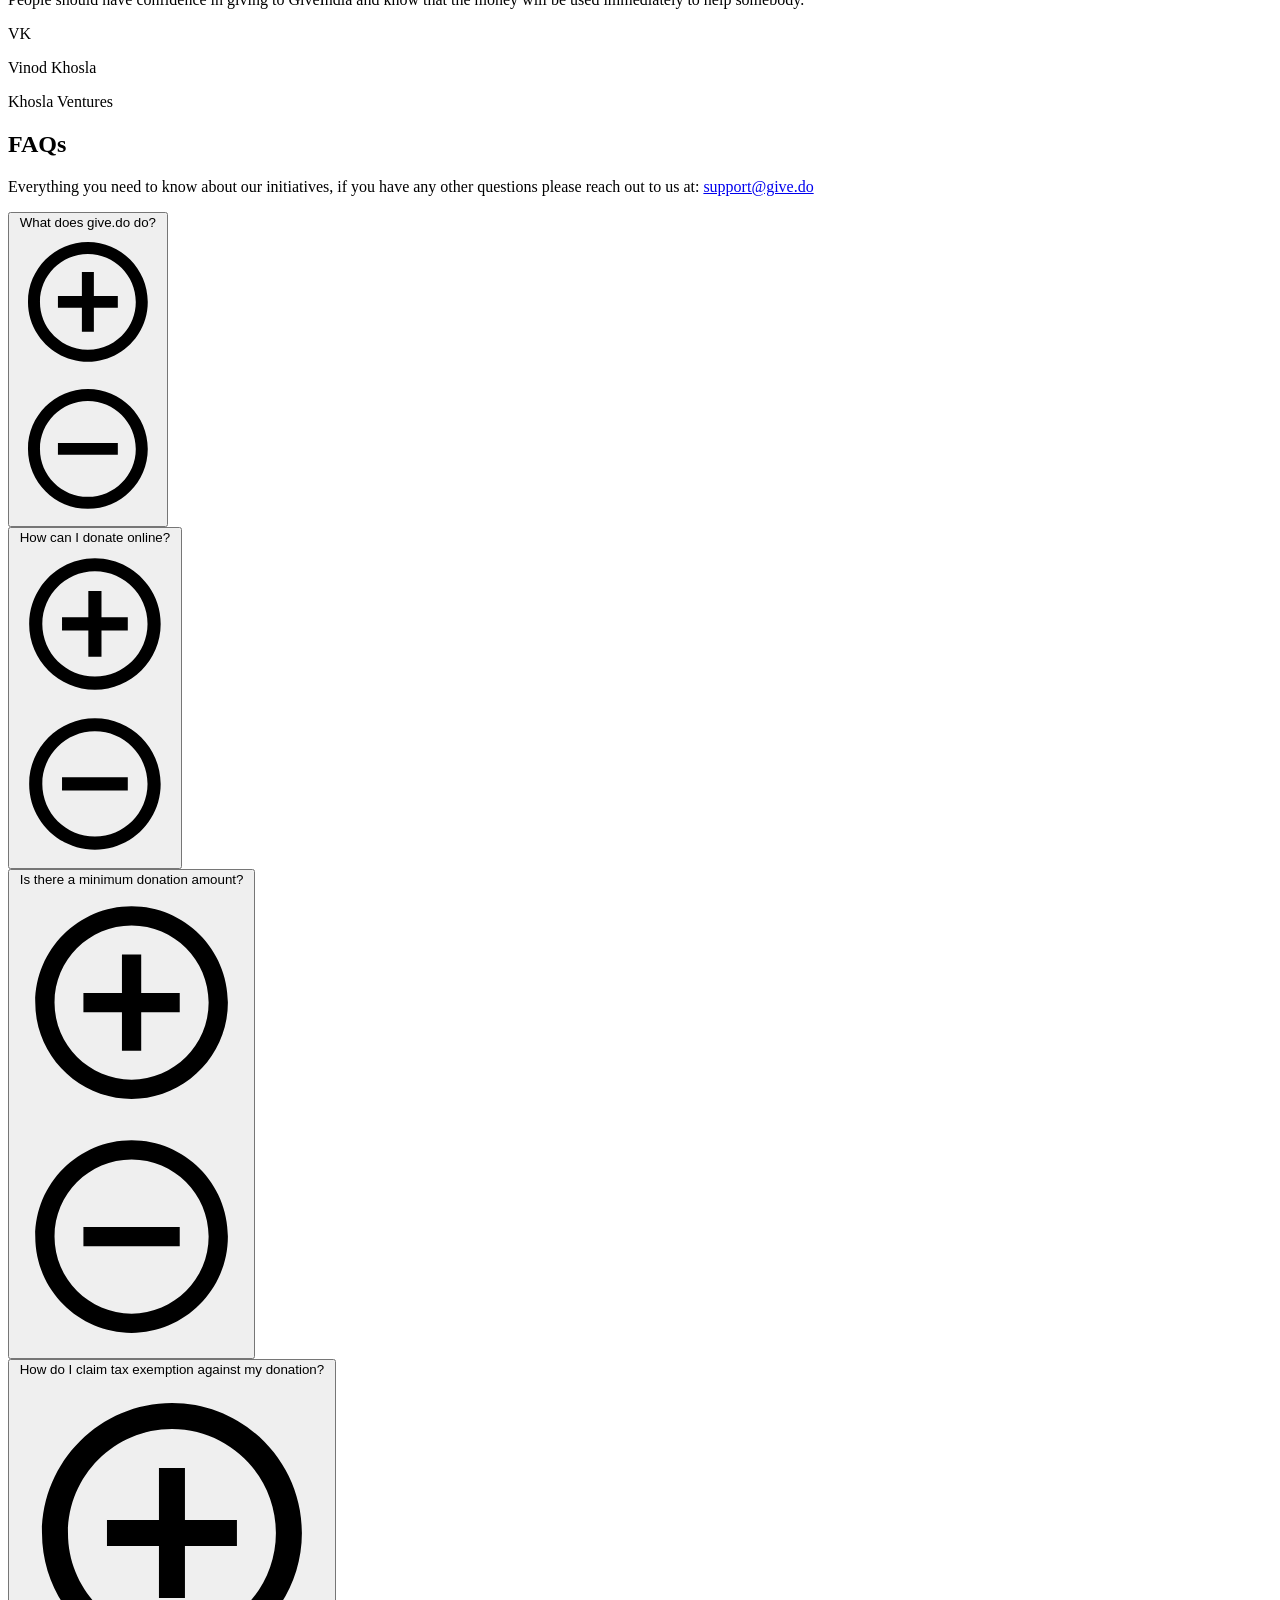
==== commit 3b2de4c1: "organise" ====
--- a/gemini-code-1778908234501.html
+++ b/gemini-code-1778908234501.html
@@ -7,6 +7,7 @@
     <title>Responsive Navigation</title>
     <script src="https://cdn.tailwindcss.com"></script>
     <style>
+        /* Accordion animation for FAQ section */
         .accordion-content {
             display: grid;
             grid-template-rows: 0fr;
@@ -21,6 +22,7 @@
             overflow: hidden;
         }
 
+        /* Utility to hide scrollbars on draggable sections */
         .no-scrollbar::-webkit-scrollbar {
             display: none;
         }
@@ -33,7 +35,7 @@
             /* Firefox */
         }
 
-        /* Smooth scrolling for snap snapping, disable when actively dragging */
+        /* Smooth scrolling for snap containers, disabled when actively dragging */
         .snap-container {
             scroll-behavior: smooth;
         }
@@ -42,7 +44,7 @@
             scroll-behavior: auto;
         }
 
-        /* Custom scrollbar for desktop dropdowns */
+        /* Custom scrollbar style for desktop mega menus */
         .mega-menu-scroll::-webkit-scrollbar {
             width: 6px;
             height: 6px;
@@ -53,7 +55,7 @@
             border-radius: 4px;
         }
 
-        /* Remove default triangle from details/summary for mobile accordions */
+        /* Remove default arrow from details/summary for mobile accordion */
         details>summary {
             list-style: none;
         }
@@ -62,12 +64,12 @@
             display: none;
         }
 
-        /* Rotate arrow when details is open */
+        /* Rotate arrow icon when mobile accordion (details) is open */
         details[open] summary svg {
             transform: rotate(180deg);
         }
 
-        /* Custom Shiny Button Animation */
+        /* Custom shiny animation for buttons */
         .animate-shiny-button {
             position: relative;
             overflow: hidden;
@@ -85,6 +87,7 @@
             animation: shine 3s infinite;
         }
 
+        /* Keyframes for the shiny button animation */
         @keyframes shine {
             0% {
                 left: -100%;
@@ -103,8 +106,8 @@
 
 <body class="bg-gray-50 min-h-screen">
 
-    <!-- Fixed Navbar Container -->
-    <nav class="fixed top-0 left-0 w-full bg-white z-[99] border-b border-gray-100 shadow-sm">
+    <!-- ================= Navbar Section ================ -->
+    <nav id="navbar" class="fixed top-0 left-0 w-full bg-white z-[99] border-b border-gray-100 shadow-sm">
         <div
             class="max-w-[1216px] mx-auto h-[86px] flex items-center justify-between lg:justify-start px-4 sm:px-6 lg:px-8 py-[18px]">
 
@@ -346,8 +349,8 @@
         </div>
     </nav>
 
-    <div id="Monthly-missions" class="max-w-[1216px] mx-auto px-4 sm:px-6 lg:px-8">
-
+    <!-- ================= Monthly Missions Section ================ -->
+    <section id="monthly-missions" class="max-w-[1216px] mx-auto px-4 sm:px-6 lg:px-8 pt-32">
         <!-- Section Header -->
         <div class="text-center mb-10">
             <h2 class="text-3xl font-bold text-gray-900 mb-3">Give Monthly</h2>
@@ -610,10 +613,10 @@
                 View More Missions
             </button>
         </div>
-
-    </div>
-
-    <div class="w-full overflow-hidden bg-white">
+    </section>
+
+    <!-- ================= NGO Partners Section ================ -->
+    <section id="ngo-partners" class="w-full overflow-hidden bg-white mt-16 py-16">
         <div class="max-w-[1216px] mx-auto px-4 sm:px-6 lg:px-8">
 
             <!-- Section Header -->
@@ -804,47 +807,10 @@
 
             </div>
         </div>
-    </div>
-
-    <!-- JavaScript for Mouse Grab & Drag Scrolling -->
-    <!-- <script>
-        const slider = document.getElementById('ngo-slider');
-        let isDown = false;
-        let startX;
-        let scrollLeft;
-
-        slider.addEventListener('mousedown', (e) => {
-            isDown = true;
-            slider.classList.add('active'); // Removes smooth scroll for 1:1 dragging
-            slider.classList.remove('snap-x', 'snap-mandatory'); // Briefly suspend snapping while dragging
-            startX = e.pageX - slider.offsetLeft;
-            scrollLeft = slider.scrollLeft;
-        });
-
-        slider.addEventListener('mouseleave', () => {
-            if (!isDown) return;
-            isDown = false;
-            slider.classList.remove('active');
-            slider.classList.add('snap-x', 'snap-mandatory');
-        });
-
-        slider.addEventListener('mouseup', () => {
-            if (!isDown) return;
-            isDown = false;
-            slider.classList.remove('active');
-            slider.classList.add('snap-x', 'snap-mandatory');
-        });
-
-        slider.addEventListener('mousemove', (e) => {
-            if (!isDown) return;
-            e.preventDefault();
-            const x = e.pageX - slider.offsetLeft;
-            const walk = (x - startX) * 1.5; // Scroll speed multiplier
-            slider.scrollLeft = scrollLeft - walk;
-        });
-    </script> -->
-
-    <div class="w-full bg-white border-y border-gray-100 py-16 lg:py-24">
+    </section>
+
+    <!-- ================= Impact Section ================ -->
+    <section id="impact" class="w-full bg-white border-y border-gray-100 py-16 lg:py-24">
         <div class="max-w-[1216px] mx-auto px-4 sm:px-6 lg:px-8">
 
             <!-- Flex Container (Stacks on mobile, row on large screens) -->
@@ -915,9 +881,10 @@
 
             </div>
         </div>
-    </div>
-
-    <div class="w-full overflow-hidden bg-white py-12 border-y border-gray-100">
+    </section>
+
+    <!-- ================= Testimonials Section ================ -->
+    <section id="testimonials" class="w-full overflow-hidden bg-white py-16 border-y border-gray-100">
         <div class="max-w-[1216px] mx-auto px-4 sm:px-6 lg:px-8">
 
             <!-- Section Header -->
@@ -1041,62 +1008,10 @@
 
             </div>
         </div>
-    </div>
-
-    <!-- JavaScript for Mouse Grab & Drag Scrolling -->
-    <!-- JavaScript for Mouse Grab & Drag Scrolling -->
-    <script>
-        function enableDragScroll(sliderId) {
-            const slider = document.getElementById(sliderId);
-
-            let isDown = false;
-            let startX;
-            let scrollLeft;
-
-            slider.addEventListener('mousedown', (e) => {
-                isDown = true;
-                slider.classList.add('active');
-                slider.classList.remove('snap-x', 'snap-mandatory');
-
-                startX = e.pageX - slider.offsetLeft;
-                scrollLeft = slider.scrollLeft;
-            });
-
-            slider.addEventListener('mouseleave', () => {
-                if (!isDown) return;
-
-                isDown = false;
-                slider.classList.remove('active');
-                slider.classList.add('snap-x', 'snap-mandatory');
-            });
-
-            slider.addEventListener('mouseup', () => {
-                if (!isDown) return;
-
-                isDown = false;
-                slider.classList.remove('active');
-                slider.classList.add('snap-x', 'snap-mandatory');
-            });
-
-            slider.addEventListener('mousemove', (e) => {
-                if (!isDown) return;
-
-                e.preventDefault();
-
-                const x = e.pageX - slider.offsetLeft;
-                const walk = (x - startX) * 1.5;
-
-                slider.scrollLeft = scrollLeft - walk;
-            });
-        }
-
-        // Enable drag scrolling for multiple sliders
-        enableDragScroll('testimonial-slider');
-        enableDragScroll('ngo-slider');
-    </script>
-
-    <!-- Main FAQ Wrapper -->
-    <div
+    </section>
+
+    <!-- ================= FAQ Section ================ -->
+    <section id="faq"
         class="max-w-[1216px] mx-auto px-4 sm:px-6 lg:px-8 bg-white py-16 rounded-2xl shadow-sm border border-gray-100">
         <section>
             <!-- Grid Container: Stacks on mobile, side-by-side on md+ screens -->
@@ -1354,44 +1269,10 @@
                 </div>
             </div>
         </section>
-    </div>
-
-    <!-- JavaScript for Accordion Logic -->
-    <script>
-        document.addEventListener('DOMContentLoaded', () => {
-            const accordionItems = document.querySelectorAll('.accordion-item');
-
-            accordionItems.forEach(item => {
-                const header = item.querySelector('.accordion-header');
-                const iconPlus = item.querySelector('.icon-plus');
-                const iconMinus = item.querySelector('.icon-minus');
-
-                header.addEventListener('click', () => {
-                    const isOpen = item.classList.contains('is-open');
-
-                    // Optional: Close all other accordions when one is opened
-                    accordionItems.forEach(otherItem => {
-                        otherItem.classList.remove('is-open');
-                        otherItem.querySelector('.icon-plus').classList.remove('hidden');
-                        otherItem.querySelector('.icon-minus').classList.add('hidden');
-                        // Reset text color for inactive
-                        otherItem.querySelector('span:first-child').classList.remove('text-[#E7424B]');
-                    });
-
-                    // Toggle current accordion
-                    if (!isOpen) {
-                        item.classList.add('is-open');
-                        iconPlus.classList.add('hidden');
-                        iconMinus.classList.remove('hidden');
-                        // Add an active color state to text (optional styling polish)
-                        header.querySelector('span:first-child').classList.add('text-[#E7424B]');
-                    }
-                });
-            });
-        });
-    </script>
-
-    <footer class="bg-white border-t border-gray-200 pt-12 pb-8">
+    </section>
+
+    <!-- ================= Footer Section ================ -->
+    <footer class="bg-white border-t border-gray-200 pt-12 pb-8 mt-16">
         <div class="max-w-[1216px] mx-auto px-4 sm:px-6 lg:px-8">
 
             <!-- Top Section: Links & Utilities Grid -->
@@ -1551,23 +1432,112 @@
         </div>
     </footer>
 
-    <!-- Mobile Toggle Script -->
+    <!-- ========================================= -->
+    <!--                 SCRIPTS                   -->
+    <!-- ========================================= -->
     <script>
-        const btn = document.getElementById('mobile-menu-btn');
-        const drawer = document.getElementById('mobile-menu-drawer');
-        const iconMenu = document.getElementById('icon-menu');
-        const iconClose = document.getElementById('icon-close');
-
-        btn.addEventListener('click', () => {
-            // Toggle visibility of the mobile menu drawer
-            drawer.classList.toggle('hidden');
-
-            // Prevent body scrolling when menu is open
-            document.body.style.overflow = drawer.classList.contains('hidden') ? 'auto' : 'hidden';
-
-            // Swap Hamburger and Close icons
-            iconMenu.classList.toggle('hidden');
-            iconClose.classList.toggle('hidden');
+        // Wait for the DOM to be fully loaded before running scripts
+        document.addEventListener('DOMContentLoaded', () => {
+
+            // =========================================
+            // MOBILE MENU TOGGLE LOGIC
+            // =========================================
+            const btn = document.getElementById('mobile-menu-btn');
+            const drawer = document.getElementById('mobile-menu-drawer');
+            const iconMenu = document.getElementById('icon-menu');
+            const iconClose = document.getElementById('icon-close');
+
+            if (btn && drawer && iconMenu && iconClose) {
+                btn.addEventListener('click', () => {
+                    // Toggle visibility of the mobile menu drawer
+                    drawer.classList.toggle('hidden');
+
+                    // Prevent body scrolling when menu is open
+                    document.body.style.overflow = drawer.classList.contains('hidden') ? 'auto' : 'hidden';
+
+                    // Swap Hamburger and Close icons
+                    iconMenu.classList.toggle('hidden');
+                    iconClose.classList.toggle('hidden');
+                });
+            }
+
+
+            // =========================================
+            // FAQ ACCORDION LOGIC
+            // =========================================
+            const accordionItems = document.querySelectorAll('.accordion-item');
+
+            accordionItems.forEach(item => {
+                const header = item.querySelector('.accordion-header');
+                const iconPlus = item.querySelector('.icon-plus');
+                const iconMinus = item.querySelector('.icon-minus');
+
+                if (header && iconPlus && iconMinus) {
+                    header.addEventListener('click', () => {
+                        const isOpen = item.classList.contains('is-open');
+
+                        // Close all other accordions when one is opened
+                        accordionItems.forEach(otherItem => {
+                            if (otherItem !== item) {
+                                otherItem.classList.remove('is-open');
+                                otherItem.querySelector('.icon-plus').classList.remove('hidden');
+                                otherItem.querySelector('.icon-minus').classList.add('hidden');
+                                // Reset text color for inactive headers
+                                const otherHeaderSpan = otherItem.querySelector('.accordion-header span:first-child');
+                                if (otherHeaderSpan) {
+                                    otherHeaderSpan.classList.remove('text-[#E7424B]');
+                                }
+                            }
+                        });
+
+                        // Toggle current accordion
+                        item.classList.toggle('is-open');
+                        iconPlus.classList.toggle('hidden');
+                        iconMinus.classList.toggle('hidden');
+
+                        // Add/remove active color state to the clicked header text
+                        const headerSpan = header.querySelector('span:first-child');
+                        if (headerSpan) {
+                            headerSpan.classList.toggle('text-[#E7424B]', !isOpen);
+                        }
+                    });
+                }
+            });
+
+
+            // =========================================
+            // DRAG-TO-SCROLL LOGIC FOR SLIDERS
+            // =========================================
+            function enableDragScroll(sliderId) {
+                const slider = document.getElementById(sliderId);
+                if (!slider) return;
+
+                let isDown = false;
+                let startX;
+                let scrollLeft;
+
+                slider.addEventListener('mousedown', (e) => {
+                    isDown = true;
+                    slider.classList.add('active'); // Disables smooth scroll for 1:1 dragging
+                    startX = e.pageX - slider.offsetLeft;
+                    scrollLeft = slider.scrollLeft;
+                });
+
+                slider.addEventListener('mouseleave', () => { isDown = false; slider.classList.remove('active'); });
+                slider.addEventListener('mouseup', () => { isDown = false; slider.classList.remove('active'); });
+
+                slider.addEventListener('mousemove', (e) => {
+                    if (!isDown) return;
+                    e.preventDefault();
+                    const x = e.pageX - slider.offsetLeft;
+                    const walk = (x - startX) * 1.5; // Scroll speed multiplier
+                    slider.scrollLeft = scrollLeft - walk;
+                });
+            }
+
+            // Initialize drag-to-scroll for both sliders
+            enableDragScroll('testimonial-slider');
+            enableDragScroll('ngo-slider');
         });
     </script>
 
